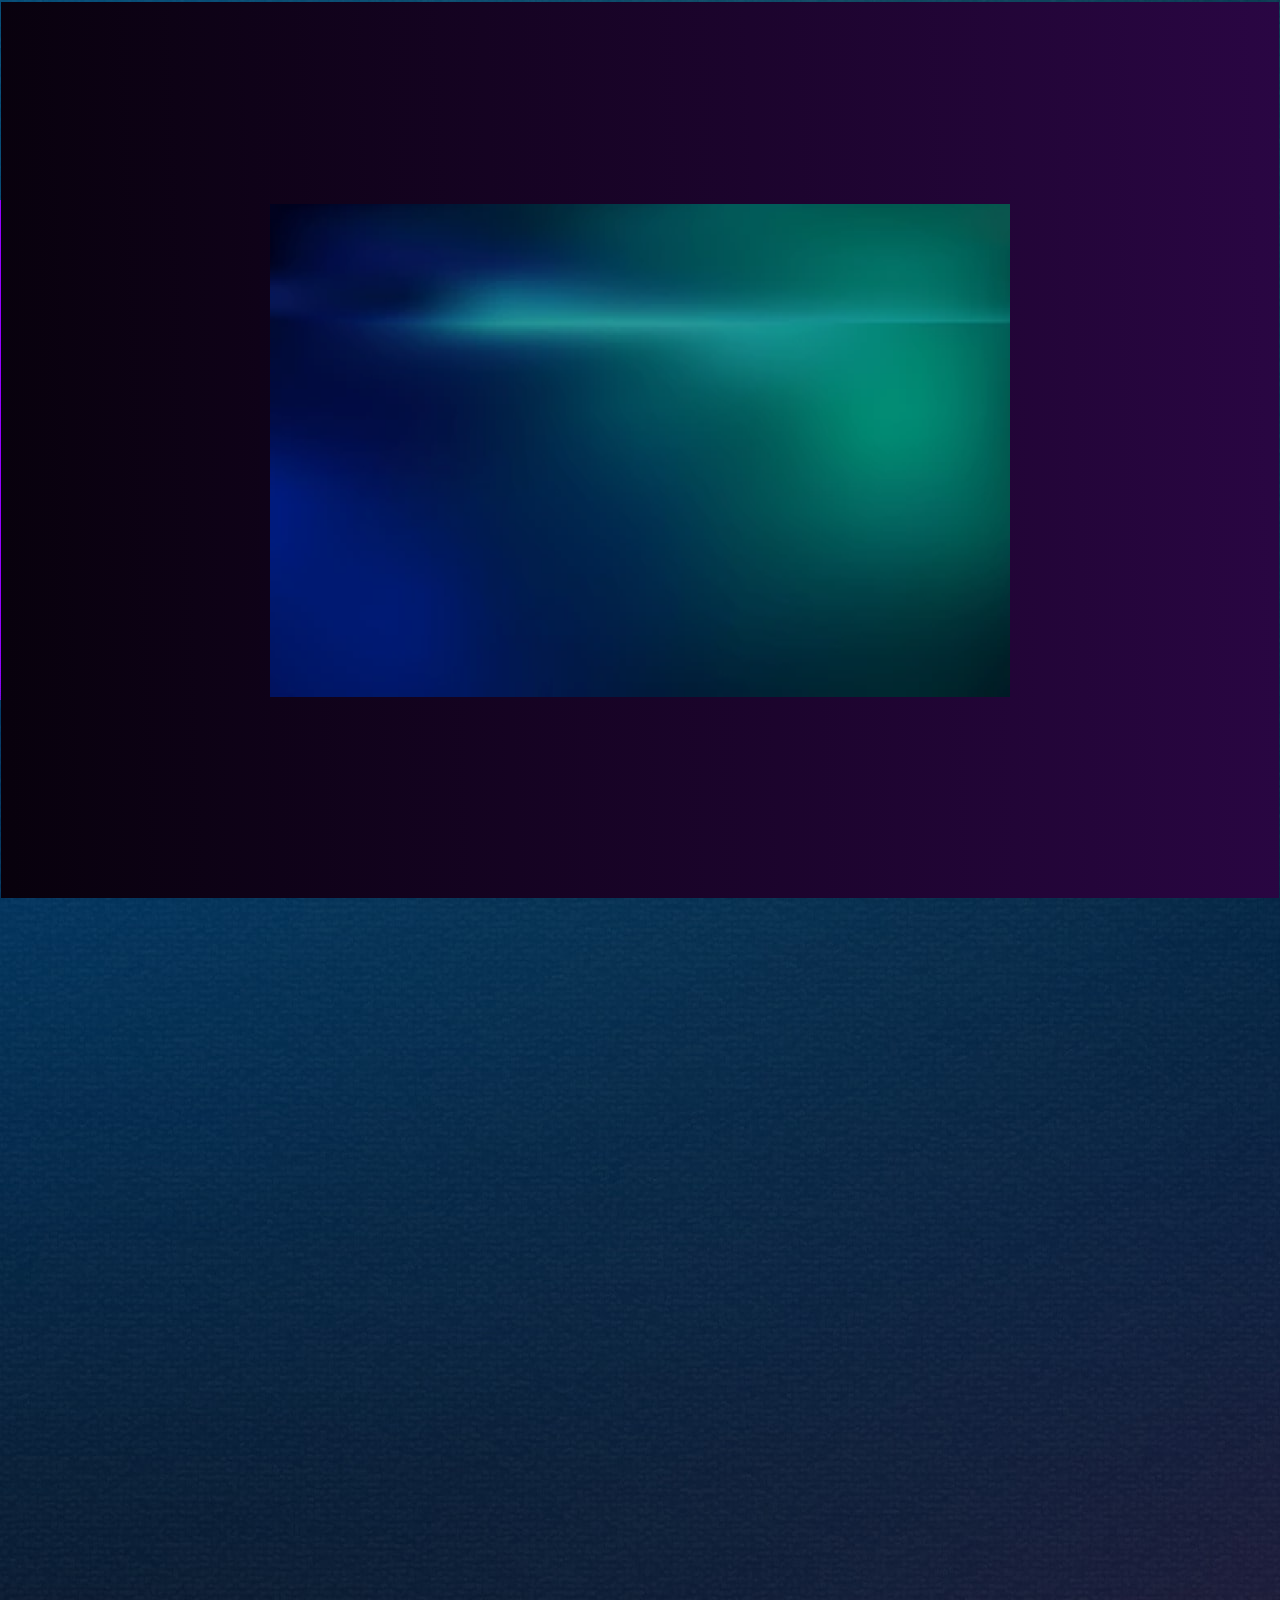
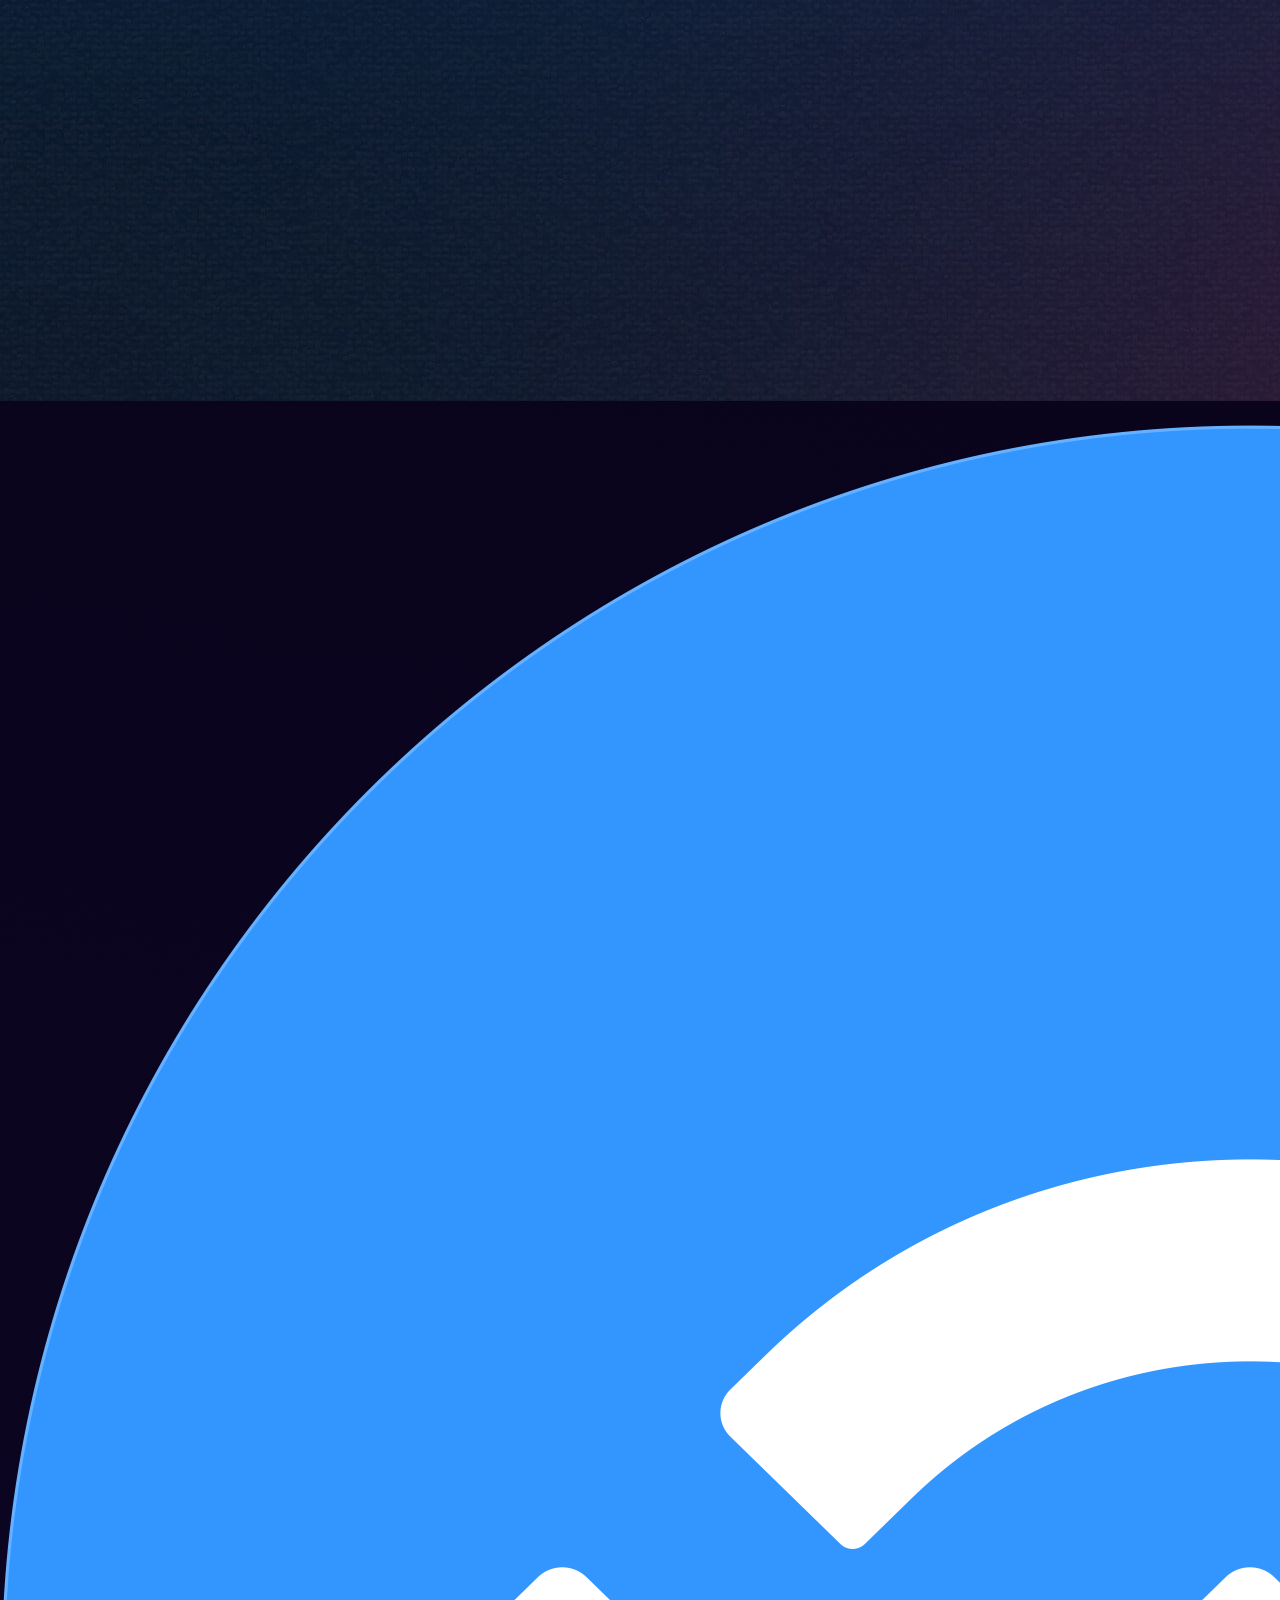
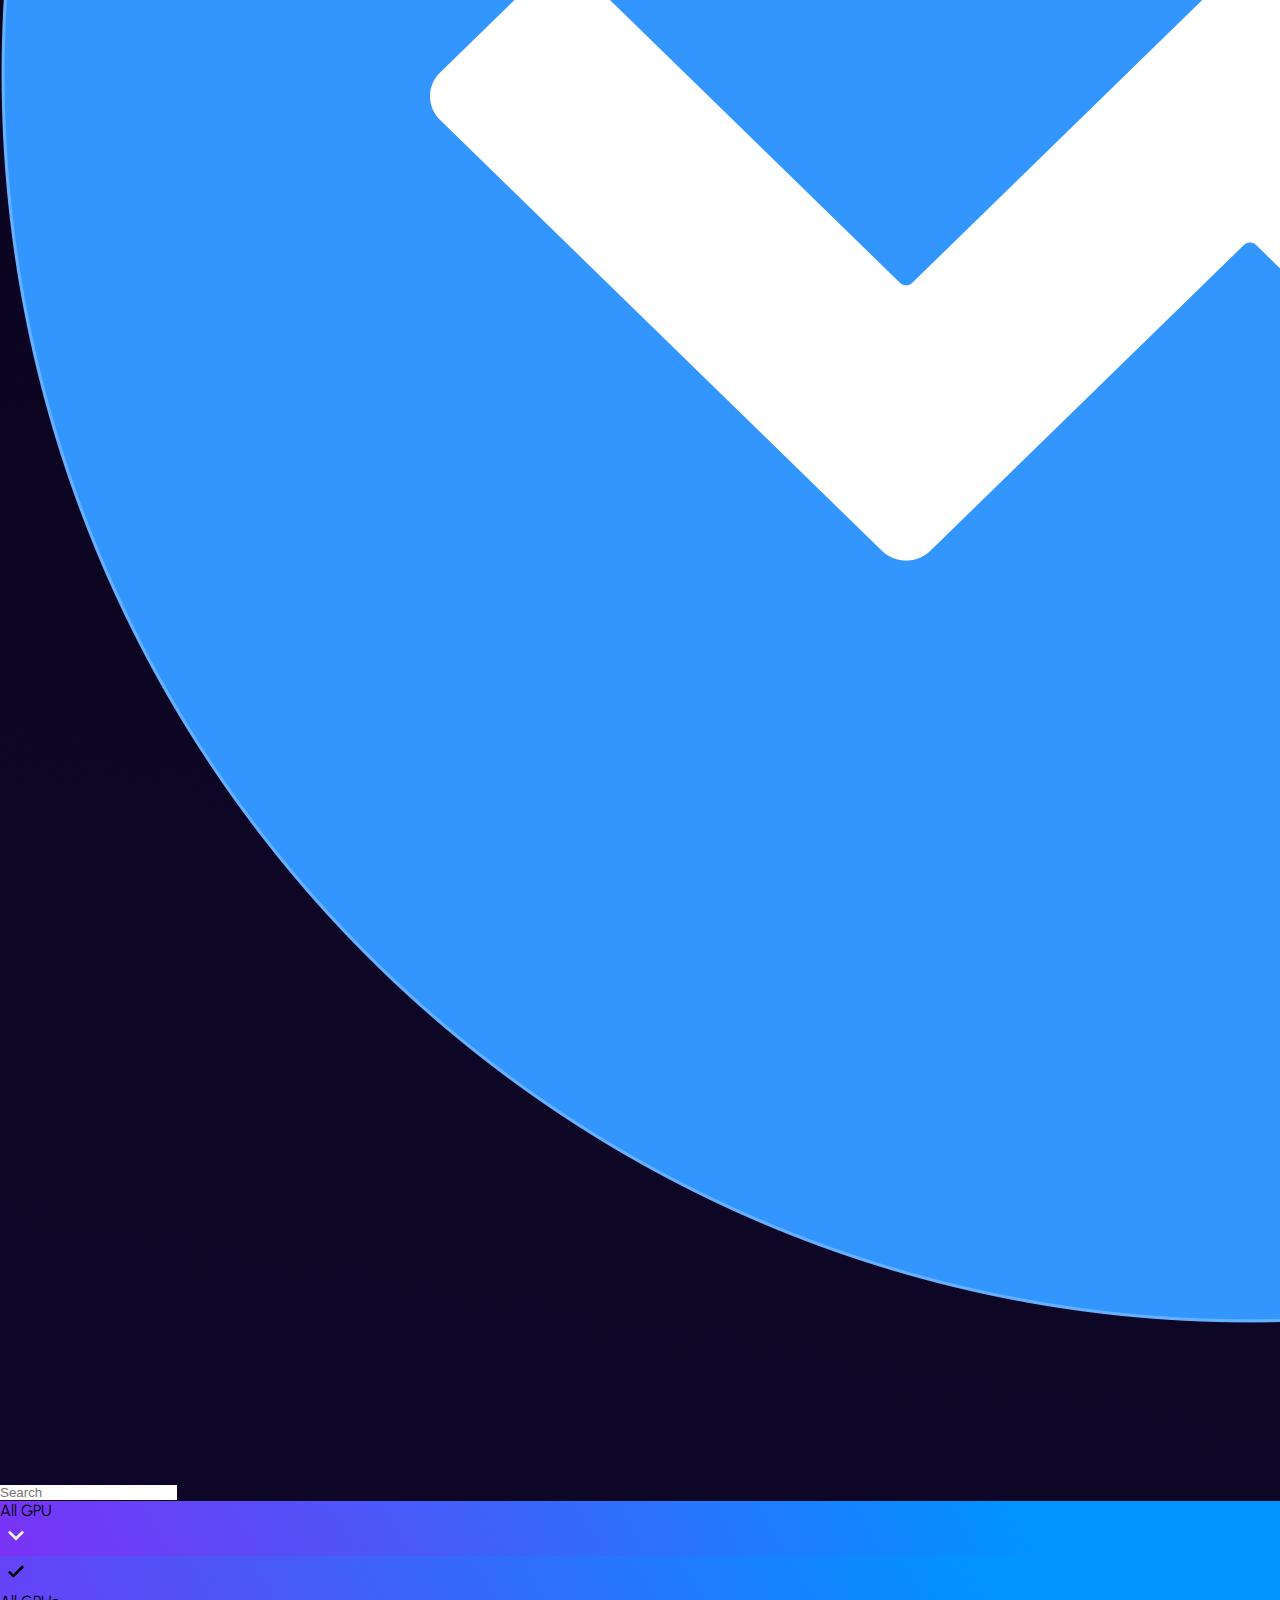
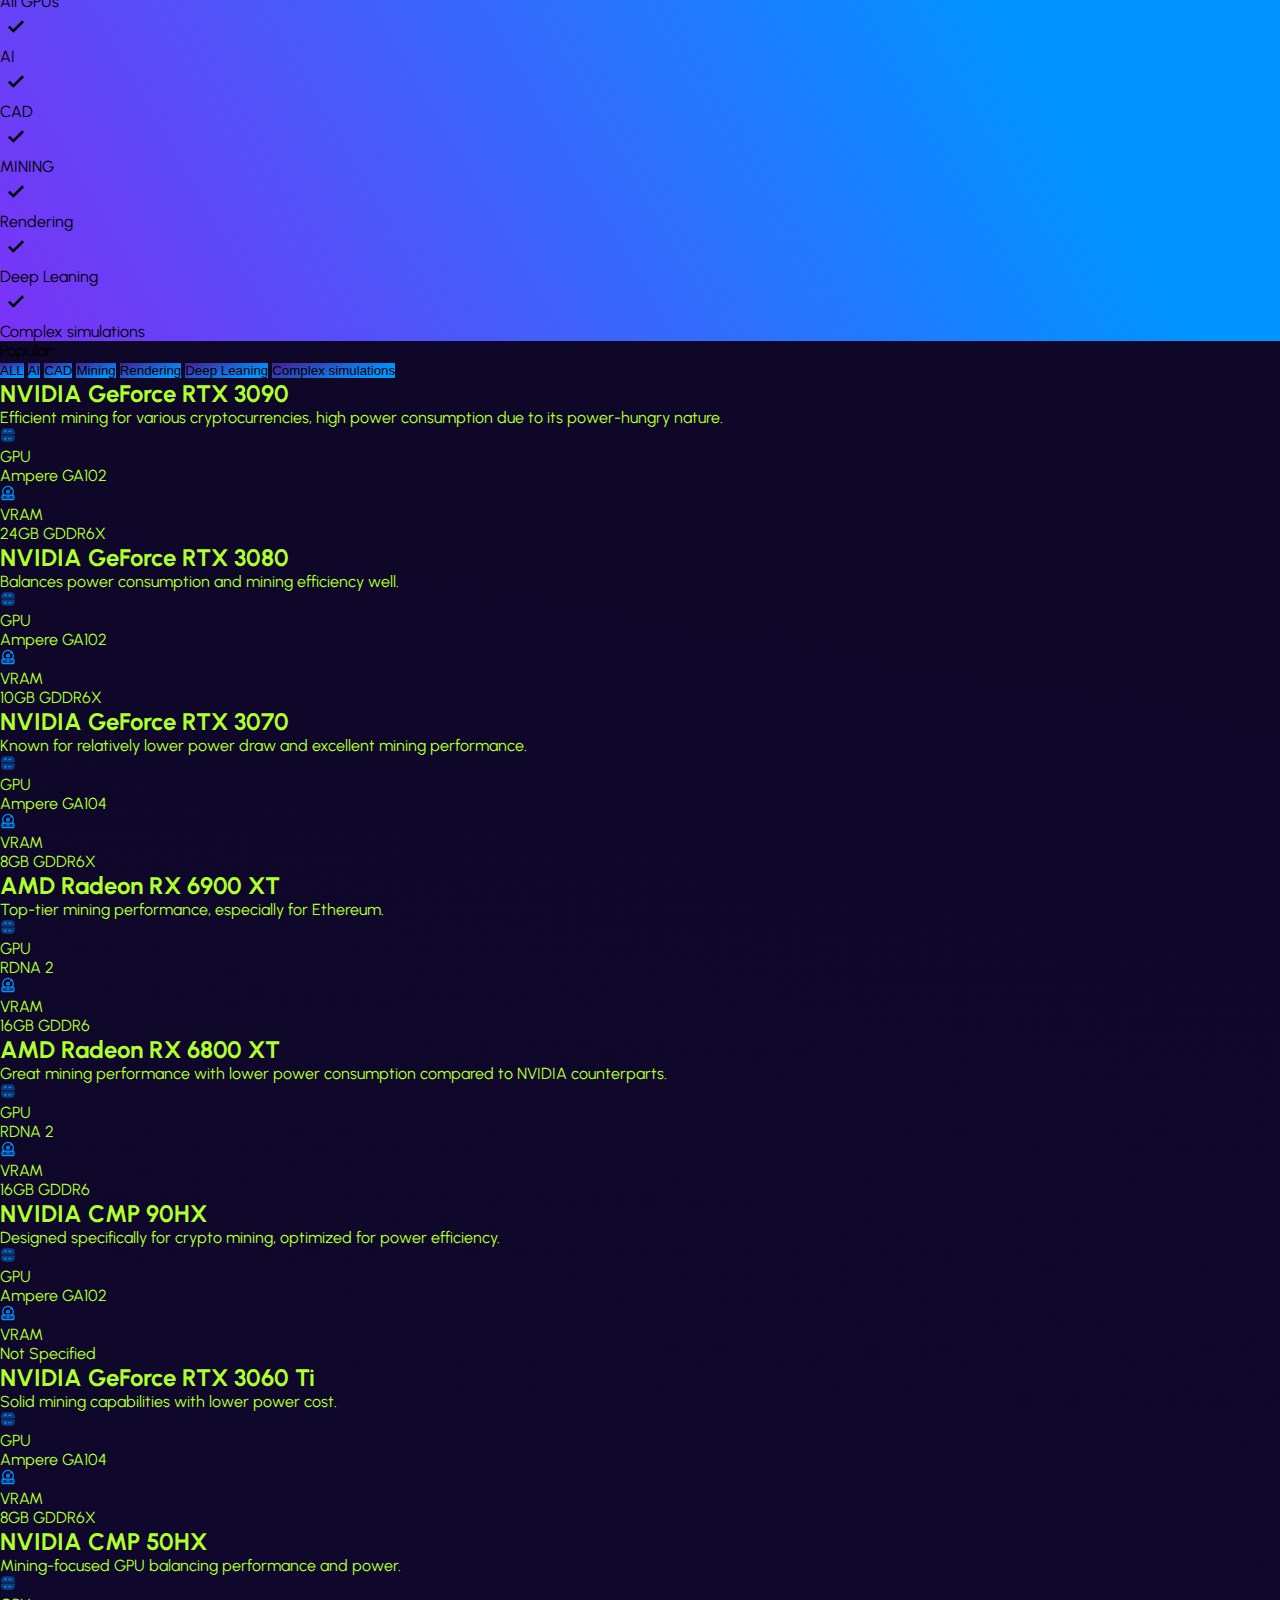
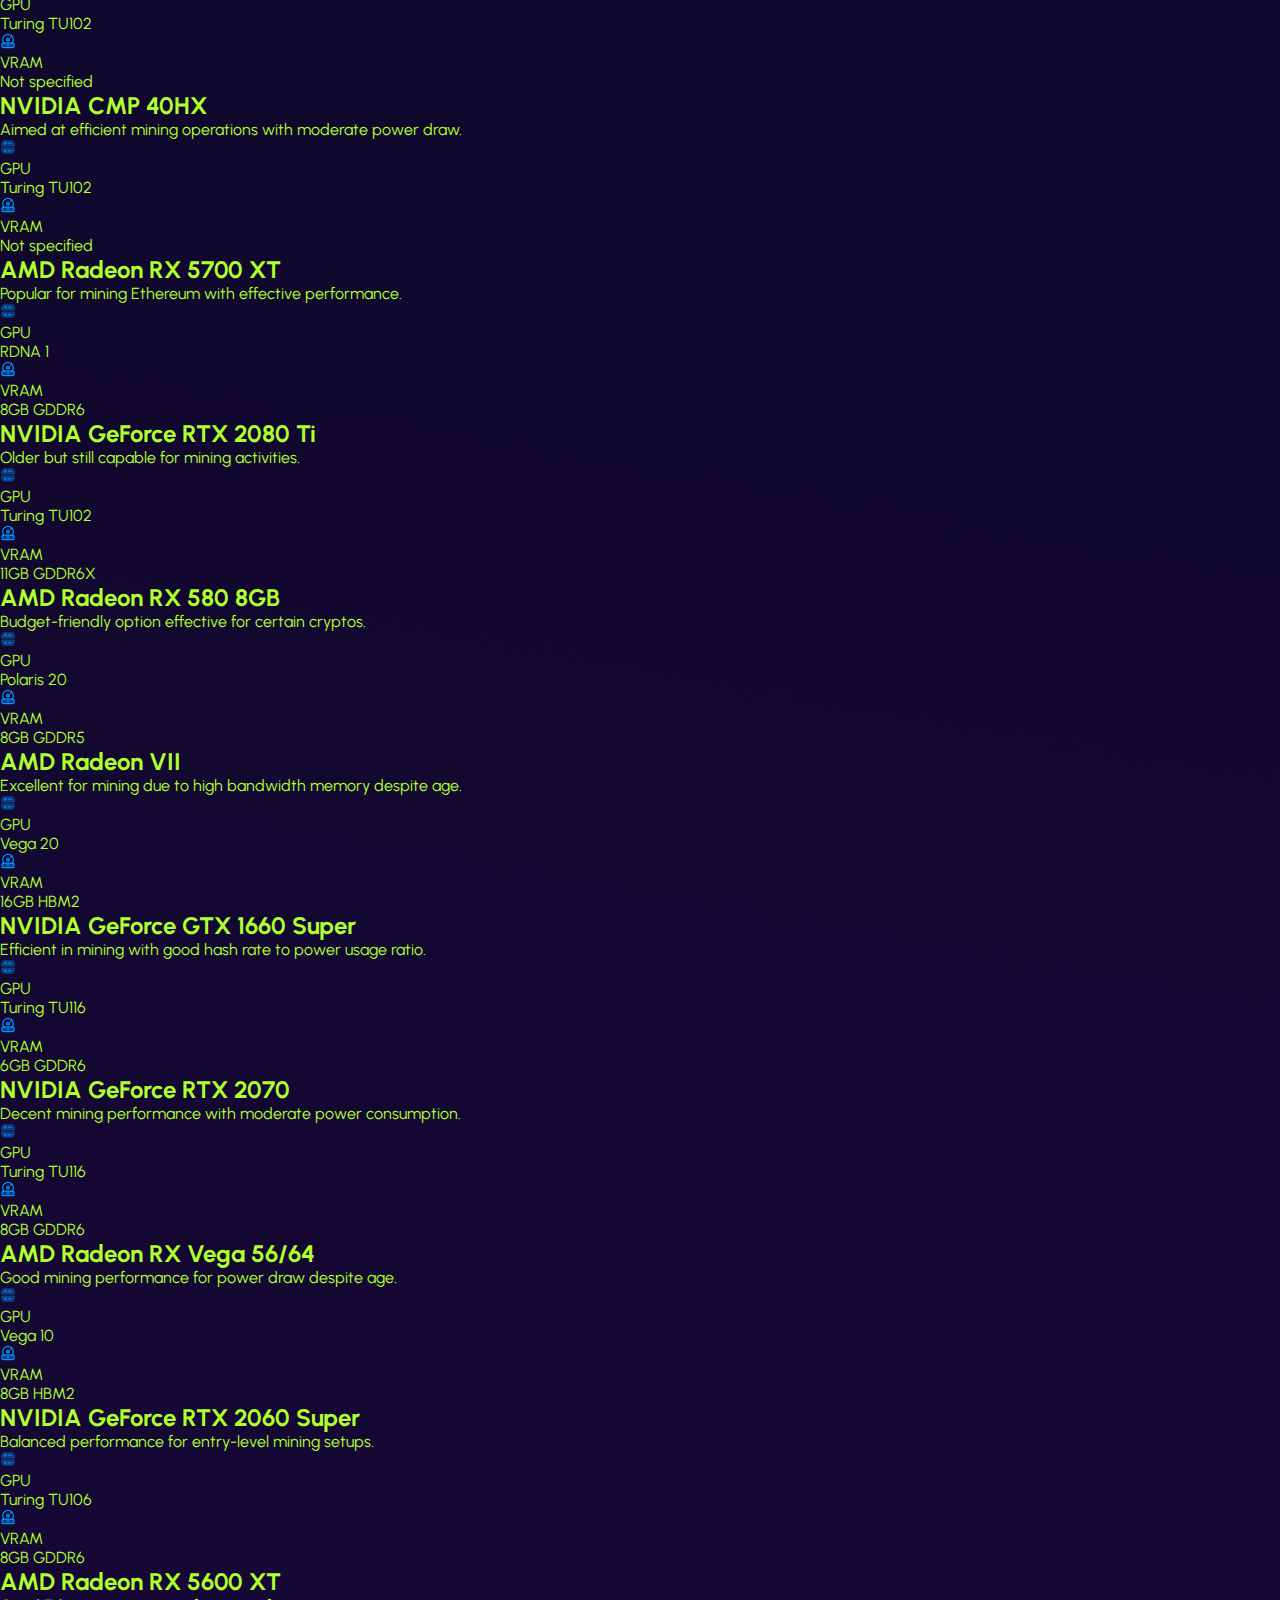
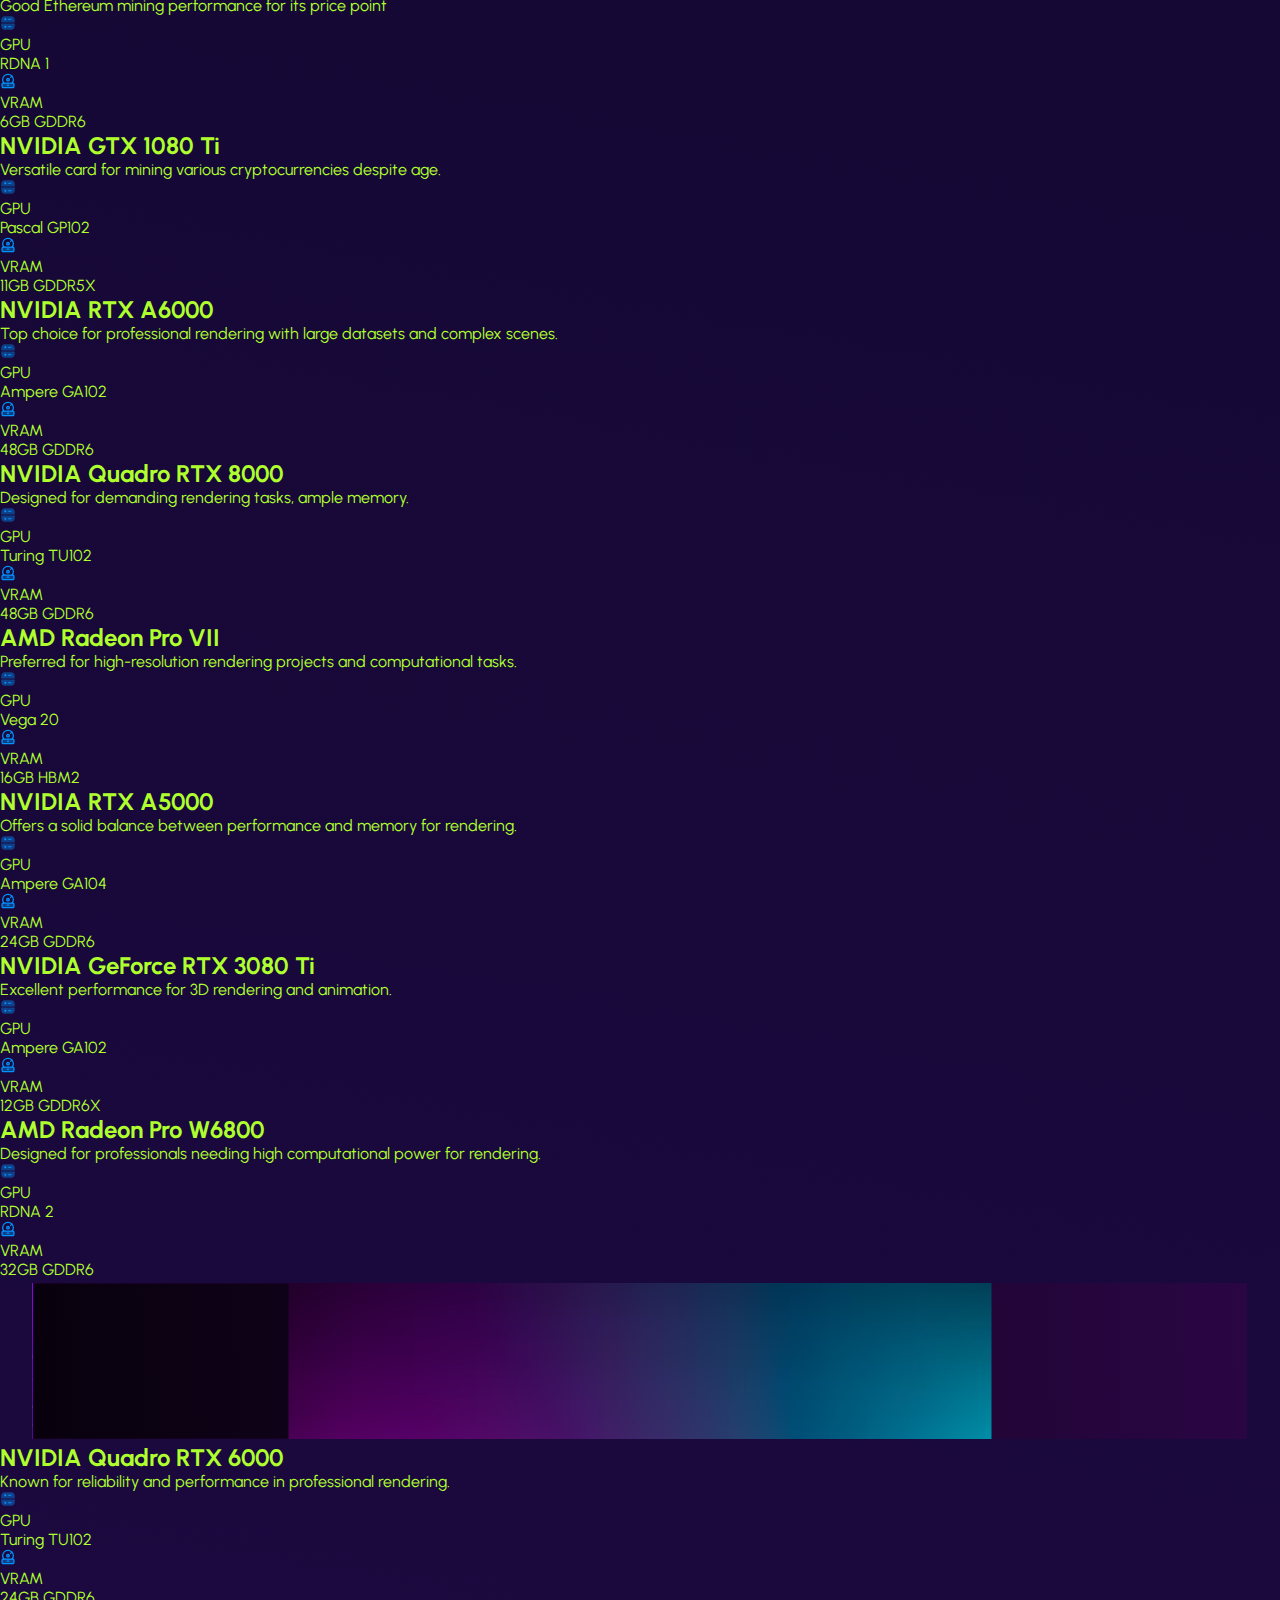
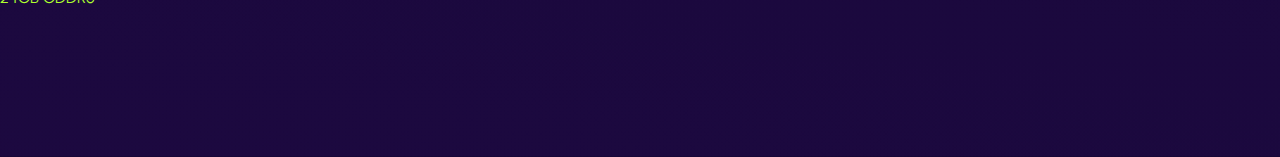
==== dapps.html @ 5a2f1849 "update" ====
<!DOCTYPE html>
<html lang="en">
<head>
    <meta charset="UTF-8">
    <meta name="viewport" content="width=device-width, initial-scale=1.0">
    <link rel="stylesheet" href="style.css">
    <link rel="icon" type="image/png" sizes="32x32" href="./images/logo.png"> 
    <link rel="preconnect" href="https://fonts.googleapis.com">


    <link rel="stylesheet" href="https://unpkg.com/aos@next/dist/aos.css" />

    <script src="https://cdn.jsdelivr.net/npm/particles.js@2.0.0/particles.min.js"></script>


    <script src="https://cdnjs.cloudflare.com/ajax/libs/animejs/3.2.1/anime.js"
    integrity="sha512-E378bwaeZf1nwXeJGIwTB58A5gPt5jFU3u6aTGja4ZdRFJeo/N/REKnBgNZOZlH6JdnOPO98vg2AnSGaNfCMFQ=="
    crossorigin="anonymous" referrerpolicy="no-referrer">
    </script>

    <!-- google fonts links -->
    <link rel="preconnect" href="https://fonts.gstatic.com" crossorigin> 
    <link href="https://fonts.googleapis.com/css2?family=Urbanist:ital,wght@0,100..900;1,100..900&display=swap" rel="stylesheet">
      <!-- chart js --> 
    <script src="https://cdn.jsdelivr.net/npm/chart.js"></script>  
    <script src="https://cdn.jsdelivr.net/npm/chartjs-plugin-datalabels"></script>

    <script src="https://cdn.tailwindcss.com"></script>
    <title>Dapp Xenon AGI</title>
</head>
<body>
  
    <div class="w-full h-auto bg-black min-h-[100vh] flex flex-col items-center relative max-w-[100%] overflow-hidden">
 
        <!-- bg -->
         <div class="w-full h-[800px] lg:h-[600px] z-0 absolute left-0 top-0 flex justify-center items-center overflow-hidden">
 
            <div class=" w-[1000px] md:w-[2000px] h-[1000px] md:h-[2000px] min-[2000px]:w-[6000px] min-[2000px]:h-[6000px] absolute ">
                
                <img src="./images/bg_gradient.jpg" alt="" class="w-full h-full object-cover rotate_img relative">

                <div class="absolute z-[1] w-full h-full bg-[#0000001f] blur-2xl left-0 top-0"></div>
          
               

            </div>

            <div class=" absolute z-[2] w-full h-full gradient_bgImg left-0 top-0 "></div>

         </div>

         <!-- particle -->
         <div id="particles-js" class="w-full h-[600px] lg:h-[500px] absolute top-0 z-0"></div>

        <!-- nav -->
         <div class="w-full px-10 flex items-center justify-between h-[100px] relative z-10">
            
            <a href="./index.html">
                <img src="./images/logo.png" alt="" class="w-[40px] h-auto object-contain">
            </a>

            <a href="https://walletconnect.com/walletkit" target="_blank"  class="duration-150 hover:scale-110">
               <span>
                <img src="./images/wallet.png" alt="wallet" class="w-[45px] lg:w-[60px] h-auto">
               </span>
            </a>

         </div>

        <!-- search -->
       <div class="title_andSearch flex flex-col items-center h-[500px] lg:h-[450px]  justify-center relative z-10 max-lg:gap-4">

        <!-- title -->
        <div class="w-full flex justify-center px-5 dappsSVG">
            <!-- <h1 class="text-center text-[50px] xl:text-[90px] font-bold title_dapps">Live GPUs</h1> -->
            <svg class="w-[350px] lg:w-[500px] flex justify-center"  height="150" xmlns="http://www.w3.org/2000/svg">
                <text x="50" y="100" font-family="Arial"   id="text" class="text-[50px] lg:text-[90px] text-center">
                    Live GPUs
                </text>
            </svg>
        </div>

        <!-- search input -->
        <div class="w-full flex justify-center items-center gap-4 my-4 flex-col lg:flex-row">

           <input type="text" name=""  class="h-[40px] border-[#0095ffbb] border-[.1px] bg-transparent rounded-3xl w-[90%] lg:w-[700px] px-4 text-white" placeholder="Search" id="searchInput" onkeyup="filterCards()">

          <div class="flex flex-col items-center relative z-10 white_btn">
               
            <div class="choise_container_btn h-[37px] w-[250px] rounded-full   text-white flex justify-between items-center px-4 cursor-pointer">

                <p class="text-[14px] font-bold typeCategory">All GPU</p>
            
                <span>
                    <img src="./images/arrow_down.svg" alt="arrow" class="w-[15px] h-auto object-contain">
                </span>

            </div>

            <div class="choise_container absolute w-full h-auto rounded-xl  top-[112%] flex flex-col items-center gap-1 scale-0 duration-200 dropdown-menu text-white">

                <div data-category="ALL" class="w-full choiseBtn flex items-center py-1 cursor-pointer  active_filter_container">
                    
                    <div class="active_filter w-[20%] flex justify-center ">
                        <span class=" w-full flex justify-center">
                            <svg xmlns="http://www.w3.org/2000/svg" width="32" height="32" viewBox="0 0 24 24"><path fill="currentColor" d="m10 16.4l-4-4L7.4 11l2.6 2.6L16.6 7L18 8.4z"/></svg>
                        </span>
                    </div>

                    <p class="text-[17px]">All GPUs</p>

                </div>

                <div data-category="AI" class="w-full choiseBtn flex items-center py-1 cursor-pointer  ">
                    
                    <div class="active_filter w-[20%] flex justify-center ">
                        <span class=" w-full flex justify-center hidden">
                            <svg xmlns="http://www.w3.org/2000/svg" width="32" height="32" viewBox="0 0 24 24"><path fill="currentColor" d="m10 16.4l-4-4L7.4 11l2.6 2.6L16.6 7L18 8.4z"/></svg>
                        </span>
                    </div>

                    <p class="text-[17px]">AI</p>

                </div>

                <div data-category="CAD" class="w-full choiseBtn flex items-center py-1 cursor-pointer  ">
                    
                    <div class="active_filter w-[20%] flex justify-center ">
                        <span class=" w-full flex justify-center hidden">
                            <svg xmlns="http://www.w3.org/2000/svg" width="32" height="32" viewBox="0 0 24 24"><path fill="currentColor" d="m10 16.4l-4-4L7.4 11l2.6 2.6L16.6 7L18 8.4z"/></svg>
                        </span>
                    </div>

                    <p class="text-[17px]">CAD</p>

                </div>

                <div data-category="Mining" class="w-full choiseBtn flex items-center py-1 cursor-pointer  ">
                    
                    <div class="active_filter w-[20%] flex justify-center ">
                        <span class=" w-full flex justify-center hidden">
                            <svg xmlns="http://www.w3.org/2000/svg" width="32" height="32" viewBox="0 0 24 24"><path fill="currentColor" d="m10 16.4l-4-4L7.4 11l2.6 2.6L16.6 7L18 8.4z"/></svg>
                        </span>
                    </div>

                    <p class="text-[17px]">MINING</p>

                </div>

                <div data-category="Rendering" class="w-full choiseBtn flex items-center py-1 cursor-pointer  ">
                    
                    <div class="active_filter w-[20%] flex justify-center ">
                        <span class=" w-full flex justify-center hidden">
                            <svg xmlns="http://www.w3.org/2000/svg" width="32" height="32" viewBox="0 0 24 24"><path fill="currentColor" d="m10 16.4l-4-4L7.4 11l2.6 2.6L16.6 7L18 8.4z"/></svg>
                        </span>
                    </div>

                    <p class="text-[17px]">Rendering</p>

                </div>

                <div data-category="DeepLeaning" class="w-full choiseBtn flex items-center py-1 cursor-pointer  ">
                    
                    <div class="active_filter w-[20%] flex justify-center ">
                        <span class=" w-full flex justify-center hidden">
                            <svg xmlns="http://www.w3.org/2000/svg" width="32" height="32" viewBox="0 0 24 24"><path fill="currentColor" d="m10 16.4l-4-4L7.4 11l2.6 2.6L16.6 7L18 8.4z"/></svg>
                        </span>
                    </div>

                    <p class="text-[17px]">Deep Leaning</p>

                </div>

                <div data-category="ComplexSimulations" class="w-full choiseBtn flex items-center py-1 cursor-pointer  ">
                    
                    <div class="active_filter w-[20%] flex justify-center ">
                        <span class=" w-full flex justify-center hidden">
                            <svg xmlns="http://www.w3.org/2000/svg" width="32" height="32" viewBox="0 0 24 24"><path fill="currentColor" d="m10 16.4l-4-4L7.4 11l2.6 2.6L16.6 7L18 8.4z"/></svg>
                        </span>
                    </div>

                    <p class="text-[17px]">Complex simulations</p>

                </div>

            </div>
           
        </div>

        </div>

        <!-- choise buttons -->
        <div class="w-full h-auto flex items-center justify-center gap-4 text-white flex-wrap px-4 max-w-[100%]">
            <p class="font-bold text-[15px]">Popular:</p>

            <div class="flex items-center gap-4 flex-wrap max-md:w-full justify-center">
                
            <button onclick="filterCategory('ALL')" class="px-4 py-2 choise_btn rounded-lg bg-[#ffffff21] duration-150 hover:scale-90 lg:text-[18px]">
                ALL
            </button>

            <button onclick="filterCategory('AI')" class="px-4 py-2 choise_btn rounded-lg bg-[#ffffff21] duration-150 hover:scale-90 lg:text-[18px]">
                AI
            </button>
        
            <button onclick="filterCategory('CAD')" class="px-4 py-2 choise_btn rounded-lg bg-[#ffffff21] duration-150 hover:scale-90 lg:text-[18px]">
                CAD
            </button>
        
            <button onclick="filterCategory('Mining')" class="px-4 py-2 choise_btn rounded-lg bg-[#ffffff21] duration-150 hover:scale-90 lg:text-[18px]">
                Mining
            </button>
        
            <button onclick="filterCategory('Rendering')" class="px-4 py-2 choise_btn rounded-lg bg-[#ffffff21] duration-150 hover:scale-90 lg:text-[18px]">
                Rendering
            </button>
        
            <button onclick="filterCategory('DeepLeaning')" class="px-4 py-2 choise_btn rounded-lg bg-[#ffffff21] duration-150 hover:scale-90 lg:text-[18px]">
                Deep Leaning
            </button>
        
            <button onclick="filterCategory('ComplexSimulations')" class="px-4 py-2 choise_btn rounded-lg bg-[#ffffff21] duration-150 hover:scale-90 lg:text-[18px]">
                Complex simulations
            </button>
         
            </div>

        </div>

       </div>

        <!-- GPU content -->
         <div class="flex flex-wrap items-center justify-center w-full gap-4 max-w-[1800px] relative z-0 max-lg:mt-14">

            <div class="gpu-card max-w-[80%] w-[360px] sm:w-[47%] lg:w-[350px] h-[280px] lg:h-[270px] rounded-lg overflow-hidden flex justify-center items-center text-white relative" data-category="Mining">

                <!-- bg -->
                 <div class="w-full h-full absolute z-0">

                    <div class="border_gradient">
                        <div class="bg_border" style="animation-delay: -1s;"></div>
                        <div class="close_border rounded-lg w-[99%]">

                            <!-- background image card -->
                            <img src="./images/bg5.png" alt="" class="w-full h-full object-cover rounded-lg opacity-45">
                        </div>
                      </div>
                 </div>

                <!-- content -->
                <div class="w-full h-full relative z-10 flex flex-col justify-between p-5 ">
                    <h2 class="font-bold text-[22px] lg:text-[23px]">NVIDIA GeForce RTX 3090</h2>

                    <p class="text-[15px] lg:text-[17px]">Efficient mining for various cryptocurrencies, high power consumption due to its power-hungry nature.</p>
    
                    <div class="flex justify-between items-center w-full">
                        
                        <div class="flex flex-col items-start">
                            
                            <div class="flex items-center gap-2">
                                <img src="./images/gpu.svg" alt="gpu" class="w-[25px] h-auto">
                                <p class="font-bold text-[#0094FF] text-[19px] md:text-[20px]">GPU</p>
                            </div>

                            <p class="font-bold text-[14px] md:text-[15px]">Ampere GA102</p>

                        </div>
                        
                        <div class="flex flex-col items-start">
                            
                            <div class="flex items-center gap-2">
                                <img src="./images/vram.svg" alt="gpu" class="w-[25px] h-auto">
                                <p class="font-bold text-[#0094FF] text-[19px] md:text-[20px]">VRAM</p>
                            </div>

                            <p class="font-bold text-[14px] md:text-[15px]">24GB GDDR6X</p>

                        </div>

                    </div>
    
                </div>
              
            </div>  

            <div class="gpu-card max-w-[80%] w-[360px] sm:w-[47%] lg:w-[350px] h-[280px] lg:h-[270px] rounded-lg overflow-hidden flex justify-center items-center text-white relative" data-category="CAD, Mining, Rendering">

                <!-- bg -->
                 <div class="w-full h-full absolute z-0">

                    <div class="border_gradient">
                        <div class="bg_border" style="animation-delay: -1s;"></div>
                        <div class="close_border rounded-lg w-[99%]">

                            <!-- background image card -->
                            <img src="./images/bg2.png" alt="" class="w-full h-full object-cover rounded-lg opacity-45">
                        </div>
                      </div>
                 </div>

                <!-- content -->
                <div class="w-full h-full relative z-10 flex flex-col justify-between p-5 ">
                    <h2 class="font-bold text-[22px] lg:text-[23px]">NVIDIA GeForce RTX 3080</h2>

                    <p class="text-[15px] lg:text-[17px]">Balances power consumption and mining efficiency well.   </p>
    
                    <div class="flex justify-between items-center w-full">
                        
                        <div class="flex flex-col items-start">
                            
                            <div class="flex items-center gap-2">
                                <img src="./images/gpu.svg" alt="gpu" class="w-[25px] h-auto">
                                <p class="font-bold text-[#0094FF] text-[19px] md:text-[20px]">GPU</p>
                            </div>

                            <p class="font-bold text-[14px] md:text-[15px]">Ampere GA102</p>

                        </div>
                        
                        <div class="flex flex-col items-start">
                            
                            <div class="flex items-center gap-2">
                                <img src="./images/vram.svg" alt="gpu" class="w-[25px] h-auto">
                                <p class="font-bold text-[#0094FF] text-[19px] md:text-[20px]">VRAM</p>
                            </div>

                            <p class="font-bold text-[14px] md:text-[15px]">10GB GDDR6X</p>

                        </div>

                    </div>
    
                </div>
              
            </div>  

            <div class="gpu-card max-w-[80%] w-[360px] sm:w-[47%] lg:w-[350px] h-[280px] lg:h-[270px] rounded-lg overflow-hidden flex justify-center items-center text-white relative" data-category="none">

                <!-- bg -->
                 <div class="w-full h-full absolute z-0">

                    <div class="border_gradient">
                        <div class="bg_border" style="animation-delay: -1s;"></div>
                        <div class="close_border rounded-lg w-[99%]">

                            <!-- background image card -->
                            <img src="./images/bg5.png" alt="" class="w-full h-full object-cover rounded-lg opacity-45">
                        </div>
                      </div>
                 </div>

                <!-- content -->
                <div class="w-full h-full relative z-10 flex flex-col justify-between p-5 ">
                    <h2 class="font-bold text-[22px] lg:text-[23px]">NVIDIA GeForce RTX 3070</h2>

                    <p class="text-[15px] lg:text-[17px]">Known for relatively lower power draw and excellent mining performance.</p>
    
                    <div class="flex justify-between items-center w-full">
                        
                        <div class="flex flex-col items-start">
                            
                            <div class="flex items-center gap-2">
                                <img src="./images/gpu.svg" alt="gpu" class="w-[25px] h-auto">
                                <p class="font-bold text-[#0094FF] text-[19px] md:text-[20px]">GPU</p>
                            </div>

                            <p class="font-bold text-[14px] md:text-[15px]">Ampere GA104</p>

                        </div>
                        
                        <div class="flex flex-col items-start">
                            
                            <div class="flex items-center gap-2">
                                <img src="./images/vram.svg" alt="gpu" class="w-[25px] h-auto">
                                <p class="font-bold text-[#0094FF] text-[19px] md:text-[20px]">VRAM</p>
                            </div>

                            <p class="font-bold text-[14px] md:text-[15px]">8GB GDDR6X</p>

                        </div>

                    </div>
    
                </div>
              
            </div>  

            <div class="gpu-card max-w-[80%] w-[360px] sm:w-[47%] lg:w-[350px] h-[280px] lg:h-[270px] rounded-lg overflow-hidden flex justify-center items-center text-white relative" data-category="AI, Mining, Rendering">

                <!-- bg -->
                 <div class="w-full h-full absolute z-0">

                    <div class="border_gradient">
                        <div class="bg_border" style="animation-delay: -1s;"></div>
                        <div class="close_border rounded-lg w-[99%]">

                            <!-- background image card -->
                            <img src="./images/bg3.png" alt="" class="w-full h-full object-cover rounded-lg opacity-45">
                        </div>
                      </div>
                 </div>

                <!-- content -->
                <div class="w-full h-full relative z-10 flex flex-col justify-between p-5 ">
                    <h2 class="font-bold text-[22px] lg:text-[23px]">AMD Radeon RX 6900 XT</h2>

                    <p class="text-[15px] lg:text-[17px]">Top-tier mining performance, especially for Ethereum.</p>
    
                    <div class="flex justify-between items-center w-full">
                        
                        <div class="flex flex-col items-start">
                            
                            <div class="flex items-center gap-2">
                                <img src="./images/gpu.svg" alt="gpu" class="w-[25px] h-auto">
                                <p class="font-bold text-[#0094FF] text-[19px] md:text-[20px]">GPU</p>
                            </div>

                            <p class="font-bold text-[14px] md:text-[15px]">RDNA 2</p>

                        </div>
                        
                        <div class="flex flex-col items-start">
                            
                            <div class="flex items-center gap-2">
                                <img src="./images/vram.svg" alt="gpu" class="w-[25px] h-auto">
                                <p class="font-bold text-[#0094FF] text-[19px] md:text-[20px]">VRAM</p>
                            </div>

                            <p class="font-bold text-[14px] md:text-[15px]">16GB GDDR6</p>

                        </div>

                    </div>
    
                </div>
              
            </div>  

            
            <div class="gpu-card max-w-[80%] w-[360px] sm:w-[47%] lg:w-[350px] h-[280px] lg:h-[270px] rounded-lg overflow-hidden flex justify-center items-center text-white relative" data-category="AI, Mining, Rendering">

                <!-- bg -->
                 <div class="w-full h-full absolute z-0">

                    <div class="border_gradient">
                        <div class="bg_border" style="animation-delay: -1s;"></div>
                        <div class="close_border rounded-lg w-[99%]">

                            <!-- background image card -->
                            <img src="./images/bg2.png" alt="" class="w-full h-full object-cover rounded-lg opacity-45">
                        </div>
                      </div>
                 </div>

                <!-- content -->
                <div class="w-full h-full relative z-10 flex flex-col justify-between p-5 ">
                    <h2 class="font-bold text-[22px] lg:text-[23px]">AMD Radeon RX 6800 XT</h2>

                    <p class="text-[15px] lg:text-[17px]">Great mining performance with lower power consumption compared to NVIDIA counterparts.</p>
    
                    <div class="flex justify-between items-center w-full">
                        
                        <div class="flex flex-col items-start">
                            
                            <div class="flex items-center gap-2">
                                <img src="./images/gpu.svg" alt="gpu" class="w-[25px] h-auto">
                                <p class="font-bold text-[#0094FF] text-[19px] md:text-[20px]">GPU</p>
                            </div>

                            <p class="font-bold text-[14px] md:text-[15px]">RDNA 2</p>

                        </div>
                        
                        <div class="flex flex-col items-start">
                            
                            <div class="flex items-center gap-2">
                                <img src="./images/vram.svg" alt="gpu" class="w-[25px] h-auto">
                                <p class="font-bold text-[#0094FF] text-[19px] md:text-[20px]">VRAM</p>
                            </div>

                            <p class="font-bold text-[14px] md:text-[15px]">16GB GDDR6</p>

                        </div>

                    </div>
    
                </div>
              
            </div>  

            <div class="gpu-card max-w-[80%] w-[360px] sm:w-[47%] lg:w-[350px] h-[280px] lg:h-[270px] rounded-lg overflow-hidden flex justify-center items-center text-white relative" data-category="Mining">

                <!-- bg -->
                 <div class="w-full h-full absolute z-0">

                    <div class="border_gradient">
                        <div class="bg_border" style="animation-delay: -1s;"></div>
                        <div class="close_border rounded-lg w-[99%]">

                            <!-- background image card -->
                            <img src="./images/bg1.png" alt="" class="w-full h-full object-cover rounded-lg opacity-45">
                        </div>
                      </div>
                 </div>

                <!-- content -->
                <div class="w-full h-full relative z-10 flex flex-col justify-between p-5 ">
                    <h2 class="font-bold text-[22px] lg:text-[23px]">NVIDIA CMP 90HX</h2>

                    <p class="text-[15px] lg:text-[17px]">Designed specifically for crypto mining, optimized for power efficiency.</p>
    
                    <div class="flex justify-between items-center w-full">
                        
                        <div class="flex flex-col items-start">
                            
                            <div class="flex items-center gap-2">
                                <img src="./images/gpu.svg" alt="gpu" class="w-[25px] h-auto">
                                <p class="font-bold text-[#0094FF] text-[19px] md:text-[20px]">GPU</p>
                            </div>

                            <p class="font-bold text-[14px] md:text-[15px]">Ampere GA102</p>

                        </div>
                        
                        <div class="flex flex-col items-start">
                            
                            <div class="flex items-center gap-2">
                                <img src="./images/vram.svg" alt="gpu" class="w-[25px] h-auto">
                                <p class="font-bold text-[#0094FF] text-[19px] md:text-[20px]">VRAM</p>
                            </div>

                            <p class="font-bold text-[14px] md:text-[15px]">Not Specified</p>

                        </div>

                    </div>
    
                </div>
              
            </div>  

            <div class="gpu-card max-w-[80%] w-[360px] sm:w-[47%] lg:w-[350px] h-[280px] lg:h-[270px] rounded-lg overflow-hidden flex justify-center items-center text-white relative" data-category="Mining">

                <!-- bg -->
                 <div class="w-full h-full absolute z-0">

                    <div class="border_gradient">
                        <div class="bg_border" style="animation-delay: -1s;"></div>
                        <div class="close_border rounded-lg w-[99%]">

                            <!-- background image card -->
                            <img src="./images/bg2.png" alt="" class="w-full h-full object-cover rounded-lg opacity-45">
                        </div>
                      </div>
                 </div>

                <!-- content -->
                <div class="w-full h-full relative z-10 flex flex-col justify-between p-5 ">
                    <h2 class="font-bold text-[22px] lg:text-[23px]">NVIDIA GeForce RTX 3060 Ti</h2>

                    <p class="text-[15px] lg:text-[17px]">Solid mining capabilities with lower power cost.</p>
    
                    <div class="flex justify-between items-center w-full">
                        
                        <div class="flex flex-col items-start">
                            
                            <div class="flex items-center gap-2">
                                <img src="./images/gpu.svg" alt="gpu" class="w-[25px] h-auto">
                                <p class="font-bold text-[#0094FF] text-[19px] md:text-[20px]">GPU</p>
                            </div>

                            <p class="font-bold text-[14px] md:text-[15px]">Ampere GA104</p>

                        </div>
                        
                        <div class="flex flex-col items-start">
                            
                            <div class="flex items-center gap-2">
                                <img src="./images/vram.svg" alt="gpu" class="w-[25px] h-auto">
                                <p class="font-bold text-[#0094FF] text-[19px] md:text-[20px]">VRAM</p>
                            </div>

                            <p class="font-bold text-[14px] md:text-[15px]">8GB GDDR6X
                            </p>

                        </div>

                    </div>
    
                </div>
              
            </div>  

            <div class="gpu-card max-w-[80%] w-[360px] sm:w-[47%] lg:w-[350px] h-[280px] lg:h-[270px] rounded-lg overflow-hidden flex justify-center items-center text-white relative" data-category="Mining">

                <!-- bg -->
                 <div class="w-full h-full absolute z-0">

                    <div class="border_gradient">
                        <div class="bg_border" style="animation-delay: -1s;"></div>
                        <div class="close_border rounded-lg w-[99%]">

                            <!-- background image card -->
                            <img src="./images/bg2.png" alt="" class="w-full h-full object-cover rounded-lg opacity-45">
                        </div>
                      </div>
                 </div>

                <!-- content -->
                <div class="w-full h-full relative z-10 flex flex-col justify-between p-5 ">
                    <h2 class="font-bold text-[22px] lg:text-[23px]">NVIDIA CMP 50HX</h2>

                    <p class="text-[15px] lg:text-[17px]">Mining-focused GPU balancing performance and power.</p>
    
                    <div class="flex justify-between items-center w-full">
                        
                        <div class="flex flex-col items-start">
                            
                            <div class="flex items-center gap-2">
                                <img src="./images/gpu.svg" alt="gpu" class="w-[25px] h-auto">
                                <p class="font-bold text-[#0094FF] text-[19px] md:text-[20px]">GPU</p>
                            </div>

                            <p class="font-bold text-[14px] md:text-[15px]">Turing TU102</p>

                        </div>
                        
                        <div class="flex flex-col items-start">
                            
                            <div class="flex items-center gap-2">
                                <img src="./images/vram.svg" alt="gpu" class="w-[25px] h-auto">
                                <p class="font-bold text-[#0094FF] text-[19px] md:text-[20px]">VRAM</p>
                            </div>

                            <p class="font-bold text-[14px] md:text-[15px]">Not specified</p>

                        </div>

                    </div>
    
                </div>
              
            </div>  


            <div class="gpu-card max-w-[80%] w-[360px] sm:w-[47%] lg:w-[350px] h-[280px] lg:h-[270px] rounded-lg overflow-hidden flex justify-center items-center text-white relative" data-category="Mining">

                <!-- bg -->
                 <div class="w-full h-full absolute z-0">

                    <div class="border_gradient">
                        <div class="bg_border" style="animation-delay: -1s;"></div>
                        <div class="close_border rounded-lg w-[99%]">

                            <!-- background image card -->
                            <img src="./images/bg3.png" alt="" class="w-full h-full object-cover rounded-lg opacity-45">
                        </div>
                      </div>
                 </div>

                <!-- content -->
                <div class="w-full h-full relative z-10 flex flex-col justify-between p-5 ">
                    <h2 class="font-bold text-[22px] lg:text-[23px]">NVIDIA CMP 40HX</h2>

                    <p class="text-[15px] lg:text-[17px]">Aimed at efficient mining operations with moderate power draw.</p>
    
                    <div class="flex justify-between items-center w-full">
                        
                        <div class="flex flex-col items-start">
                            
                            <div class="flex items-center gap-2">
                                <img src="./images/gpu.svg" alt="gpu" class="w-[25px] h-auto">
                                <p class="font-bold text-[#0094FF] text-[19px] md:text-[20px]">GPU</p>
                            </div>

                            <p class="font-bold text-[14px] md:text-[15px]">Turing TU102</p>

                        </div>
                        
                        <div class="flex flex-col items-start">
                            
                            <div class="flex items-center gap-2">
                                <img src="./images/vram.svg" alt="gpu" class="w-[25px] h-auto">
                                <p class="font-bold text-[#0094FF] text-[19px] md:text-[20px]">VRAM</p>
                            </div>

                            <p class="font-bold text-[14px] md:text-[15px]">Not specified</p>

                        </div>

                    </div>
    
                </div>
              
            </div>  


            <div class="gpu-card max-w-[80%] w-[360px] sm:w-[47%] lg:w-[350px] h-[280px] lg:h-[270px] rounded-lg overflow-hidden flex justify-center items-center text-white relative" data-category="CAD, Mining, Rendering">

                <!-- bg -->
                 <div class="w-full h-full absolute z-0">

                    <div class="border_gradient">
                        <div class="bg_border" style="animation-delay: -1s;"></div>
                        <div class="close_border rounded-lg w-[99%]">

                            <!-- background image card -->
                            <img src="./images/bg4.png" alt="" class="w-full h-full object-cover rounded-lg opacity-45">
                        </div>
                      </div>
                 </div>

                <!-- content -->
                <div class="w-full h-full relative z-10 flex flex-col justify-between p-5 ">
                    <h2 class="font-bold text-[22px] lg:text-[23px]">AMD Radeon RX 5700 XT</h2>

                    <p class="text-[15px] lg:text-[17px]">Popular for mining Ethereum with effective performance.</p>
    
                    <div class="flex justify-between items-center w-full">
                        
                        <div class="flex flex-col items-start">
                            
                            <div class="flex items-center gap-2">
                                <img src="./images/gpu.svg" alt="gpu" class="w-[25px] h-auto">
                                <p class="font-bold text-[#0094FF] text-[19px] md:text-[20px]">GPU</p>
                            </div>

                            <p class="font-bold text-[14px] md:text-[15px]">RDNA 1</p>

                        </div>
                        
                        <div class="flex flex-col items-start">
                            
                            <div class="flex items-center gap-2">
                                <img src="./images/vram.svg" alt="gpu" class="w-[25px] h-auto">
                                <p class="font-bold text-[#0094FF] text-[19px] md:text-[20px]">VRAM</p>
                            </div>

                            <p class="font-bold text-[14px] md:text-[15px]">8GB GDDR6</p>

                        </div>

                    </div>
    
                </div>
              
            </div>  


            <div class="gpu-card max-w-[80%] w-[360px] sm:w-[47%] lg:w-[350px] h-[280px] lg:h-[270px] rounded-lg overflow-hidden flex justify-center items-center text-white relative" data-category="Mining">

                <!-- bg -->
                 <div class="w-full h-full absolute z-0">

                    <div class="border_gradient">
                        <div class="bg_border" style="animation-delay: -1s;"></div>
                        <div class="close_border rounded-lg w-[99%]">

                            <!-- background image card -->
                            <img src="./images/bg2.png" alt="" class="w-full h-full object-cover rounded-lg opacity-45">
                        </div>
                      </div>
                 </div>

                <!-- content -->
                <div class="w-full h-full relative z-10 flex flex-col justify-between p-5 ">
                    <h2 class="font-bold text-[22px] lg:text-[23px]">NVIDIA GeForce RTX 2080 Ti</h2>

                    <p class="text-[15px] lg:text-[17px]">Older but still capable for mining activities.</p>
    
                    <div class="flex justify-between items-center w-full">
                        
                        <div class="flex flex-col items-start">
                            
                            <div class="flex items-center gap-2">
                                <img src="./images/gpu.svg" alt="gpu" class="w-[25px] h-auto">
                                <p class="font-bold text-[#0094FF] text-[19px] md:text-[20px]">GPU</p>
                            </div>

                            <p class="font-bold text-[14px] md:text-[15px]">Turing TU102</p>

                        </div>
                        
                        <div class="flex flex-col items-start">
                            
                            <div class="flex items-center gap-2">
                                <img src="./images/vram.svg" alt="gpu" class="w-[25px] h-auto">
                                <p class="font-bold text-[#0094FF] text-[19px] md:text-[20px]">VRAM</p>
                            </div>

                            <p class="font-bold text-[14px] md:text-[15px]">11GB GDDR6X</p>

                        </div>

                    </div>
    
                </div>
              
            </div>  


            <div class="gpu-card max-w-[80%] w-[360px] sm:w-[47%] lg:w-[350px] h-[280px] lg:h-[270px] rounded-lg overflow-hidden flex justify-center items-center text-white relative" data-category="Mining">

                <!-- bg -->
                 <div class="w-full h-full absolute z-0">

                    <div class="border_gradient">
                        <div class="bg_border" style="animation-delay: -1s;"></div>
                        <div class="close_border rounded-lg w-[99%]">

                            <!-- background image card -->
                            <img src="./images/bg5.png" alt="" class="w-full h-full object-cover rounded-lg opacity-45">
                        </div>
                      </div>
                 </div>

                <!-- content -->
                <div class="w-full h-full relative z-10 flex flex-col justify-between p-5 ">
                    <h2 class="font-bold text-[22px] lg:text-[23px]">AMD Radeon RX 580 8GB</h2>

                    <p class="text-[15px] lg:text-[17px]">Budget-friendly option effective for certain cryptos.</p>
    
                    <div class="flex justify-between items-center w-full">
                        
                        <div class="flex flex-col items-start">
                            
                            <div class="flex items-center gap-2">
                                <img src="./images/gpu.svg" alt="gpu" class="w-[25px] h-auto">
                                <p class="font-bold text-[#0094FF] text-[19px] md:text-[20px]">GPU</p>
                            </div>

                            <p class="font-bold text-[14px] md:text-[15px]">Polaris 20</p>

                        </div>
                        
                        <div class="flex flex-col items-start">
                            
                            <div class="flex items-center gap-2">
                                <img src="./images/vram.svg" alt="gpu" class="w-[25px] h-auto">
                                <p class="font-bold text-[#0094FF] text-[19px] md:text-[20px]">VRAM</p>
                            </div>

                            <p class="font-bold text-[14px] md:text-[15px]">8GB GDDR5</p>

                        </div>

                    </div>
    
                </div>
              
            </div>  


            <div class="gpu-card max-w-[80%] w-[360px] sm:w-[47%] lg:w-[350px] h-[280px] lg:h-[270px] rounded-lg overflow-hidden flex justify-center items-center text-white relative" data-category="AI">

                <!-- bg -->
                 <div class="w-full h-full absolute z-0">

                    <div class="border_gradient">
                        <div class="bg_border" style="animation-delay: -1s;"></div>
                        <div class="close_border rounded-lg w-[99%]">

                            <!-- background image card -->
                            <img src="./images/bg4.png" alt="" class="w-full h-full object-cover rounded-lg opacity-45">
                        </div>
                      </div>
                 </div>

                <!-- content -->
                <div class="w-full h-full relative z-10 flex flex-col justify-between p-5 ">
                    <h2 class="font-bold text-[22px] lg:text-[23px]">AMD Radeon VII</h2>

                    <p class="text-[15px] lg:text-[17px]">Excellent for mining due to high bandwidth memory despite age.</p>
    
                    <div class="flex justify-between items-center w-full">
                        
                        <div class="flex flex-col items-start">
                            
                            <div class="flex items-center gap-2">
                                <img src="./images/gpu.svg" alt="gpu" class="w-[25px] h-auto">
                                <p class="font-bold text-[#0094FF] text-[19px] md:text-[20px]">GPU</p>
                            </div>

                            <p class="font-bold text-[14px] md:text-[15px]">Vega 20</p>

                        </div>
                        
                        <div class="flex flex-col items-start">
                            
                            <div class="flex items-center gap-2">
                                <img src="./images/vram.svg" alt="gpu" class="w-[25px] h-auto">
                                <p class="font-bold text-[#0094FF] text-[19px] md:text-[20px]">VRAM</p>
                            </div>

                            <p class="font-bold text-[14px] md:text-[15px]">16GB HBM2</p>

                        </div>

                    </div>
    
                </div>
              
            </div>  


            <div class="gpu-card max-w-[80%] w-[360px] sm:w-[47%] lg:w-[350px] h-[280px] lg:h-[270px] rounded-lg overflow-hidden flex justify-center items-center text-white relative" data-category="Mining">

                <!-- bg -->
                 <div class="w-full h-full absolute z-0">

                    <div class="border_gradient">
                        <div class="bg_border" style="animation-delay: -1s;"></div>
                        <div class="close_border rounded-lg w-[99%]">

                            <!-- background image card -->
                            <img src="./images/bg2.png" alt="" class="w-full h-full object-cover rounded-lg opacity-45">
                        </div>
                      </div>
                 </div>

                <!-- content -->
                <div class="w-full h-full relative z-10 flex flex-col justify-between p-5 ">
                    <h2 class="font-bold text-[22px] lg:text-[23px]">NVIDIA GeForce GTX 1660 Super</h2>

                    <p class="text-[15px] lg:text-[17px]">Efficient in mining with good hash rate to power usage ratio.</p>
    
                    <div class="flex justify-between items-center w-full">
                        
                        <div class="flex flex-col items-start">
                            
                            <div class="flex items-center gap-2">
                                <img src="./images/gpu.svg" alt="gpu" class="w-[25px] h-auto">
                                <p class="font-bold text-[#0094FF] text-[19px] md:text-[20px]">GPU</p>
                            </div>

                            <p class="font-bold text-[14px] md:text-[15px]">Turing TU116</p>

                        </div>
                        
                        <div class="flex flex-col items-start">
                            
                            <div class="flex items-center gap-2">
                                <img src="./images/vram.svg" alt="gpu" class="w-[25px] h-auto">
                                <p class="font-bold text-[#0094FF] text-[19px] md:text-[20px]">VRAM</p>
                            </div>

                            <p class="font-bold text-[14px] md:text-[15px]">6GB GDDR6</p>

                        </div>

                    </div>
    
                </div>
              
            </div>  


            <div class="gpu-card max-w-[80%] w-[360px] sm:w-[47%] lg:w-[350px] h-[280px] lg:h-[270px] rounded-lg overflow-hidden flex justify-center items-center text-white relative" data-category="Mining">

                <!-- bg -->
                 <div class="w-full h-full absolute z-0">

                    <div class="border_gradient">
                        <div class="bg_border" style="animation-delay: -1s;"></div>
                        <div class="close_border rounded-lg w-[99%]">

                            <!-- background image card -->
                            <img src="./images/bg4.png" alt="" class="w-full h-full object-cover rounded-lg opacity-45">
                        </div>
                      </div>
                 </div>

                <!-- content -->
                <div class="w-full h-full relative z-10 flex flex-col justify-between p-5 ">
                    <h2 class="font-bold text-[22px] lg:text-[23px]">NVIDIA GeForce RTX 2070</h2>

                    <p class="text-[15px] lg:text-[17px]">Decent mining performance with moderate power consumption.
                    </p>
    
                    <div class="flex justify-between items-center w-full">
                        
                        <div class="flex flex-col items-start">
                            
                            <div class="flex items-center gap-2">
                                <img src="./images/gpu.svg" alt="gpu" class="w-[25px] h-auto">
                                <p class="font-bold text-[#0094FF] text-[19px] md:text-[20px]">GPU</p>
                            </div>

                            <p class="font-bold text-[14px] md:text-[15px]">Turing TU116</p>

                        </div>
                        
                        <div class="flex flex-col items-start">
                            
                            <div class="flex items-center gap-2">
                                <img src="./images/vram.svg" alt="gpu" class="w-[25px] h-auto">
                                <p class="font-bold text-[#0094FF] text-[19px] md:text-[20px]">VRAM</p>
                            </div>

                            <p class="font-bold text-[14px] md:text-[15px]">8GB GDDR6                            </p>

                        </div>

                    </div>
    
                </div>
              
            </div>  


            <div class="gpu-card max-w-[80%] w-[360px] sm:w-[47%] lg:w-[350px] h-[280px] lg:h-[270px] rounded-lg overflow-hidden flex justify-center items-center text-white relative" data-category="AI, Mining, DeepLeaning">

                <!-- bg -->
                 <div class="w-full h-full absolute z-0">

                    <div class="border_gradient">
                        <div class="bg_border" style="animation-delay: -1s;"></div>
                        <div class="close_border rounded-lg w-[99%]">

                            <!-- background image card -->
                            <img src="./images/bg5.png" alt="" class="w-full h-full object-cover rounded-lg opacity-45">
                        </div>
                      </div>
                 </div>

                <!-- content -->
                <div class="w-full h-full relative z-10 flex flex-col justify-between p-5 ">
                    <h2 class="font-bold text-[22px] lg:text-[23px]">AMD Radeon RX Vega 56/64</h2>

                    <p class="text-[15px] lg:text-[17px]">Good mining performance for power draw despite age.</p>
    
                    <div class="flex justify-between items-center w-full">
                        
                        <div class="flex flex-col items-start">
                            
                            <div class="flex items-center gap-2">
                                <img src="./images/gpu.svg" alt="gpu" class="w-[25px] h-auto">
                                <p class="font-bold text-[#0094FF] text-[19px] md:text-[20px]">GPU</p>
                            </div>

                            <p class="font-bold text-[14px] md:text-[15px]">Vega 10</p>

                        </div>
                        
                        <div class="flex flex-col items-start">
                            
                            <div class="flex items-center gap-2">
                                <img src="./images/vram.svg" alt="gpu" class="w-[25px] h-auto">
                                <p class="font-bold text-[#0094FF] text-[19px] md:text-[20px]">VRAM</p>
                            </div>

                            <p class="font-bold text-[14px] md:text-[15px]">8GB HBM2</p>

                        </div>

                    </div>
    
                </div>
              
            </div>  


            <div class="gpu-card max-w-[80%] w-[360px] sm:w-[47%] lg:w-[350px] h-[280px] lg:h-[270px] rounded-lg overflow-hidden flex justify-center items-center text-white relative" data-category="Mining">

                <!-- bg -->
                 <div class="w-full h-full absolute z-0">

                    <div class="border_gradient">
                        <div class="bg_border" style="animation-delay: -1s;"></div>
                        <div class="close_border rounded-lg w-[99%]">

                            <!-- background image card -->
                            <img src="./images/bg2.png" alt="" class="w-full h-full object-cover rounded-lg opacity-45">
                        </div>
                      </div>
                 </div>

                <!-- content -->
                <div class="w-full h-full relative z-10 flex flex-col justify-between p-5 ">
                    <h2 class="font-bold text-[22px] lg:text-[23px]">NVIDIA GeForce RTX 2060 Super</h2>

                    <p class="text-[15px] lg:text-[17px]">Balanced performance for entry-level mining setups.</p>
    
                    <div class="flex justify-between items-center w-full">
                        
                        <div class="flex flex-col items-start">
                            
                            <div class="flex items-center gap-2">
                                <img src="./images/gpu.svg" alt="gpu" class="w-[25px] h-auto">
                                <p class="font-bold text-[#0094FF] text-[19px] md:text-[20px]">GPU</p>
                            </div>

                            <p class="font-bold text-[14px] md:text-[15px]">Turing TU106</p>

                        </div>
                        
                        <div class="flex flex-col items-start">
                            
                            <div class="flex items-center gap-2">
                                <img src="./images/vram.svg" alt="gpu" class="w-[25px] h-auto">
                                <p class="font-bold text-[#0094FF] text-[19px] md:text-[20px]">VRAM</p>
                            </div>

                            <p class="font-bold text-[14px] md:text-[15px]">8GB GDDR6</p>

                        </div>

                    </div>
    
                </div>
              
            </div>  


            <div class="gpu-card max-w-[80%] w-[360px] sm:w-[47%] lg:w-[350px] h-[280px] lg:h-[270px] rounded-lg overflow-hidden flex justify-center items-center text-white relative" data-category="Mining">

                <!-- bg -->
                 <div class="w-full h-full absolute z-0">

                    <div class="border_gradient">
                        <div class="bg_border" style="animation-delay: -1s;"></div>
                        <div class="close_border rounded-lg w-[99%]">

                            <!-- background image card -->
                            <img src="./images/bg3.png" alt="" class="w-full h-full object-cover rounded-lg opacity-45">
                        </div>
                      </div>
                 </div>

                <!-- content -->
                <div class="w-full h-full relative z-10 flex flex-col justify-between p-5 ">
                    <h2 class="font-bold text-[22px] lg:text-[23px]">AMD Radeon RX 5600 XT</h2>

                    <p class="text-[15px] lg:text-[17px]">Good Ethereum mining performance for its price point</p>
    
                    <div class="flex justify-between items-center w-full">
                        
                        <div class="flex flex-col items-start">
                            
                            <div class="flex items-center gap-2">
                                <img src="./images/gpu.svg" alt="gpu" class="w-[25px] h-auto">
                                <p class="font-bold text-[#0094FF] text-[19px] md:text-[20px]">GPU</p>
                            </div>

                            <p class="font-bold text-[14px] md:text-[15px]">RDNA 1</p>

                        </div>
                        
                        <div class="flex flex-col items-start">
                            
                            <div class="flex items-center gap-2">
                                <img src="./images/vram.svg" alt="gpu" class="w-[25px] h-auto">
                                <p class="font-bold text-[#0094FF] text-[19px] md:text-[20px]">VRAM</p>
                            </div>

                            <p class="font-bold text-[14px] md:text-[15px]">6GB GDDR6</p>

                        </div>

                    </div>
    
                </div>
              
            </div>  


            <div class="gpu-card max-w-[80%] w-[360px] sm:w-[47%] lg:w-[350px] h-[280px] lg:h-[270px] rounded-lg overflow-hidden flex justify-center items-center text-white relative" data-category="Mining">

                <!-- bg -->
                 <div class="w-full h-full absolute z-0">

                    <div class="border_gradient">
                        <div class="bg_border" style="animation-delay: -1s;"></div>
                        <div class="close_border rounded-lg w-[99%]">

                            <!-- background image card -->
                            <img src="./images/bg2.png" alt="" class="w-full h-full object-cover rounded-lg opacity-45">
                        </div>
                      </div>
                 </div>

                <!-- content -->
                <div class="w-full h-full relative z-10 flex flex-col justify-between p-5 ">
                    <h2 class="font-bold text-[22px] lg:text-[23px]">NVIDIA GTX 1080 Ti</h2>

                    <p class="text-[15px] lg:text-[17px]">Versatile card for mining various cryptocurrencies despite age.</p>
    
                    <div class="flex justify-between items-center w-full">
                        
                        <div class="flex flex-col items-start">
                            
                            <div class="flex items-center gap-2">
                                <img src="./images/gpu.svg" alt="gpu" class="w-[25px] h-auto">
                                <p class="font-bold text-[#0094FF] text-[19px] md:text-[20px]">GPU</p>
                            </div>

                            <p class="font-bold text-[14px] md:text-[15px]">Pascal GP102</p>

                        </div>
                        
                        <div class="flex flex-col items-start">
                            
                            <div class="flex items-center gap-2">
                                <img src="./images/vram.svg" alt="gpu" class="w-[25px] h-auto">
                                <p class="font-bold text-[#0094FF] text-[19px] md:text-[20px]">VRAM</p>
                            </div>

                            <p class="font-bold text-[14px] md:text-[15px]">11GB GDDR5X</p>

                        </div>

                    </div>
    
                </div>
              
            </div>  


            <div class="gpu-card max-w-[80%] w-[360px] sm:w-[47%] lg:w-[350px] h-[280px] lg:h-[270px] rounded-lg overflow-hidden flex justify-center items-center text-white relative" data-category="Rendering, DeepLeaning, ComplexSimulations">

                <!-- bg -->
                 <div class="w-full h-full absolute z-0">

                    <div class="border_gradient">
                        <div class="bg_border" style="animation-delay: -1s;"></div>
                        <div class="close_border rounded-lg w-[99%]">

                            <!-- background image card -->
                            <img src="./images/bg1.png" alt="" class="w-full h-full object-cover rounded-lg opacity-45">
                        </div>
                      </div>
                 </div>

                <!-- content -->
                <div class="w-full h-full relative z-10 flex flex-col justify-between p-5 ">
                    <h2 class="font-bold text-[22px] lg:text-[23px]">NVIDIA RTX A6000</h2>

                    <p class="text-[15px] lg:text-[17px]">Top choice for professional rendering with large datasets and complex scenes.</p>
    
                    <div class="flex justify-between items-center w-full">
                        
                        <div class="flex flex-col items-start">
                            
                            <div class="flex items-center gap-2">
                                <img src="./images/gpu.svg" alt="gpu" class="w-[25px] h-auto">
                                <p class="font-bold text-[#0094FF] text-[19px] md:text-[20px]">GPU</p>
                            </div>

                            <p class="font-bold text-[14px] md:text-[15px]">Ampere GA102</p>

                        </div>
                        
                        <div class="flex flex-col items-start">
                            
                            <div class="flex items-center gap-2">
                                <img src="./images/vram.svg" alt="gpu" class="w-[25px] h-auto">
                                <p class="font-bold text-[#0094FF] text-[19px] md:text-[20px]">VRAM</p>
                            </div>

                            <p class="font-bold text-[14px] md:text-[15px]">48GB GDDR6</p>

                        </div>

                    </div>
    
                </div>
              
            </div>  


            <div class="gpu-card max-w-[80%] w-[360px] sm:w-[47%] lg:w-[350px] h-[280px] lg:h-[270px] rounded-lg overflow-hidden flex justify-center items-center text-white relative" data-category="CAD, Rendering, DeepLeaning">

                <!-- bg -->
                 <div class="w-full h-full absolute z-0">

                    <div class="border_gradient">
                        <div class="bg_border" style="animation-delay: -1s;"></div>
                        <div class="close_border rounded-lg w-[99%]">

                            <!-- background image card -->
                            <img src="./images/bg4.png" alt="" class="w-full h-full object-cover rounded-lg opacity-45">
                        </div>
                      </div>
                 </div>

                <!-- content -->
                <div class="w-full h-full relative z-10 flex flex-col justify-between p-5 ">
                    <h2 class="font-bold text-[22px] lg:text-[23px]">NVIDIA Quadro RTX 8000</h2>

                    <p class="text-[15px] lg:text-[17px]">Designed for demanding rendering tasks, ample memory.</p>
    
                    <div class="flex justify-between items-center w-full">
                        
                        <div class="flex flex-col items-start">
                            
                            <div class="flex items-center gap-2">
                                <img src="./images/gpu.svg" alt="gpu" class="w-[25px] h-auto">
                                <p class="font-bold text-[#0094FF] text-[19px] md:text-[20px]">GPU</p>
                            </div>

                            <p class="font-bold text-[14px] md:text-[15px]">Turing TU102</p>

                        </div>
                        
                        <div class="flex flex-col items-start">
                            
                            <div class="flex items-center gap-2">
                                <img src="./images/vram.svg" alt="gpu" class="w-[25px] h-auto">
                                <p class="font-bold text-[#0094FF] text-[19px] md:text-[20px]">VRAM</p>
                            </div>

                            <p class="font-bold text-[14px] md:text-[15px]">48GB GDDR6</p>

                        </div>

                    </div>
    
                </div>
              
            </div>  


            <div class="gpu-card max-w-[80%] w-[360px] sm:w-[47%] lg:w-[350px] h-[280px] lg:h-[270px] rounded-lg overflow-hidden flex justify-center items-center text-white relative" data-category="AI, Rendering, DeepLeaning">

                <!-- bg -->
                 <div class="w-full h-full absolute z-0">

                    <div class="border_gradient">
                        <div class="bg_border" style="animation-delay: -1s;"></div>
                        <div class="close_border rounded-lg w-[99%]">

                            <!-- background image card -->
                            <img src="./images/bg2.png" alt="" class="w-full h-full object-cover rounded-lg opacity-45">
                        </div>
                      </div>
                 </div>

                <!-- content -->
                <div class="w-full h-full relative z-10 flex flex-col justify-between p-5 ">
                    <h2 class="font-bold text-[22px] lg:text-[23px]">AMD Radeon Pro VII</h2>

                    <p class="text-[15px] lg:text-[17px]">Preferred for high-resolution rendering projects and computational tasks.</p>
    
                    <div class="flex justify-between items-center w-full">
                        
                        <div class="flex flex-col items-start">
                            
                            <div class="flex items-center gap-2">
                                <img src="./images/gpu.svg" alt="gpu" class="w-[25px] h-auto">
                                <p class="font-bold text-[#0094FF] text-[19px] md:text-[20px]">GPU</p>
                            </div>

                            <p class="font-bold text-[14px] md:text-[15px]">Vega 20</p>

                        </div>
                        
                        <div class="flex flex-col items-start">
                            
                            <div class="flex items-center gap-2">
                                <img src="./images/vram.svg" alt="gpu" class="w-[25px] h-auto">
                                <p class="font-bold text-[#0094FF] text-[19px] md:text-[20px]">VRAM</p>
                            </div>

                            <p class="font-bold text-[14px] md:text-[15px]">16GB HBM2</p>

                        </div>

                    </div>
    
                </div>
              
            </div>  


            <div class="gpu-card max-w-[80%] w-[360px] sm:w-[47%] lg:w-[350px] h-[280px] lg:h-[270px] rounded-lg overflow-hidden flex justify-center items-center text-white relative" data-category="AI, CAD, Rendering, DeepLeaning">

                <!-- bg -->
                 <div class="w-full h-full absolute z-0">

                    <div class="border_gradient">
                        <div class="bg_border" style="animation-delay: -1s;"></div>
                        <div class="close_border rounded-lg w-[99%]">

                            <!-- background image card -->
                            <img src="./images/bg4.png" alt="" class="w-full h-full object-cover rounded-lg opacity-45">
                        </div>
                      </div>
                 </div>

                <!-- content -->
                <div class="w-full h-full relative z-10 flex flex-col justify-between p-5 ">
                    <h2 class="font-bold text-[22px] lg:text-[23px]">NVIDIA RTX A5000</h2>

                    <p class="text-[15px] lg:text-[17px]">Offers a solid balance between performance and memory for rendering.</p>
    
                    <div class="flex justify-between items-center w-full">
                        
                        <div class="flex flex-col items-start">
                            
                            <div class="flex items-center gap-2">
                                <img src="./images/gpu.svg" alt="gpu" class="w-[25px] h-auto">
                                <p class="font-bold text-[#0094FF] text-[19px] md:text-[20px]">GPU</p>
                            </div>

                            <p class="font-bold text-[14px] md:text-[15px]">Ampere GA104</p>

                        </div>
                        
                        <div class="flex flex-col items-start">
                            
                            <div class="flex items-center gap-2">
                                <img src="./images/vram.svg" alt="gpu" class="w-[25px] h-auto">
                                <p class="font-bold text-[#0094FF] text-[19px] md:text-[20px]">VRAM</p>
                            </div>

                            <p class="font-bold text-[14px] md:text-[15px]">24GB GDDR6</p>

                        </div>

                    </div>
    
                </div>
              
            </div>  


            <div class="gpu-card max-w-[80%] w-[360px] sm:w-[47%] lg:w-[350px] h-[280px] lg:h-[270px] rounded-lg overflow-hidden flex justify-center items-center text-white relative" data-category="none">

                <!-- bg -->
                 <div class="w-full h-full absolute z-0">

                    <div class="border_gradient">
                        <div class="bg_border" style="animation-delay: -1s;"></div>
                        <div class="close_border rounded-lg w-[99%]">

                            <!-- background image card -->
                            <img src="./images/bg1.png" alt="" class="w-full h-full object-cover rounded-lg opacity-45">
                        </div>
                      </div>
                 </div>

                <!-- content -->
                <div class="w-full h-full relative z-10 flex flex-col justify-between p-5 ">
                    <h2 class="font-bold text-[22px] lg:text-[23px]">NVIDIA GeForce RTX 3080 Ti</h2>

                    <p class="text-[15px] lg:text-[17px]">Excellent performance for 3D rendering and animation.</p>
    
                    <div class="flex justify-between items-center w-full">
                        
                        <div class="flex flex-col items-start">
                            
                            <div class="flex items-center gap-2">
                                <img src="./images/gpu.svg" alt="gpu" class="w-[25px] h-auto">
                                <p class="font-bold text-[#0094FF] text-[19px] md:text-[20px]">GPU</p>
                            </div>

                            <p class="font-bold text-[14px] md:text-[15px]">Ampere GA102</p>

                        </div>
                        
                        <div class="flex flex-col items-start">
                            
                            <div class="flex items-center gap-2">
                                <img src="./images/vram.svg" alt="gpu" class="w-[25px] h-auto">
                                <p class="font-bold text-[#0094FF] text-[19px] md:text-[20px]">VRAM</p>
                            </div>

                            <p class="font-bold text-[14px] md:text-[15px]">12GB GDDR6X</p>

                        </div>

                    </div>
    
                </div>
              
            </div>  


            <div class="gpu-card max-w-[80%] w-[360px] sm:w-[47%] lg:w-[350px] h-[280px] lg:h-[270px] rounded-lg overflow-hidden flex justify-center items-center text-white relative" data-category="CAD, Rendering, ComplexSimulations">

                <!-- bg -->
                 <div class="w-full h-full absolute z-0">

                    <div class="border_gradient">
                        <div class="bg_border" style="animation-delay: -1s;"></div>
                        <div class="close_border rounded-lg w-[99%]">

                            <!-- background image card -->
                            <img src="./images/bg2.png" alt="" class="w-full h-full object-cover rounded-lg opacity-45">
                        </div>
                      </div>
                 </div>

                <!-- content -->
                <div class="w-full h-full relative z-10 flex flex-col justify-between p-5 ">
                    <h2 class="font-bold text-[22px] lg:text-[23px]">AMD Radeon Pro W6800</h2>

                    <p class="text-[15px] lg:text-[17px]">Designed for professionals needing high computational power for rendering.</p>
    
                    <div class="flex justify-between items-center w-full">
                        
                        <div class="flex flex-col items-start">
                            
                            <div class="flex items-center gap-2">
                                <img src="./images/gpu.svg" alt="gpu" class="w-[25px] h-auto">
                                <p class="font-bold text-[#0094FF] text-[19px] md:text-[20px]">GPU</p>
                            </div>

                            <p class="font-bold text-[14px] md:text-[15px]">RDNA 2</p>

                        </div>
                        
                        <div class="flex flex-col items-start">
                            
                            <div class="flex items-center gap-2">
                                <img src="./images/vram.svg" alt="gpu" class="w-[25px] h-auto">
                                <p class="font-bold text-[#0094FF] text-[19px] md:text-[20px]">VRAM</p>
                            </div>

                            <p class="font-bold text-[14px] md:text-[15px]">32GB GDDR6</p>

                        </div>

                    </div>
    
                </div>
              
            </div>  


            <div class="gpu-card max-w-[80%] w-[360px] sm:w-[47%] lg:w-[350px] h-[280px] lg:h-[270px] rounded-lg overflow-hidden flex justify-center items-center text-white relative" data-category="CAD, Rendering">

                <!-- bg -->
                 <div class="w-full h-full absolute z-0">

                    <div class="border_gradient">
                        <div class="bg_border" style="animation-delay: -1s;"></div>
                        <div class="close_border rounded-lg w-[99%]">

                            <!-- background image card -->
                            <img src="./images/bg4.png" alt="" class="w-full h-full object-cover rounded-lg opacity-45">
                        </div>
                      </div>
                 </div>

                <!-- content -->
                <div class="w-full h-full relative z-10 flex flex-col justify-between p-5 ">
                    <h2 class="font-bold text-[22px] lg:text-[23px]">NVIDIA RTX A4000</h2>

                    <p class="text-[15px] lg:text-[17px]">Suitable for single-GPU rendering setups requiring efficiency and reliability.
                    </p>
    
                    <div class="flex justify-between items-center w-full">
                        
                        <div class="flex flex-col items-start">
                            
                            <div class="flex items-center gap-2">
                                <img src="./images/gpu.svg" alt="gpu" class="w-[25px] h-auto">
                                <p class="font-bold text-[#0094FF] text-[19px] md:text-[20px]">GPU</p>
                            </div>

                            <p class="font-bold text-[14px] md:text-[15px]">Ampere GA106</p>

                        </div>
                        
                        <div class="flex flex-col items-start">
                            
                            <div class="flex items-center gap-2">
                                <img src="./images/vram.svg" alt="gpu" class="w-[25px] h-auto">
                                <p class="font-bold text-[#0094FF] text-[19px] md:text-[20px]">VRAM</p>
                            </div>

                            <p class="font-bold text-[14px] md:text-[15px]">16GB GDDR6X</p>

                        </div>

                    </div>
    
                </div>
              
            </div>  


            <div class="gpu-card max-w-[80%] w-[360px] sm:w-[47%] lg:w-[350px] h-[280px] lg:h-[270px] rounded-lg overflow-hidden flex justify-center items-center text-white relative" data-category="AI, CAD, Rendering">

                <!-- bg -->
                 <div class="w-full h-full absolute z-0">

                    <div class="border_gradient">
                        <div class="bg_border" style="animation-delay: -1s;"></div>
                        <div class="close_border rounded-lg w-[99%]">

                            <!-- background image card -->
                            <img src="./images/bg5.png" alt="" class="w-full h-full object-cover rounded-lg opacity-45">
                        </div>
                      </div>
                 </div>

                <!-- content -->
                <div class="w-full h-full relative z-10 flex flex-col justify-between p-5 ">
                    <h2 class="font-bold text-[22px] lg:text-[23px]">NVIDIA Quadro RTX 6000</h2>

                    <p class="text-[15px] lg:text-[17px]">Known for reliability and performance in professional rendering.</p>
    
                    <div class="flex justify-between items-center w-full">
                        
                        <div class="flex flex-col items-start">
                            
                            <div class="flex items-center gap-2">
                                <img src="./images/gpu.svg" alt="gpu" class="w-[25px] h-auto">
                                <p class="font-bold text-[#0094FF] text-[19px] md:text-[20px]">GPU</p>
                            </div>

                            <p class="font-bold text-[14px] md:text-[15px]">Turing TU102</p>

                        </div>
                        
                        <div class="flex flex-col items-start">
                            
                            <div class="flex items-center gap-2">
                                <img src="./images/vram.svg" alt="gpu" class="w-[25px] h-auto">
                                <p class="font-bold text-[#0094FF] text-[19px] md:text-[20px]">VRAM</p>
                            </div>

                            <p class="font-bold text-[14px] md:text-[15px]">24GB GDDR6</p>

                        </div>

                    </div>
    
                </div>
              
            </div>  




         </div>

        <!-- footer section -->
        <section class="footer text-white w-full  mt-10 px-5 flex flex-col lg:flex-row lg:justify-between lg:px-40 py-10 max-w-[2000px]">
        
                <div class="links w-full flex justify-between lg:justify-start gap-4">
                    <div class="flex flex-col w-auto items-start ">
                        <span class="text-[24px] font-bold"
                        data-aos="fade-right" data-aos-duration="1000">Services</span>
                        <div class="flex items-start flex-col gap-1 mt-4 2xl:text-[1.15rem]">
                            <a class="w-fit hover:border-b-white border border-transparent duration-150" href="/"
                            data-aos="fade-right" data-aos-duration="1000">Efficiency Optimization</a><a class="w-fit hover:border-b-white border border-transparent duration-150" href="/"
                            data-aos="fade-right" data-aos-duration="1000">Robust Security Measures</a><a class="w-fit hover:border-b-white border border-transparent duration-150" href="/"
                            data-aos="fade-right" data-aos-duration="1000">Scalability on Demand</a><a class="w-fit hover:border-b-white border border-transparent duration-150" href="/"
                            data-aos="fade-right" data-aos-duration="1000">Interoperability</a><a class="w-fit hover:border-b-white border border-transparent duration-150" href="/"
                            data-aos="fade-right" data-aos-duration="1000"> User-Centric Design</a>
                        </div>
                    </div>
                    <div class="flex flex-col items-start"><span class="text-[24px] font-bold"
                        data-aos="fade-left" data-aos-duration="1000">Link</span>
                        <div class="flex items-start flex-col gap-1 mt-4 2xl:text-[1.15rem]">
                        <a class="w-fit hover:border-b-white border border-transparent duration-150" href="/#"
                        data-aos="fade-left" data-aos-duration="1000">Telegram</a>
                        <a class="w-fit hover:border-b-white border border-transparent duration-150" href="/#"
                        data-aos="fade-left" data-aos-duration="1000">Twitter</a>
                        <a class="w-fit hover:border-b-white border border-transparent duration-150" href="/#"
                        data-aos="fade-left" data-aos-duration="1000">Etherscan </a>
                        <a class="w-fit hover:border-b-white border border-transparent duration-150" href="/#"
                        data-aos="fade-left" data-aos-duration="1000"> Dextools</a>
                        </div>
                    </div>
                </div> 
                
                <div class="flex flex-col items-end gap-2 w-full"   data-aos="fade-left" data-aos-duration="1000"> 
                    <img src="./images/logo.png" alt="logo" class="w-10 object-contain">
                    <span class="font-semibold"
                    >Managed by <span class="font-black"
                        data-aos="fade-right" data-aos-duration="1000"
                        >XAGI </span></span>
                    <div class="social_media flex items-center gap-3">
                        <a class="w-fit hover:bg-blue-950 hover:scale-90 hover:text-black rounded-full p-1 duration-150" href="/">
                            <svg xmlns="http://www.w3.org/2000/svg" width="32" height="32" viewBox="0 0 512 512"><path fill="white" d="M389.2 48h70.6L305.6 224.2L487 464H345L233.7 318.6L106.5 464H35.8l164.9-188.5L26.8 48h145.6l100.5 132.9zm-24.8 373.8h39.1L151.1 88h-42z"/></svg>
                        </a>
                        <a class="w-fit hover:bg-blue-950 hover:scale-90 hover:text-black rounded-full p-1 duration-150" href="/">
                            <svg xmlns="http://www.w3.org/2000/svg" width="32" height="32" viewBox="0 0 24 24"><path d="M9.78 18.65l.28-4.23l7.68-6.92c.34-.31-.07-.46-.52-.19L7.74 13.3L3.64 12c-.88-.25-.89-.86.2-1.3l15.97-6.16c.73-.33 1.43.18 1.15 1.3l-2.72 12.81c-.19.91-.74 1.13-1.5.71L12.6 16.3l-1.99 1.93c-.23.23-.42.42-.83.42z" fill="white"/></svg>
                        </a>
                    </div>
                    <span class="text-sm"
                  >© 2024 - $XAGI  . All rights reserved.</span>
                    <span class="text-sm" >support@Xenon-agi.tech
                    </span>
                </div>

            </section>

         


    </div>

    
    <!-- aos js scroll animation -->
    <script src="https://unpkg.com/aos@next/dist/aos.js"></script> 

    <script src="./js/dapps.js"></script>
 

   

</body>
</html>
---- style.css ----
*{
    margin: 0;
    padding: 0;
    box-sizing: border-box;
    border: none;
    outline: none;
}

:root{
    --primary-clr:#0D1833;
    --white-clr:white;

    
    --borderClr:#9500ff;
}

html{
    scroll-behavior: smooth;
}

/* components styling */
video{
    max-width: 100%;
}

.hover_btn:hover{ 
    transform: scale(.95);
    scale: .95;
}

/* loading */
.loading{
    left: 0;
    top: 0; 
    background-color: #000000;
}

.loading img{
    border: 1px solid #16ecc5a4;
}

.loading.show{
    display: none;
}

/* body */
body{ 
    font-family: "Urbanist", sans-serif;
    /* background-color: #17042c;  */
    background: linear-gradient(10.07deg, #14052c -10.81%, #200946 -10.8%, #10082C 33.97%, #080319 89.54%);

    max-width: 100%;
    overflow-x: hidden;
}

/* navbar */
nav{    
    width: 100%;
    height: 60px; 
    background-color: transparent;
    background: linear-gradient(105.61deg, #470A73 -10.25%, #080319 71.57%);

}

nav ul{   
    top: 100%;
    left: 1.5rem;    
    border-radius: 10px;

    z-index: 999;
 
    opacity: 0;
    transform: scale(0); 
    background: linear-gradient(50deg, #7A32F6 0%, #DA0DEC 100%);
}


nav ul.active{ 
    opacity: 1;
    transform: scale(1);
}

nav ul li{ 
    list-style: none;
}

li a{ 
    color: white;
    text-decoration: none;
}

.app-btn{  
    background: #c503d3c5;
     
    height: 40px;
    width: 80px; 

    border-radius: 5px;
}

.app-btn::before{
    content: "";
    position: absolute;

    background:linear-gradient(180deg,#1c0249,#000);


    width: 98%;
    height: 96%;

    display: flex;
    align-items: center;
    justify-content: center;
    border-radius: 5px;
}

.app-btn span{
    background: -webkit-linear-gradient(180deg,#4D07C4,#8A03B5);
    -webkit-background-clip: text;
    -webkit-text-fill-color: transparent; 
}

/* home section */
.home{
    width: 100%; 
    max-width: 100%;

    color: var(--white-clr); 
}

.home .gradients{
    top: 0;
    left: 0;
    width: 100%;
    height: 100%;

    background: linear-gradient(105.61deg, #470A73 -10.25%, #080319 39.92%);

}

.logo-text{
    text-shadow: 0px 2px 6px #ffffff;
}
 
.home  .title  h2{ 
    width: 100%;  
    background: linear-gradient(90deg, #7A32F6 0%, #DA0DEC 100%);
    -webkit-background-clip: text;
    -webkit-text-fill-color: transparent;
    line-height: 1;
}
 

.home p{ 
    color: var(--white-clr);  
}

.content_about{
    width: 90%;
}

.content_about p{
    width: 95%;
}
 
.address{
    width: 100%; 
}

.address_form{ 
    background: linear-gradient(84.45deg, #15074F -37.48%, #000000 103.17%);
}

.address_form span{
    font-weight: 700;
}

.address_form p{
    letter-spacing: .4px;
}

.community a:nth-child(1){
    background: linear-gradient(267.82deg, #CF01DD -21.42%, #5907BD 122.59%);
}

.community a:nth-child(2){
    border: 1px solid #CF01DD;
    background-color: transparent;
    background-attachment: var(--primary-clr);
}
  

.glass-effect{
    backdrop-filter: blur(7px);
    box-shadow: 0 8px 32px 0 #1f26875e; 
    background: #b3b3b334; 

    width: 95%; 
    max-width: 940px; 
    /* border: 1px solid #CF01DD;  */
}

.glass-effect2{
    border: 1px solid #ffffff41; 
    cursor: pointer;
    width: 46%;
}

.glass-effect .bg{
    left: 0;
    top: 0; 
    
    background: linear-gradient(267.82deg, #75027e -21.42%, #33046d 122.59%); 
} 

.glass-effect2 .borders span{
    background-color: #DA0DEC; 
    transform: scale(0);
    transition: all .3s ease-in-out;
}

.glass-effect2 .borders span:nth-child(1){ 
    left: -3px;
    top: -18px;
}

.glass-effect2 .borders span:nth-child(2){ 
    left: -3px;
    bottom: 13px;
}

.glass-effect2 .borders span:nth-child(3){ 
    right: -3px;
    top: -18px;
}

.glass-effect2 .borders span:nth-child(4){ 
    right: -3px;
    bottom: 13px;
}

.glass-effect2:hover .borders span{
    transform: scale(1);
    transition: all .24s ease-in-out;
}

/* home blur effect & animation */
.blur_effect{
    width: 50px;
    height: 500px;
    background-color: #0084fff7;
}

.blur_effect.center{
    left: 48%;
    top: -10%;
}

.blur_effect.horizontal{
    width:77%;
    height: 50px;
    top: 50%;
    left: 10%;   
}

.blur_effect._2{
    left: 0;
    height: 400px;
    top: 0;
}

.blur_effect._3{
    right: 0;
    height: 400px;
    top: 0; 
    left: auto;
}

.bg_animation{
    top: 30%;
    width: 300px;
    height: 300px; 
}

.bg_animation img:first-child{
    animation: rotate 22s infinite linear;
}

.bg_animation img:last-child{
    animation: rotate2 19s infinite linear;
    height: 80%;
    width: 80%;
}

@keyframes rotate {
    0%{
        transform: rotate(0deg); 
    } 
    100%{
        transform: rotate(360deg); 
    }
}

@keyframes rotate2 {
    0%{
        transform: rotate(-0deg); 
    } 
    100%{
        transform: rotate(-360deg); 
    }
}


/* service section */
.services{
    /* width: 1400px;  */
    background: linear-gradient(110.04deg, #31074F -16.76%, #080319 35.79%);

}

.title_service span{
    background-image: linear-gradient(90deg,#0085ff,#8f00ff 50%,#17ffd5);
    width: 90%; 
    filter: blur(2rem);
}
 
.service p{
    color: #ffffffb0;
}

.service button{
    width: 130px;
}
.service button img:first-child{
    left: 0;
    top: 0;
    width: 100%; 
}

.blur_effect{
    filter: blur(4rem);
    height: 100%;
}

.blur_effect2{
    background-image: linear-gradient(90deg,#0085ff,#8f00ff 50%,#17ffd5); 
    filter: blur(2rem);

    left: 10%;
    bottom: 13.5%;

    width: 80%;
    height: 40px;
}
 

/* feature section */
.feature{
    background: rgb(50,71,92);
    background: linear-gradient(267.82deg, #26053d -21.42%, #000000 122.59%);


    background-size: cover; 

    border-width:  2px 1px 0px 1px;
    border-style: solid;
    border-color:  #46005c;
}

.bg_feature{
    filter: blur(4rem); 
    top: 20%;
    width: 30%;
    height: 100px;

    background-color: #8A03B5;
}

.feature .feature_available{
    background: rgb(50,71,92);
    background: linear-gradient(-267.82deg, #1a0529 -21.42%, #000000 122.59%);


    border-width:  1.2px 1.2px 0 0.1px;
    border-style: solid;
    border-color:  #1D0537;

    height: 35px;
    width: 100%;
}
    

.blur_effect_feature{
    width: 50px;
    height: 490px;
    background-color: #8A03B5;
    filter: blur(4rem);
 
    top: 0;
}

.blur_effect_feature._1{
    left: 0%;
}

.blur_effect_feature._2{
    right: 0;
}


.key_feature_container{
    background: linear-gradient(267.82deg, #31074F -21.42%, #000000 122.59%);
    border: 1px solid #49015f;
}

.border_gradient{
    position: absolute;
    width: 100%;
    height: 100%; 
    left: 0;
    top: 0;
    border-radius:inherit ;
    -webkit-border-radius:inherit ;
    -moz-border-radius:inherit ;
    -ms-border-radius:inherit ;
    -o-border-radius:inherit ;

    overflow: hidden;

    display: flex;
    justify-content: center;
    align-items: center;
}

.bg_border{
    width: 100vw ;
    min-width: 1000px;
    height: 500px;
    position: absolute;
    /* background: linear-gradient(90deg, var(--borderClr) -9.86%, rgba(115, 115, 115, 0) 42.54%); */
    animation: rotate_border 4s infinite linear;
    -webkit-animation: rotate_border 4s infinite linear;
    background: conic-gradient(
        from -55deg at 60% 60%,
        transparent 309deg,
        var(--borderClr) 335deg,
        transparent 351deg
      );
}

.close_border{
    position: absolute;
    width: 99.9%;
    height: 99.5%;
    border-radius: inherit;
    background: linear-gradient(267.82deg, #31074F -21.42%, #000000 122.59%);
    
    -webkit-border-radius: inherit;
    -moz-border-radius: inherit;
    -ms-border-radius: inherit;
    -o-border-radius: inherit;

    display: flex;
    justify-content: center;
    align-items: center;
}

@keyframes rotate_border {
    100%{
        transform: rotate(360deg);
        -webkit-transform: rotate(360deg);
        -moz-transform: rotate(360deg);
        -ms-transform: rotate(360deg);
        -o-transform: rotate(360deg);
    }
}
 
/* key */
.key_bg_blur{
    filter: blur(3rem);
    background-color: #8A03B5;
    
    width: 50%;
    height: 60px;

    left: 25%;
    top: 10%;
}

.feature_key{
    height: 40px;
    background: linear-gradient(267.82deg, #31074F -21.42%, #000000 122.59%);
}

.rotate_animation{
    animation: rotate_animation 3.5s infinite linear; 
}

@keyframes rotate_animation {
    0%{
        transform: rotate(0deg); 
    } 
    100%{
        transform: rotate(360deg); 
    }
}

/* takenomics */
.suply{
    background: linear-gradient(267.82deg, #31074F -21.42%, #000000 122.59%);
}


.tokenomics .bg{
    max-width: 100%;     

    left: 0;
    top: 30%;
}

.blur2{
    right: 0%;
}

.texation-container{
    box-shadow: 0px 0px 14.5px 2px #9204CC;
    background: linear-gradient(85.45deg, #0B0112 11.02%, #9C03CF 96.16%);
}

.texation-container .texation-result{
    background: linear-gradient(319.64deg, #3C006A -5.62%, #B90AD9 105.69%);

}

.suply{
    width: 90%;
}

.suply .title{
    background: linear-gradient(197.82deg, #31074F -21.42%, #000000 122.59%); 
}

.chart{
    height: 400px;
}

.chart canvas {
    max-width: 370px;
    max-height: 370px;
}


.center_rounded{
    border-radius: 0 0 0px 20px;
}

.right_rounded{
    border-radius: 0 0 20px 0px;
}

.blue_bg{
    background: linear-gradient(180deg,rgba(7,157,130,.198),#16c1ec);
}

.orange_bg{
    background: linear-gradient(180deg,#07529833,#FF9800);
}

.purple_bg{
    background: linear-gradient(180deg,#6c11b433,#8B93FF);
}

.green_bg{
    background: linear-gradient(180deg,#6c11b433,#afff2e);
}

.blueNenon_bg{
    background: linear-gradient(180deg,#6c11b433,#163dec);
}

.texation{
    background: linear-gradient(4.45deg, #15074F -37.48%, #000000 103.17%);
}


/* roadmap */
.roadmap_container{
    background: linear-gradient(38.88deg, #330A73 -6.34%, #080319 41.98%);

    backdrop-filter: blur(3px);
    
    max-width: 99%;
    width: 99%;
}

.roadmap .blur_filter{
    left: 30%;
}

.roadmap .line{
    height: 100%;
    background-color: var(--primary-clr);
    left: 10%;
    width: 1px;
 
    gap: 25%;
}

.roadmap .line span{
    background-color: #4D07C4;
    filter: blur(.1rem);
}

.phase{
    background-color: var(--primary-clr);
    width: 90%;
}

@media screen and (min-width:360px){
    .right_rounded{
        border-radius: 0 0 20px 20px ;
    }

    .center_rounded{
        border-radius: 0 0 0px 0px;
    }
}

@media screen and (min-width:498px){
    .left_rounded{
        border-radius: 0 0 0 20px;
    }
    .right_rounded{
        border-radius: 0 0 20px 0 ;
    }
}

@media screen and (min-width:640px){
    /* home */
    .glass-effect2{
        width: 40%;
    }
}

@media screen and (min-width:1024px) {
    /* navbar */
    nav{ 
        height: 80px; 
    }
     
 

    nav ul{ 
        gap: 2rem;
        opacity: 1;
        transform: scale(1);
        background: transparent;
    }

    ul li a{
        color: var(--white-clr);
    }

    .app-btn{
        width: 100px;
        height: 50px;
    }

    /* home */  
    .glass-effect2{
        width: 170px; 
    }
 

    .home .about{
        /* height: 700px; */
    }

    .content_about{
        height: 450px;
        width: 850px;
    }

    .bg_animation{
        top: 10%;
        width: 660px;
        height: 660px;
    }

    /* service */
    .service{ 
        padding: 0 4rem;
    }

 

    .service .video{
        width: 400px; 
    }

    .about_service{
        width: 40%; 
    }

    .title_service span{
        display: none;
    }

    /* feature section */
    .features_container {  
        width: 80%;
    }

    .feature .feature_available{
        width: 45%;
        height: 42px;
    }

    .key_feature_container{
        width: 1200px;
    }

    .feature_key{
        height: 45px; 
        width: 320px;
    }

    /* tokenomic */ 
    .tokenomics{
        height: 800px;
    }

    .tokenomics .bg{ 
        top: 0%;
    }

    .right_rounded,
    .left_rounded{
        border-radius: 0 0 10px 10px;
    } 

    .blur2{
        width: 40px; 
        right: 2%;
    }

    /* roadmap */
    .roadmap{
        /* height: 1100px;  */
        height: auto; 
    }

    .roadmap_container{
        /* max-width: 1300px; */
    }

    .roadmap .line{ 
        background: rgb(184,187,195);
        background: linear-gradient(83deg, rgba(184,187,195,0) 0%, rgba(23,33,59,0.6587009803921569) 12%, rgba(17,27,54,1) 30%, rgba(13,24,51,1) 49%, rgba(15,26,52,1) 70%, rgba(28,38,64,0.8547794117647058) 85%, rgba(255,255,255,0) 100%);

        max-width: 100%;
        height: 2px;
        width: 95%;
        
        transform: rotate(10deg);

        top: 10%;
        left: 2rem;
        gap: 26%;
    }

    .roadmap .line span{
        filter: blur(.5rem);
    }

    .phase{
        width: 250px; 
    }

    .phase._1{ 
        margin-top: 6rem;
    }

    .phase._2{ 
        margin-top: 9rem;
    }

    .phase._3{ 
        margin-top: 12rem;
    }

    .phase._4{
        margin-top: 15rem;
    }
    

}

@media screen and (min-width:1280px) {
    /* service section */ 
   .service{ 
        padding: 0 6rem;
    }

    .service .video{
        width: 500px; 
    }

    /* features */
    .features_container {  
        width: 90%;
    }

    .feature .feature_available{
        width: 405px; 
    }
}


/* dapps page */
.active_filter_container .active_filter{
    display: block;
}

.choise_container.active{
    transform: scale(1);
    -webkit-transform: scale(1);
    -moz-transform: scale(1);
    -ms-transform: scale(1);
    -o-transform: scale(1);
}

.title_dapps{ 
    width: 100%;  
    background: linear-gradient(90deg, #f0e8fd 0%, #ffffff 80%);
    /* background: linear-gradient(90deg, #7A32F6 0%, #DA0DEC 80%); */
    -webkit-background-clip: text;
    -webkit-text-fill-color: transparent; 
}

.choise_container_btn,
.choise_container{
    background: linear-gradient(60deg, #7A32F6 0%, #0094FF 80%);
    /* background: linear-gradient(60deg, #7A32F6 0%, #0094FF 80%); */
}

.choise_btn{
    background: linear-gradient(160deg, #471d91 0%, #0094FF 80%);

    
}

 

.rotate_img{
    animation: rotate_img 20s infinite linear;
    -webkit-animation: rotate_img 20s infinite linear;
}

.gradient_bgImg{
    background: linear-gradient(1.07deg, #000000 12.31%, rgba(115, 115, 115, 0) 32.65%);
    /* background-color: red; */
}

.dappsSVG svg path{
    transition: fill .3s ease-in-out;
    fill: #091F3B;
}

.dappsSVG svg path.active{
    fill: white;
}
 
  
  #text {
    fill: none;
    stroke: #ffffff;
    stroke-width: 1;
    stroke-dasharray: 500;
    stroke-dashoffset: 500;
    transition: .5s ease-in-out;
    
    animation: draw 10s forwards , fillWhite 3s 4s forwards;
    -webkit-animation: draw 10s forwards , fillWhite 3s 4s forwards;
    
    -webkit-transition: .5s ease-in-out;
    -moz-transition: .5s ease-in-out;
    -ms-transition: .5s ease-in-out;
    -o-transition: .5s ease-in-out;

    user-select: none;
}
 
@keyframes draw {
    to {
      stroke-dashoffset: 0;  
    }
}


@keyframes fillWhite {
    to {
      fill: white;  
    }
}

@media screen and (max-width:720px) {
    #text{
        animation: draw 15s forwards , fillWhite 3s 3s forwards;
        -webkit-animation: draw 15s forwards , fillWhite 3s 3s forwards;
}
}

.gpu-card{
    transition: .2s ease-in;
    -webkit-transition: .2s ease-in;
    -moz-transition: .2s ease-in;
    -ms-transition: .2s ease-in;
    -o-transition: .2s ease-in;
    color: #afff2e;
    cursor: pointer;
}

.gpu-card:hover{
    transform: scale(0.95);
    -webkit-transform: scale(0.95);
    -moz-transform: scale(0.95);
    -ms-transform: scale(0.95);
    -o-transform: scale(0.95);
}
  

@keyframes rotate_img {
    100%{
        transform: rotate(360deg);
        -webkit-transform: rotate(360deg);
        -moz-transform: rotate(360deg);
        -ms-transform: rotate(360deg);
        -o-transform: rotate(360deg);
}
}
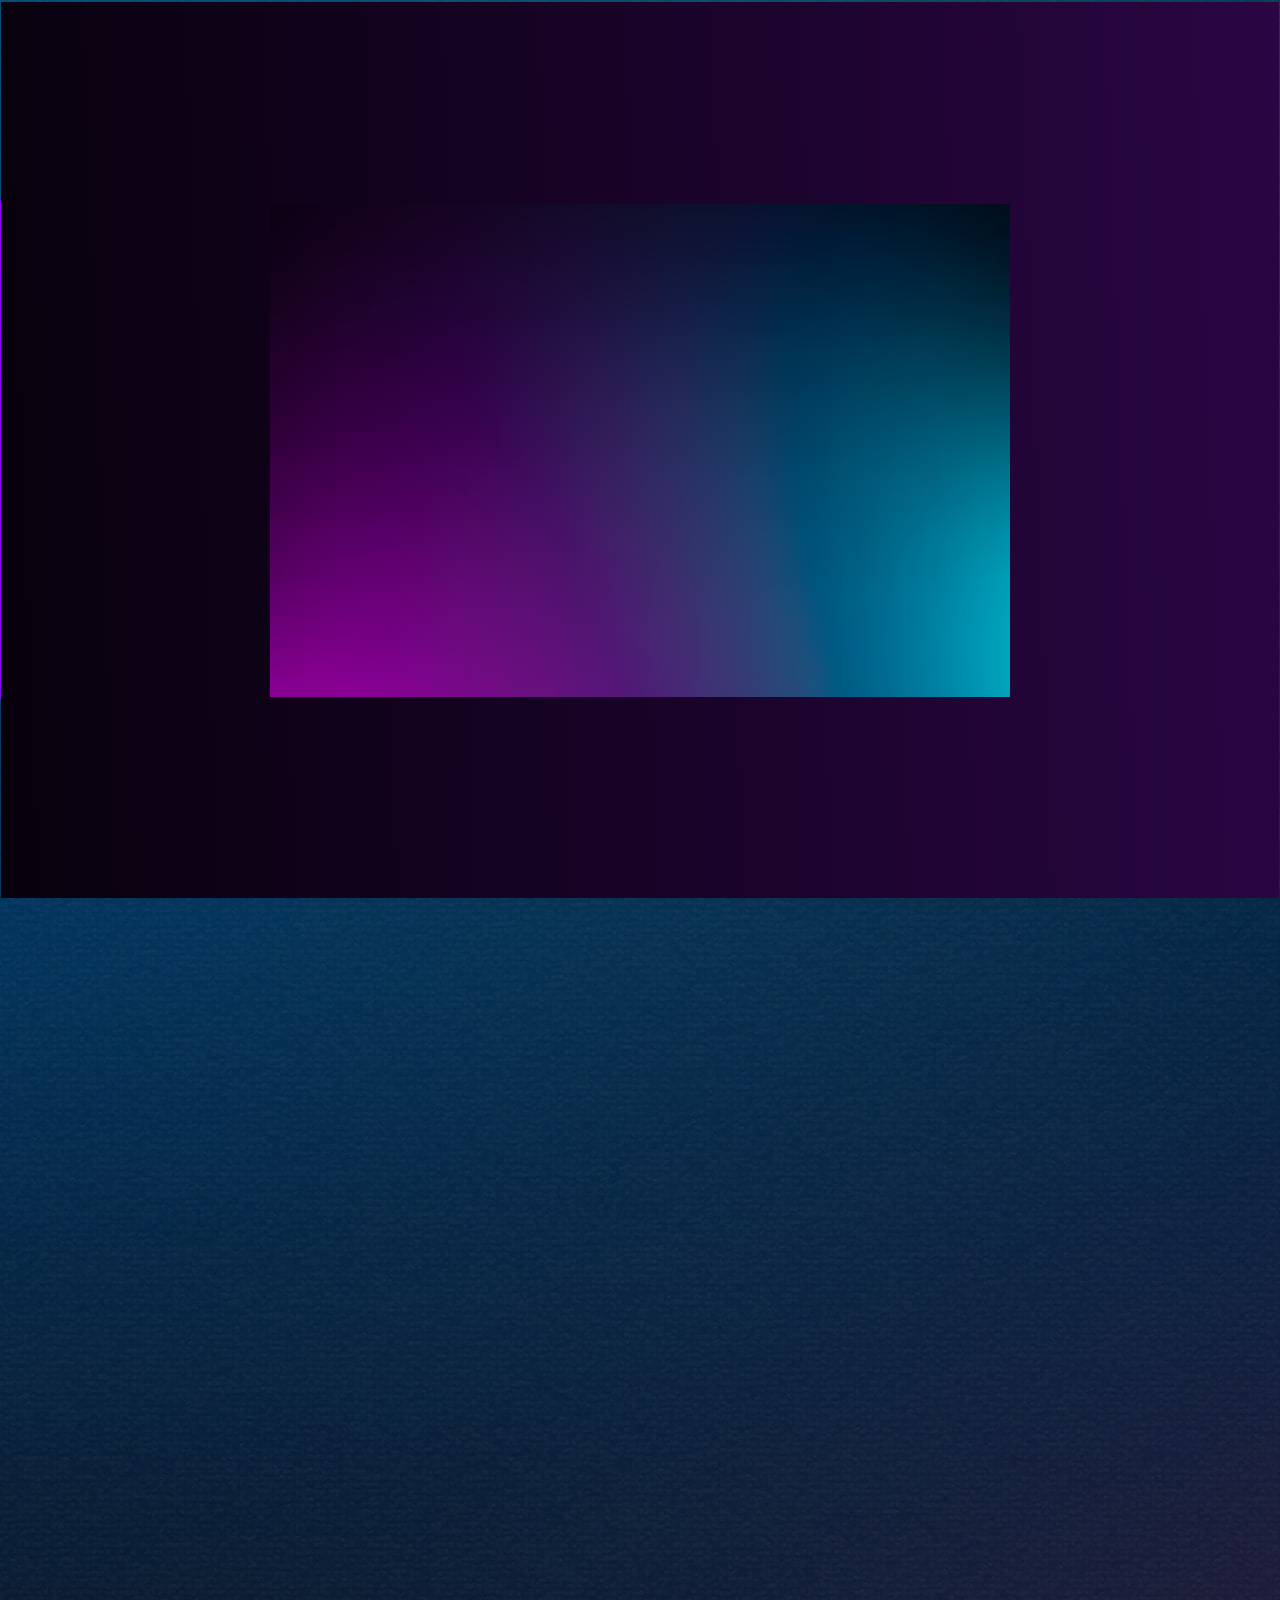
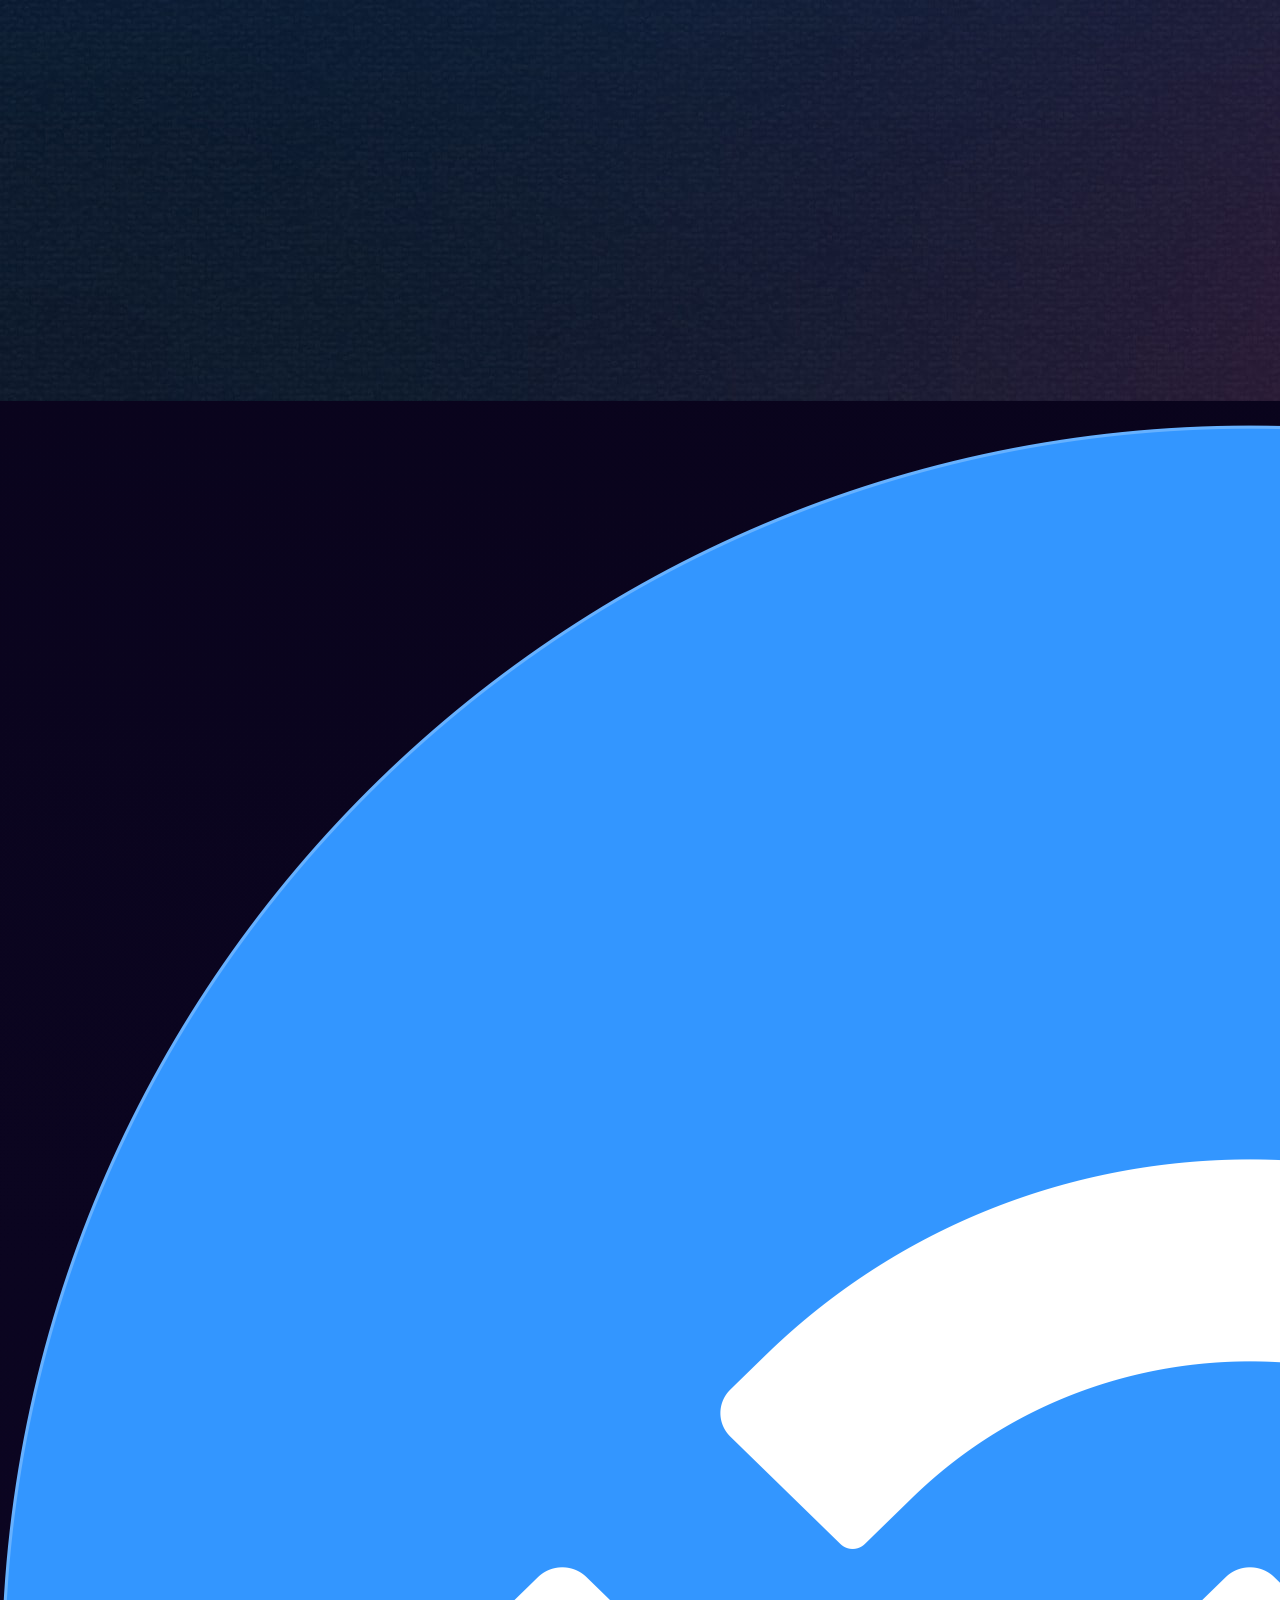
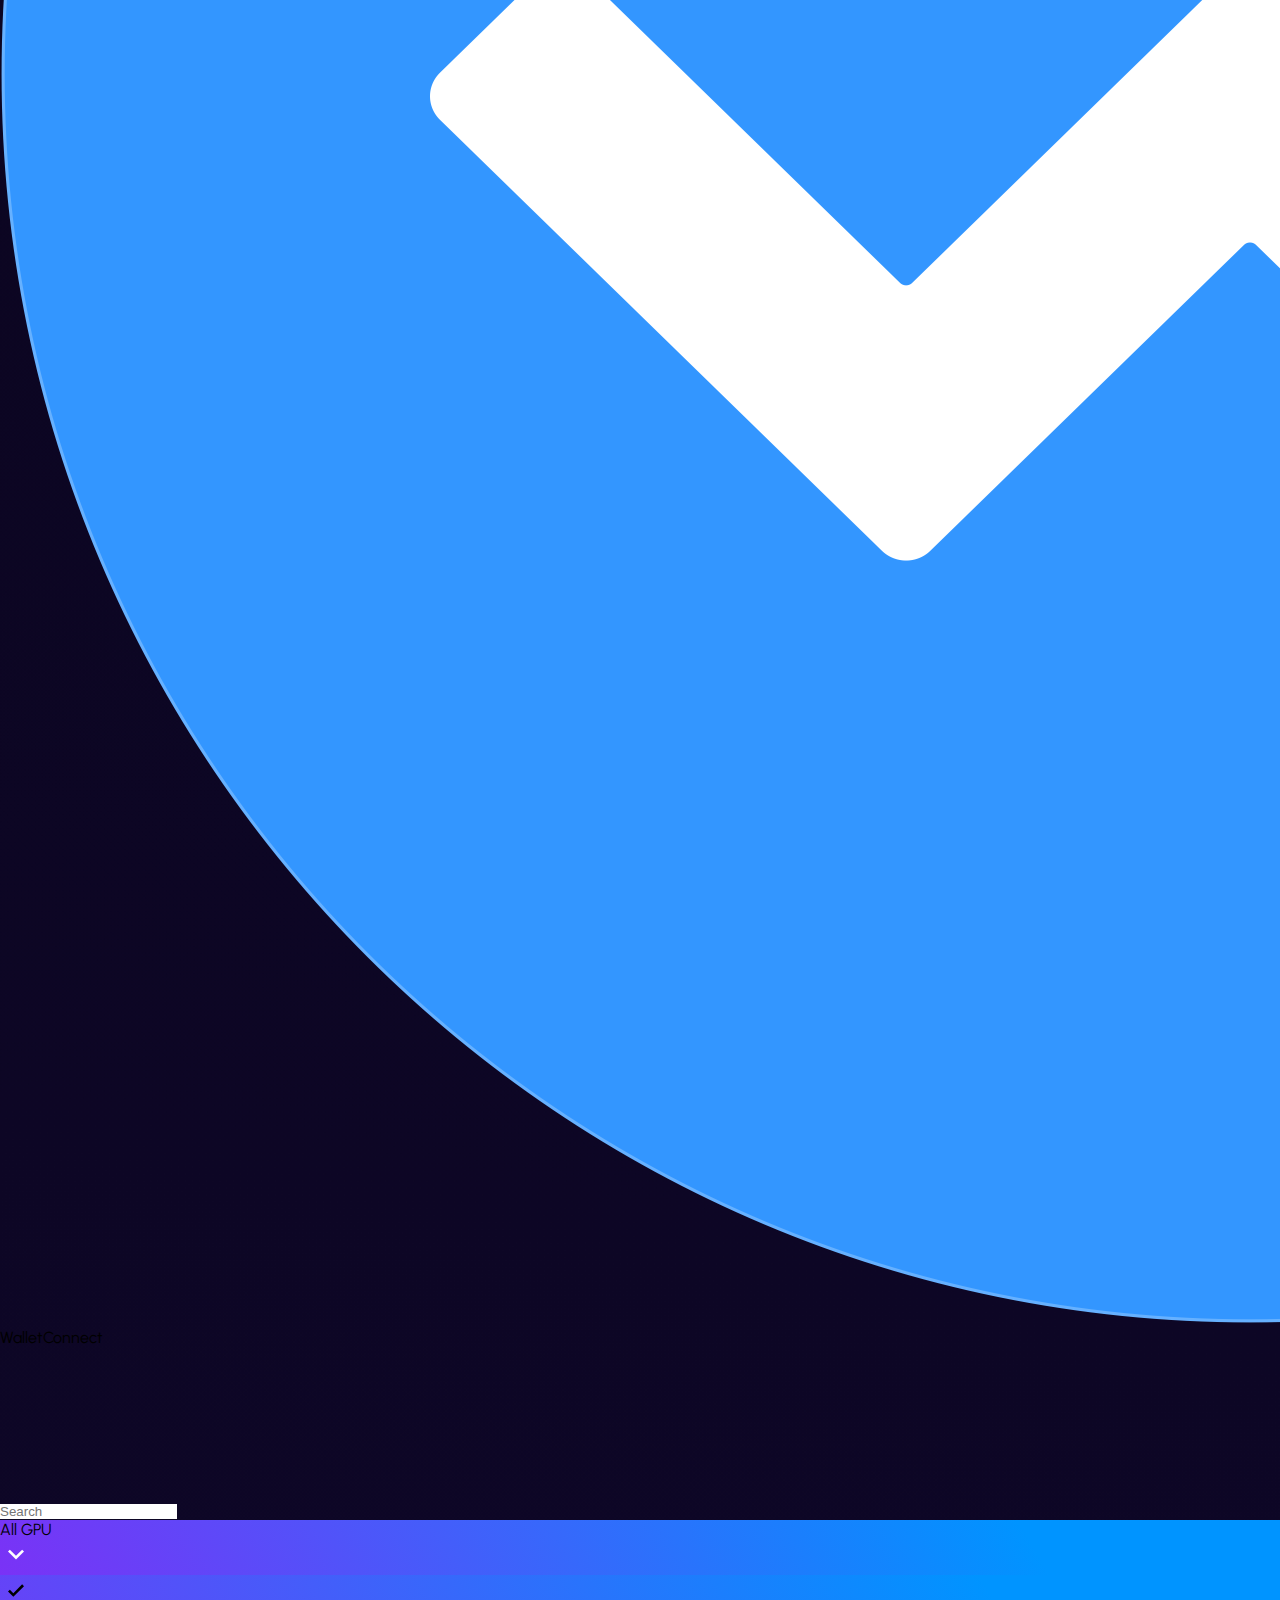
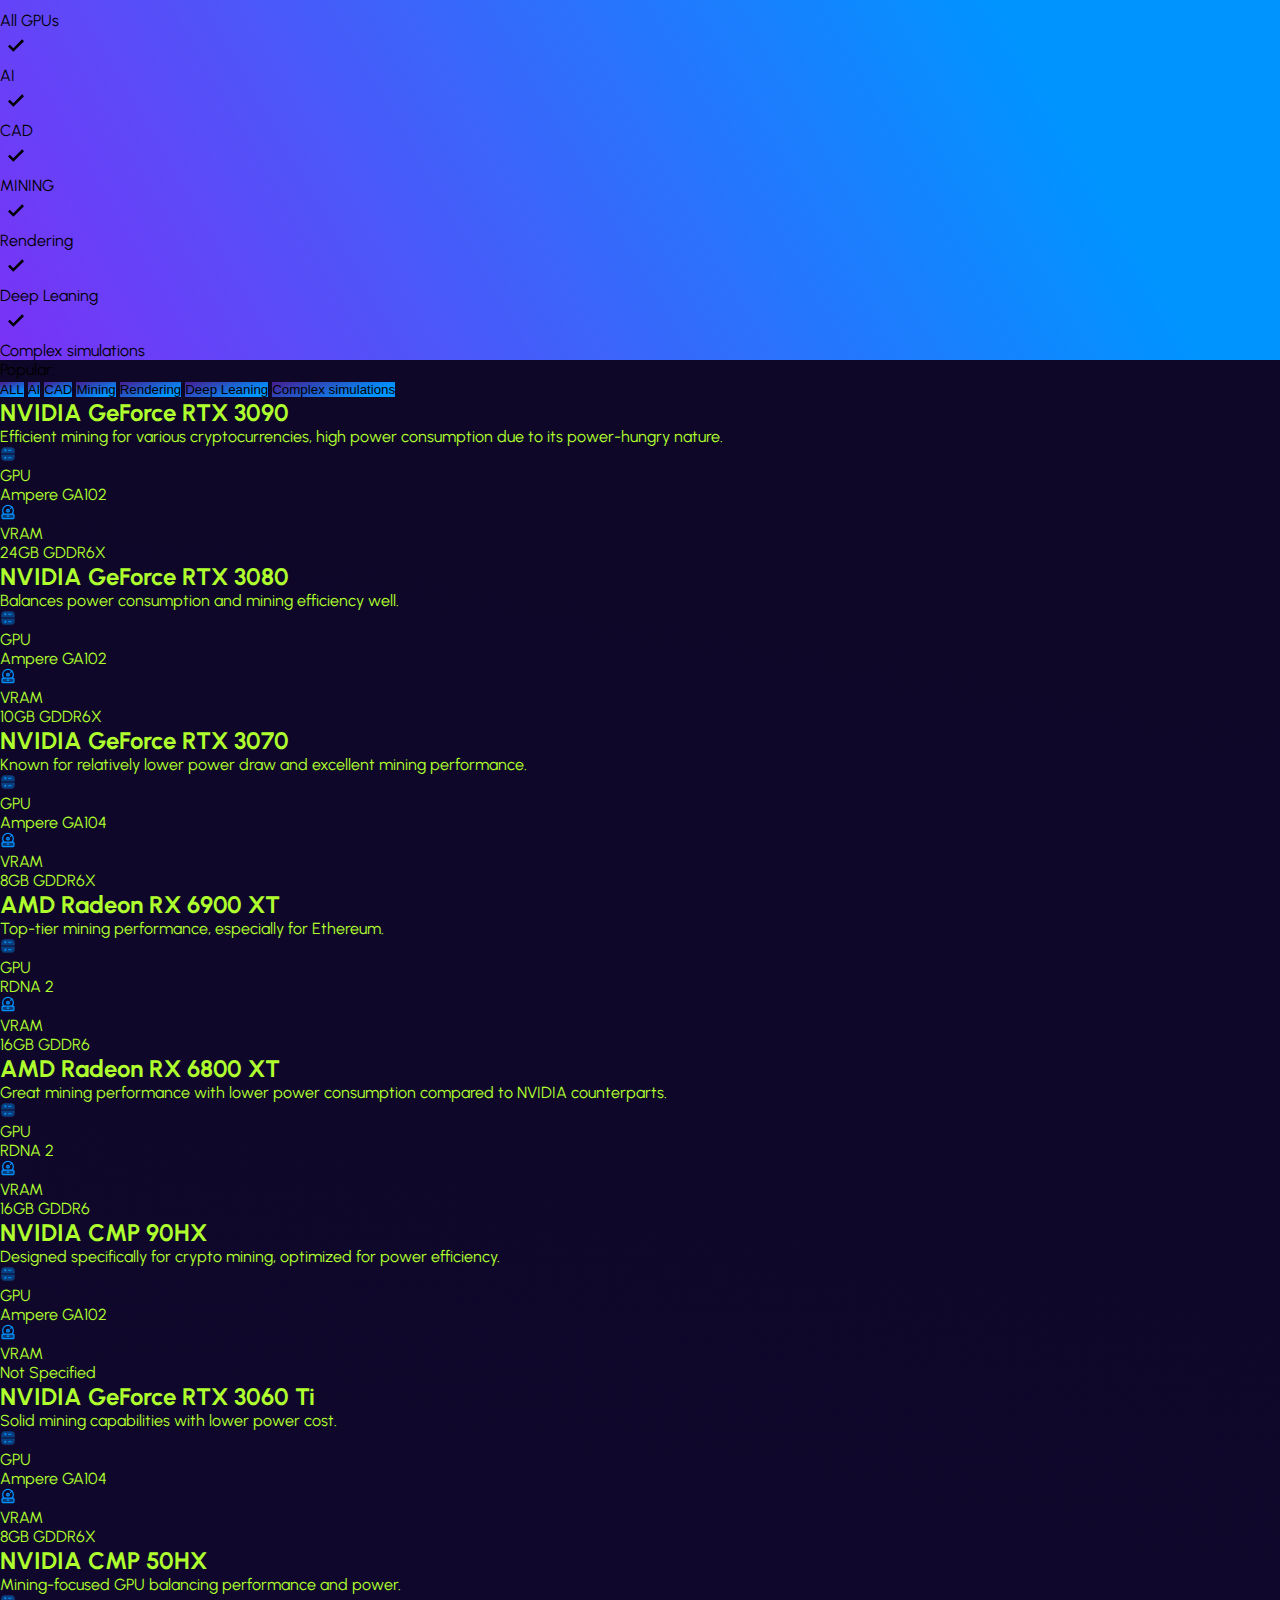
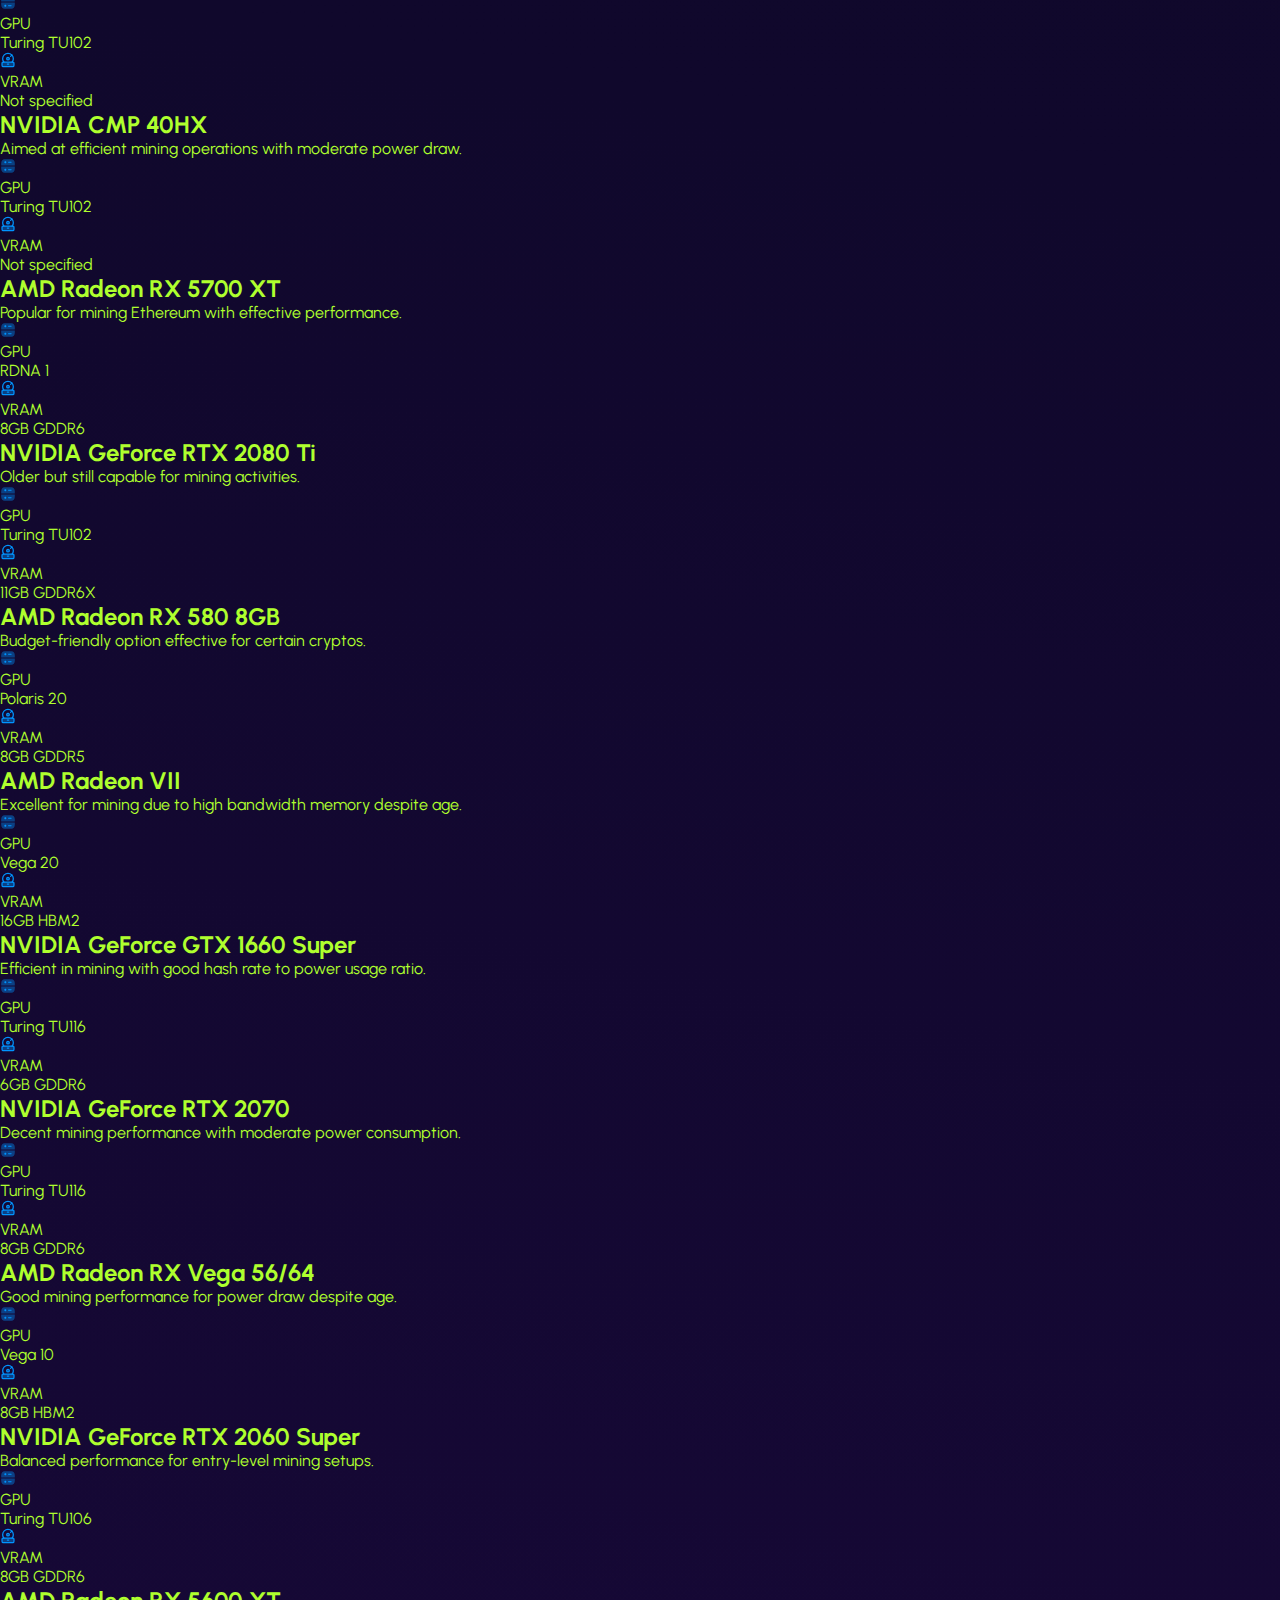
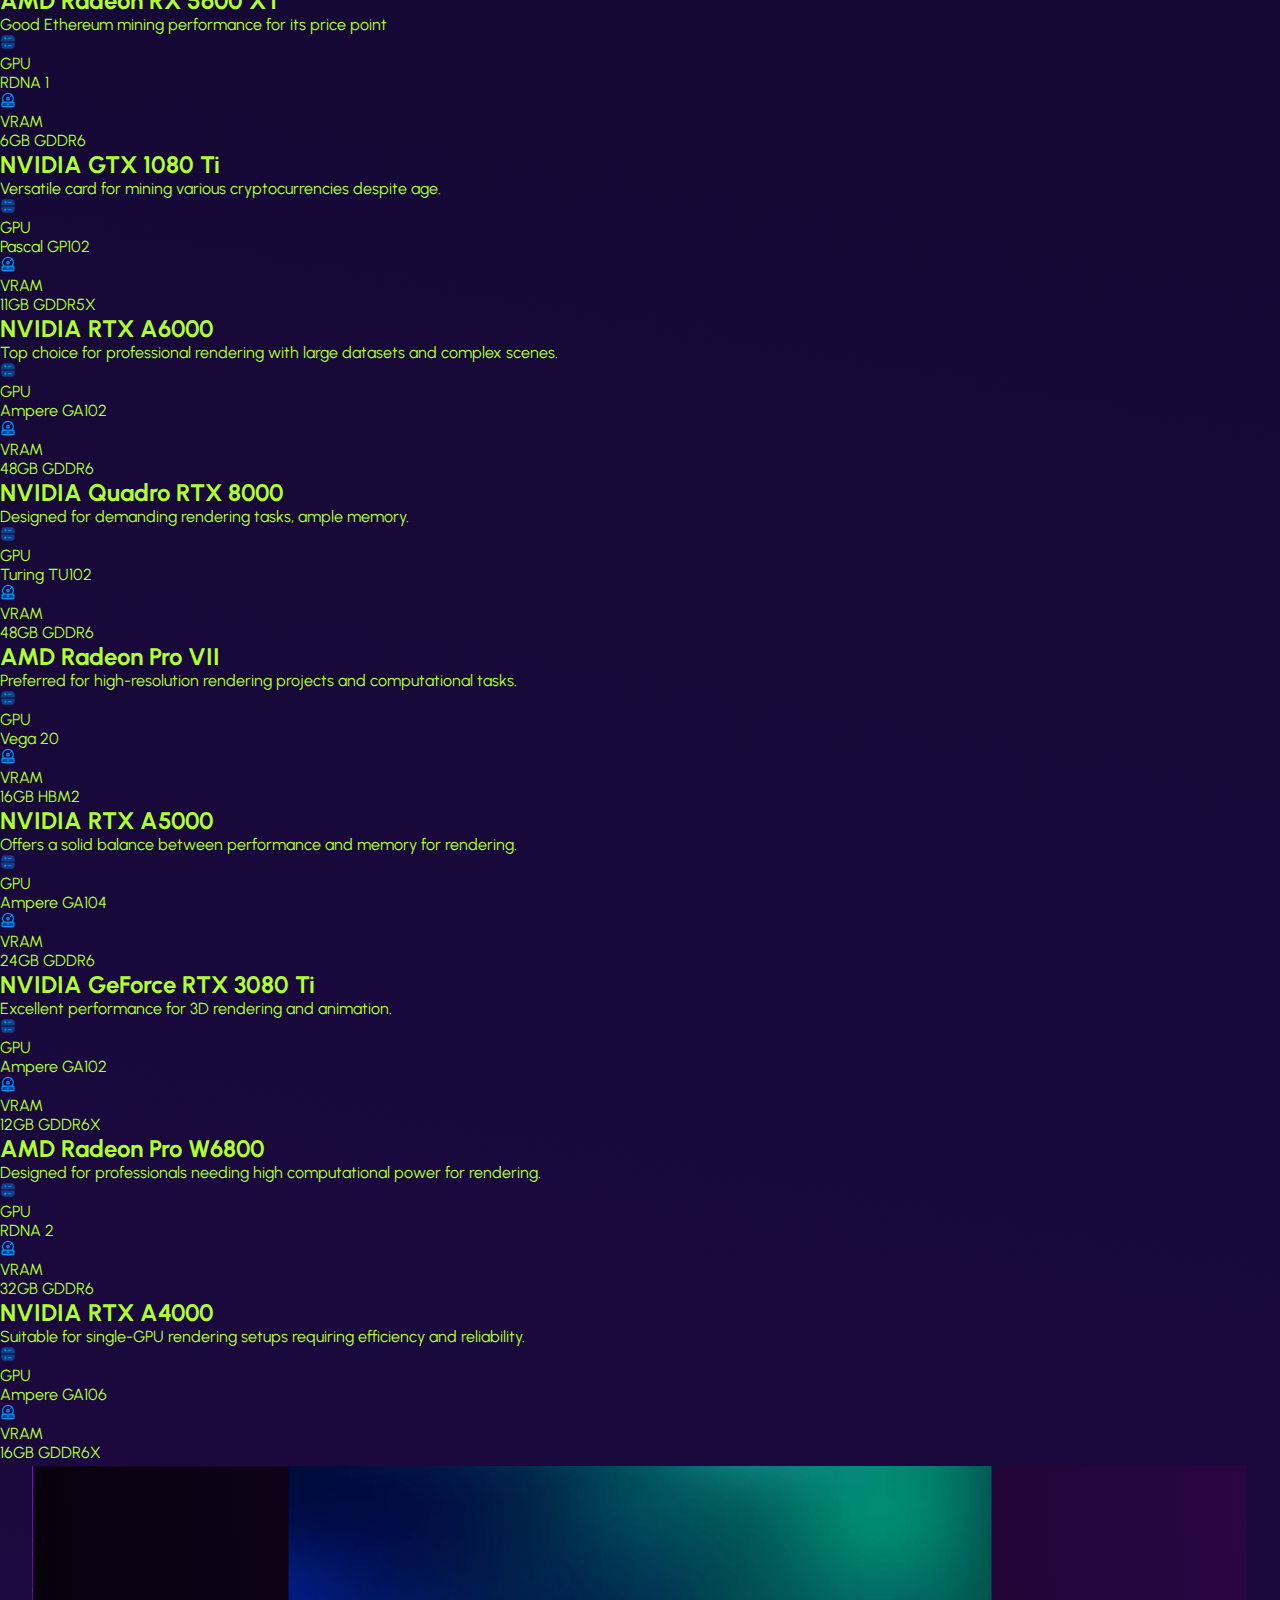
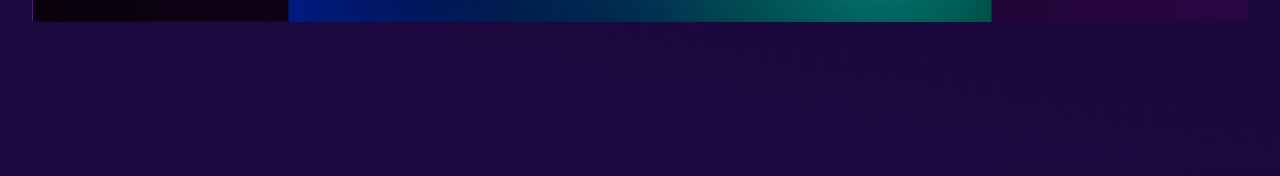
==== commit 97d6f58b: "update" ====
--- a/dapps.html
+++ b/dapps.html
@@ -59,11 +59,12 @@
                 <img src="./images/logo.png" alt="" class="w-[40px] h-auto object-contain">
             </a>
 
-            <a href="https://walletconnect.com/walletkit" target="_blank"  class="duration-150 hover:scale-110">
+            <div  class="flex justify-center items-center gap-2 md:gap-4">
                <span>
-                <img src="./images/wallet.png" alt="wallet" class="w-[45px] lg:w-[60px] h-auto">
+                <img src="./images/wallet.png" alt="wallet" class="w-[45px] lg:w-[60px] h-auto duration-150 hover:scale-110 ">
                </span>
-            </a>
+               <p class="text-[#ffffff] font-bold text-[17px] md:text-[22px]">WalletConnect</p>
+            </div>
 
          </div>
 
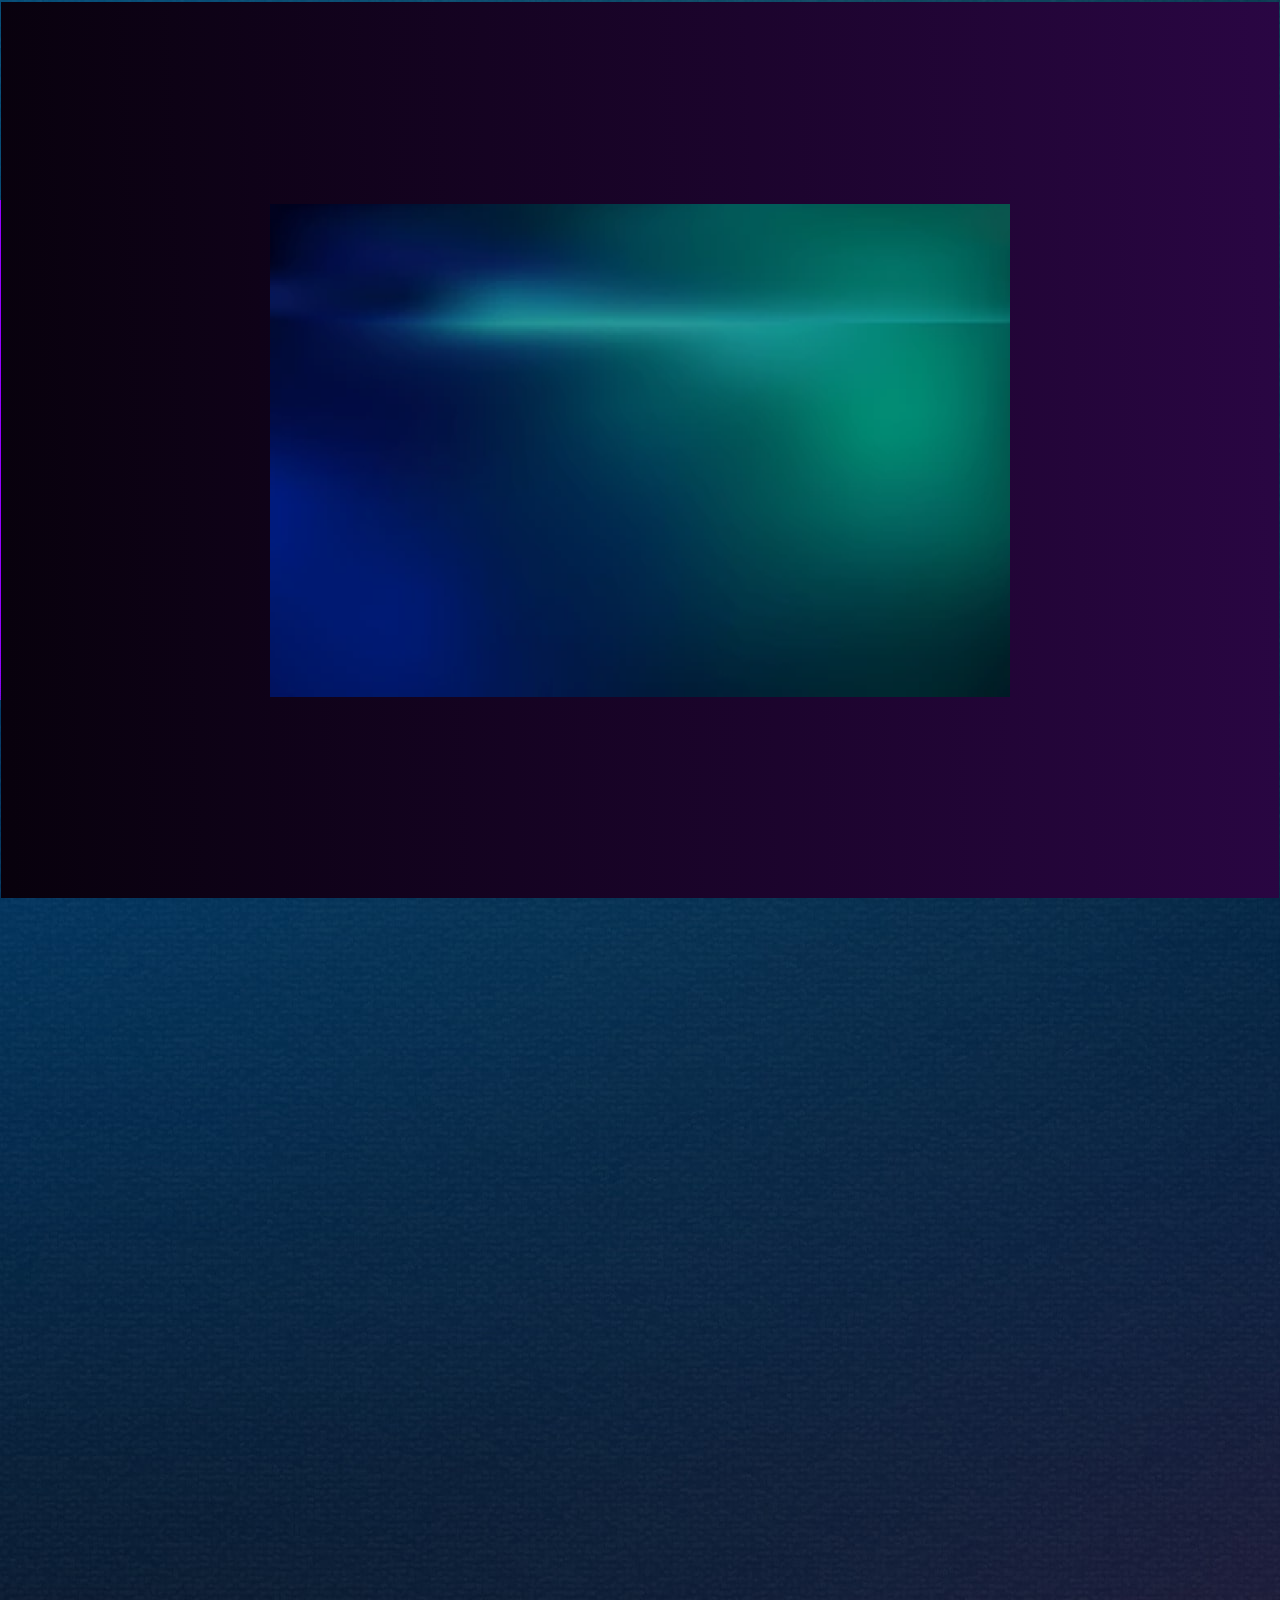
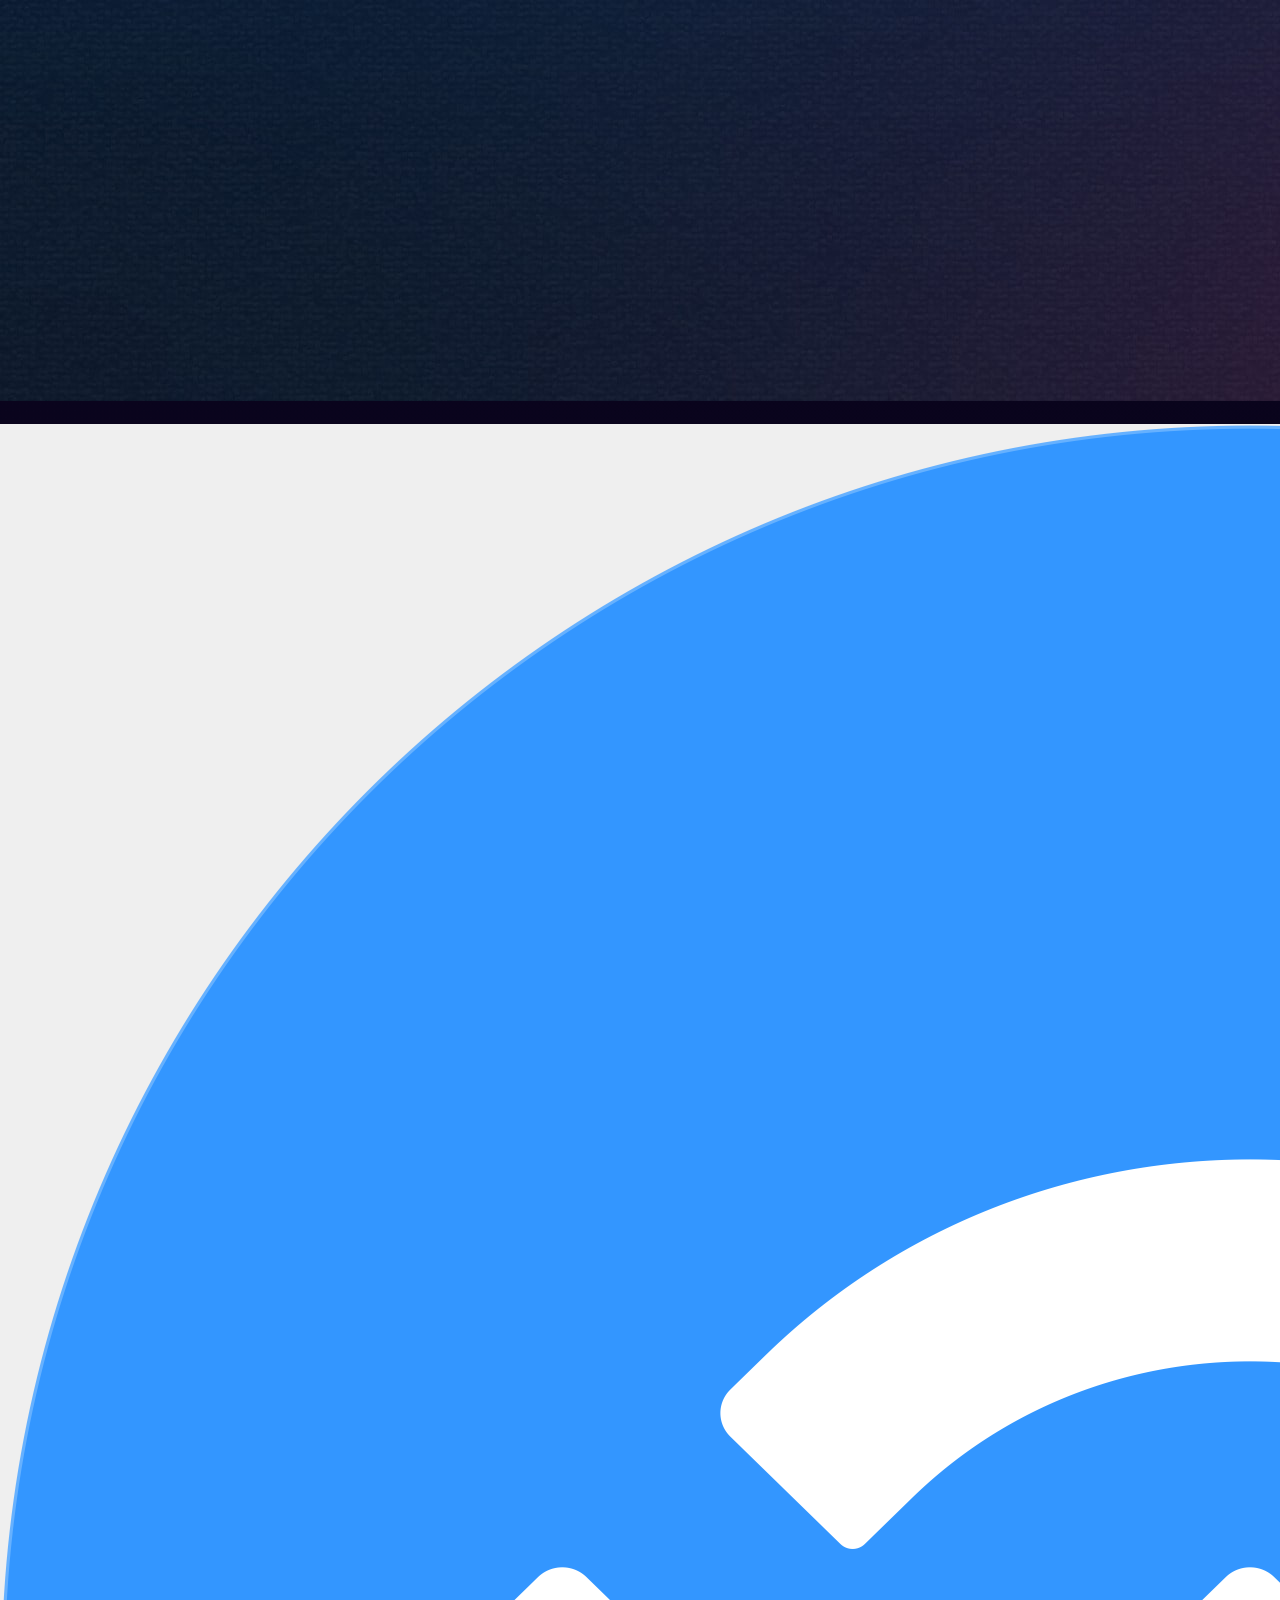
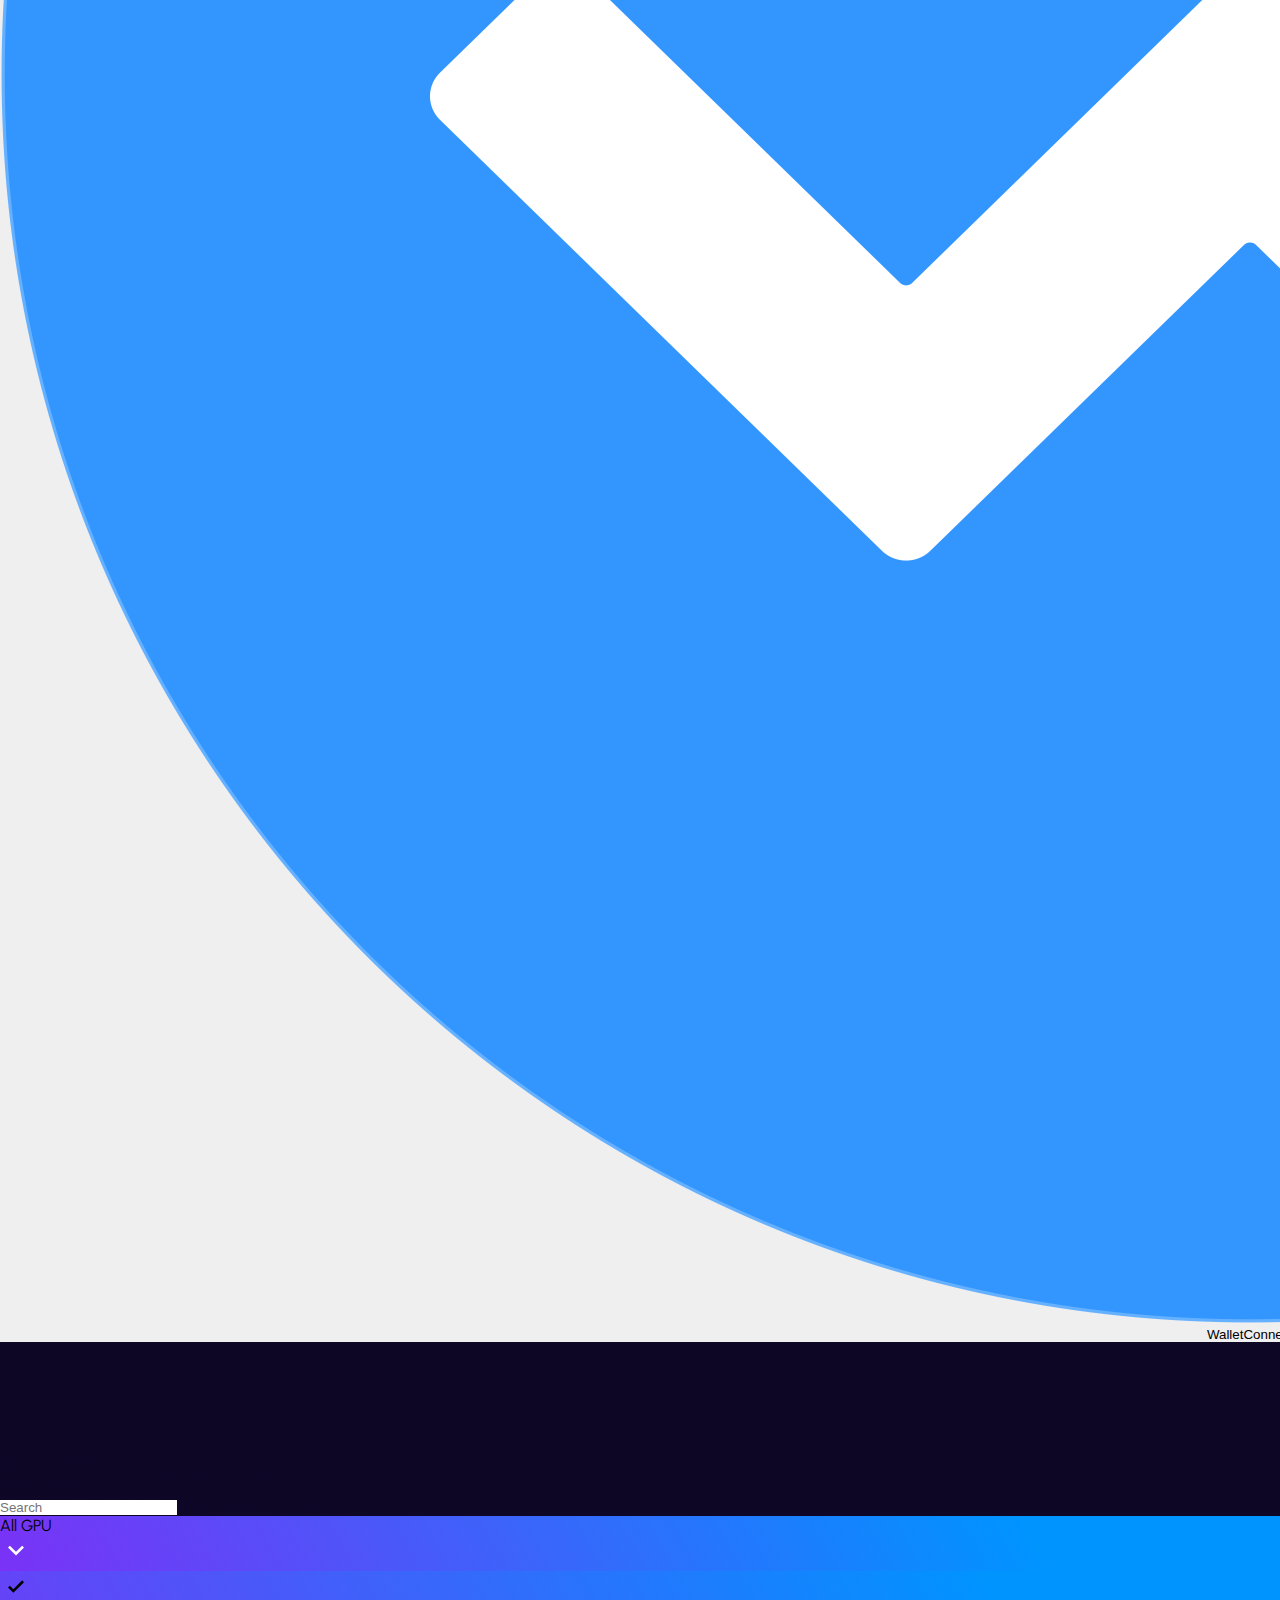
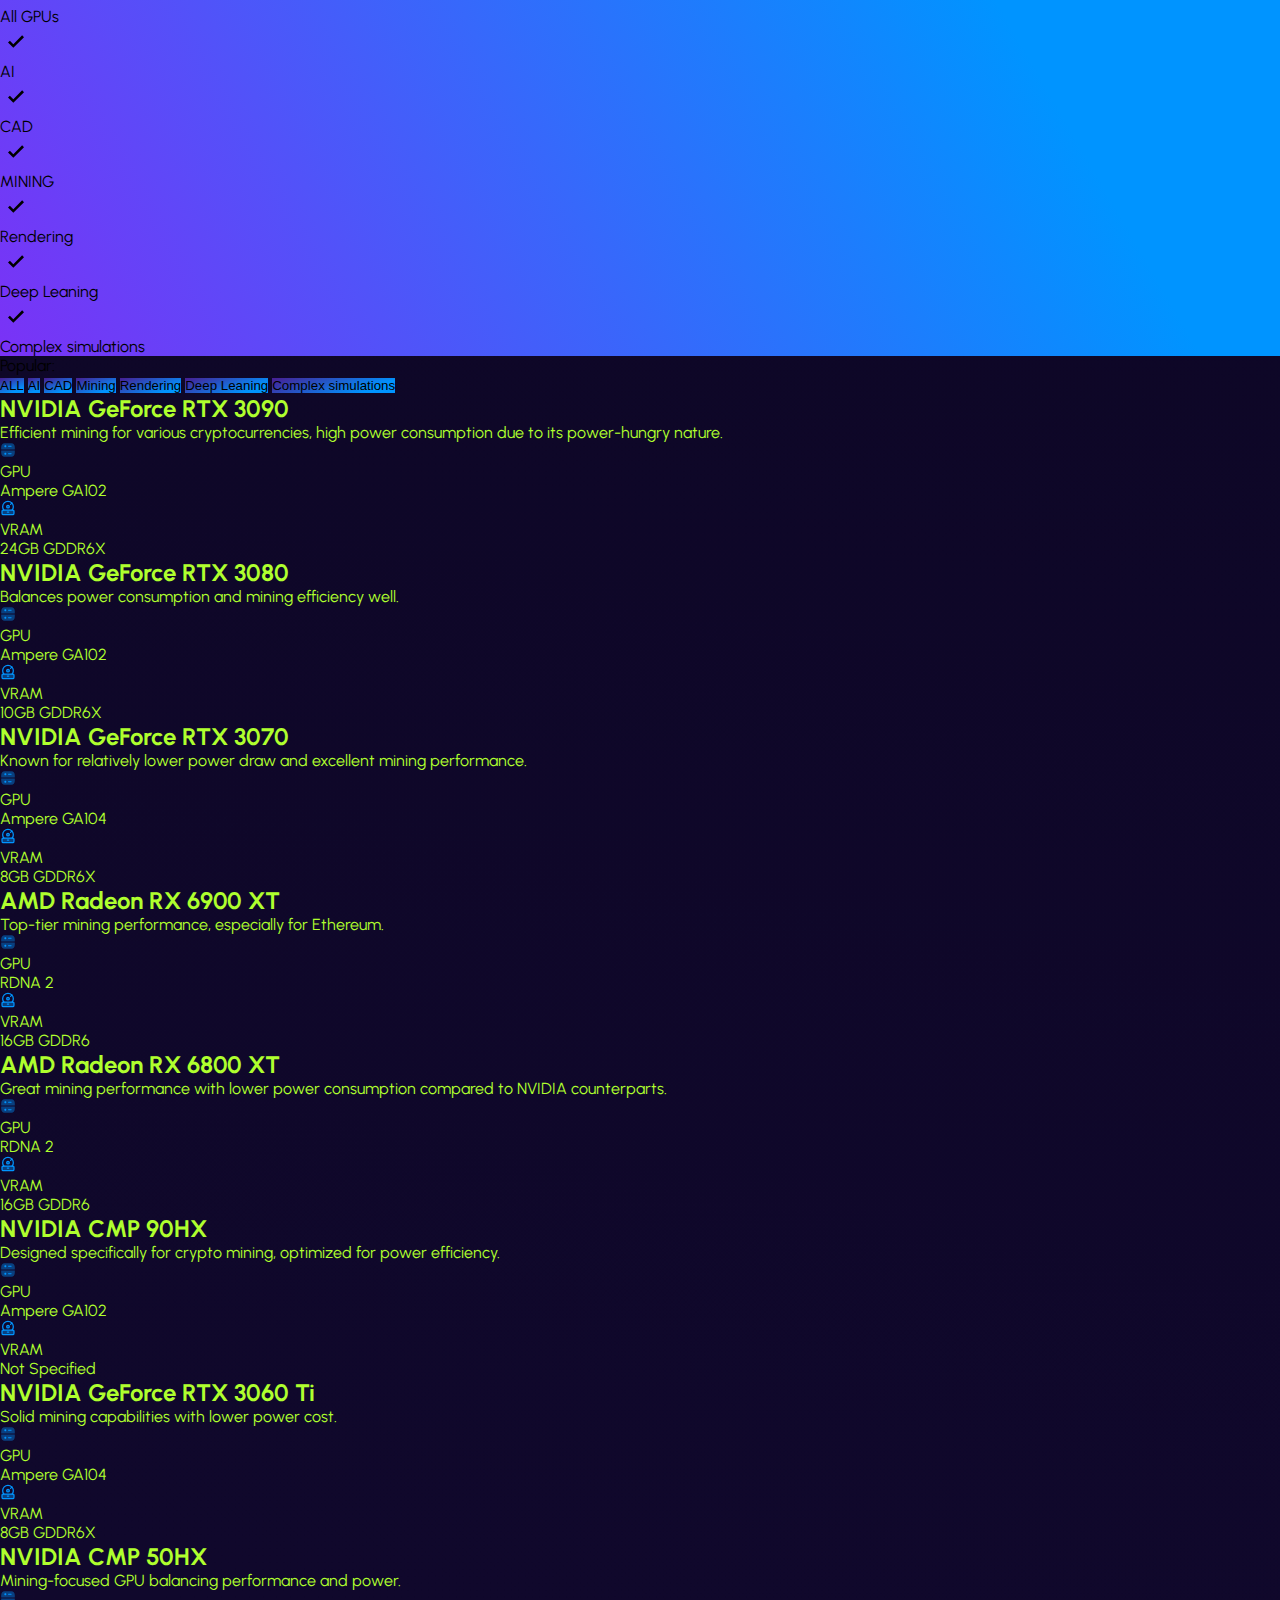
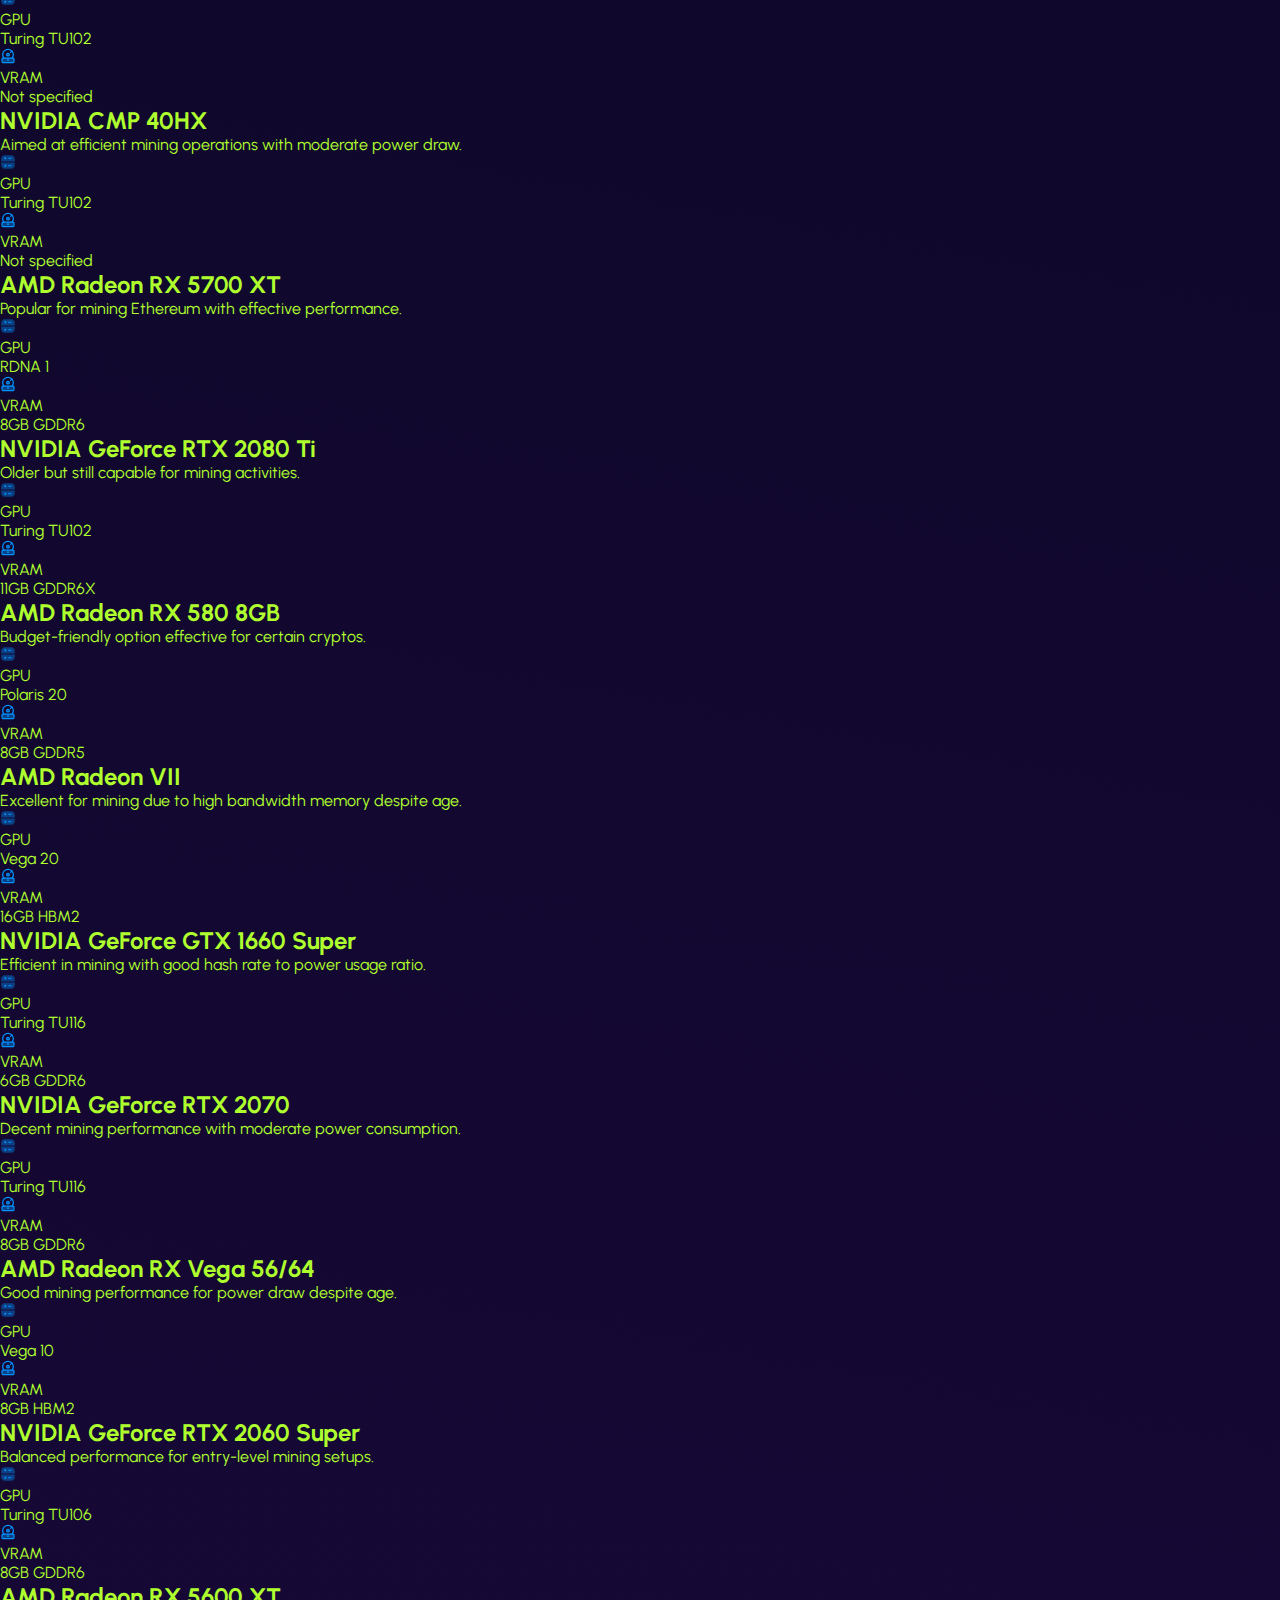
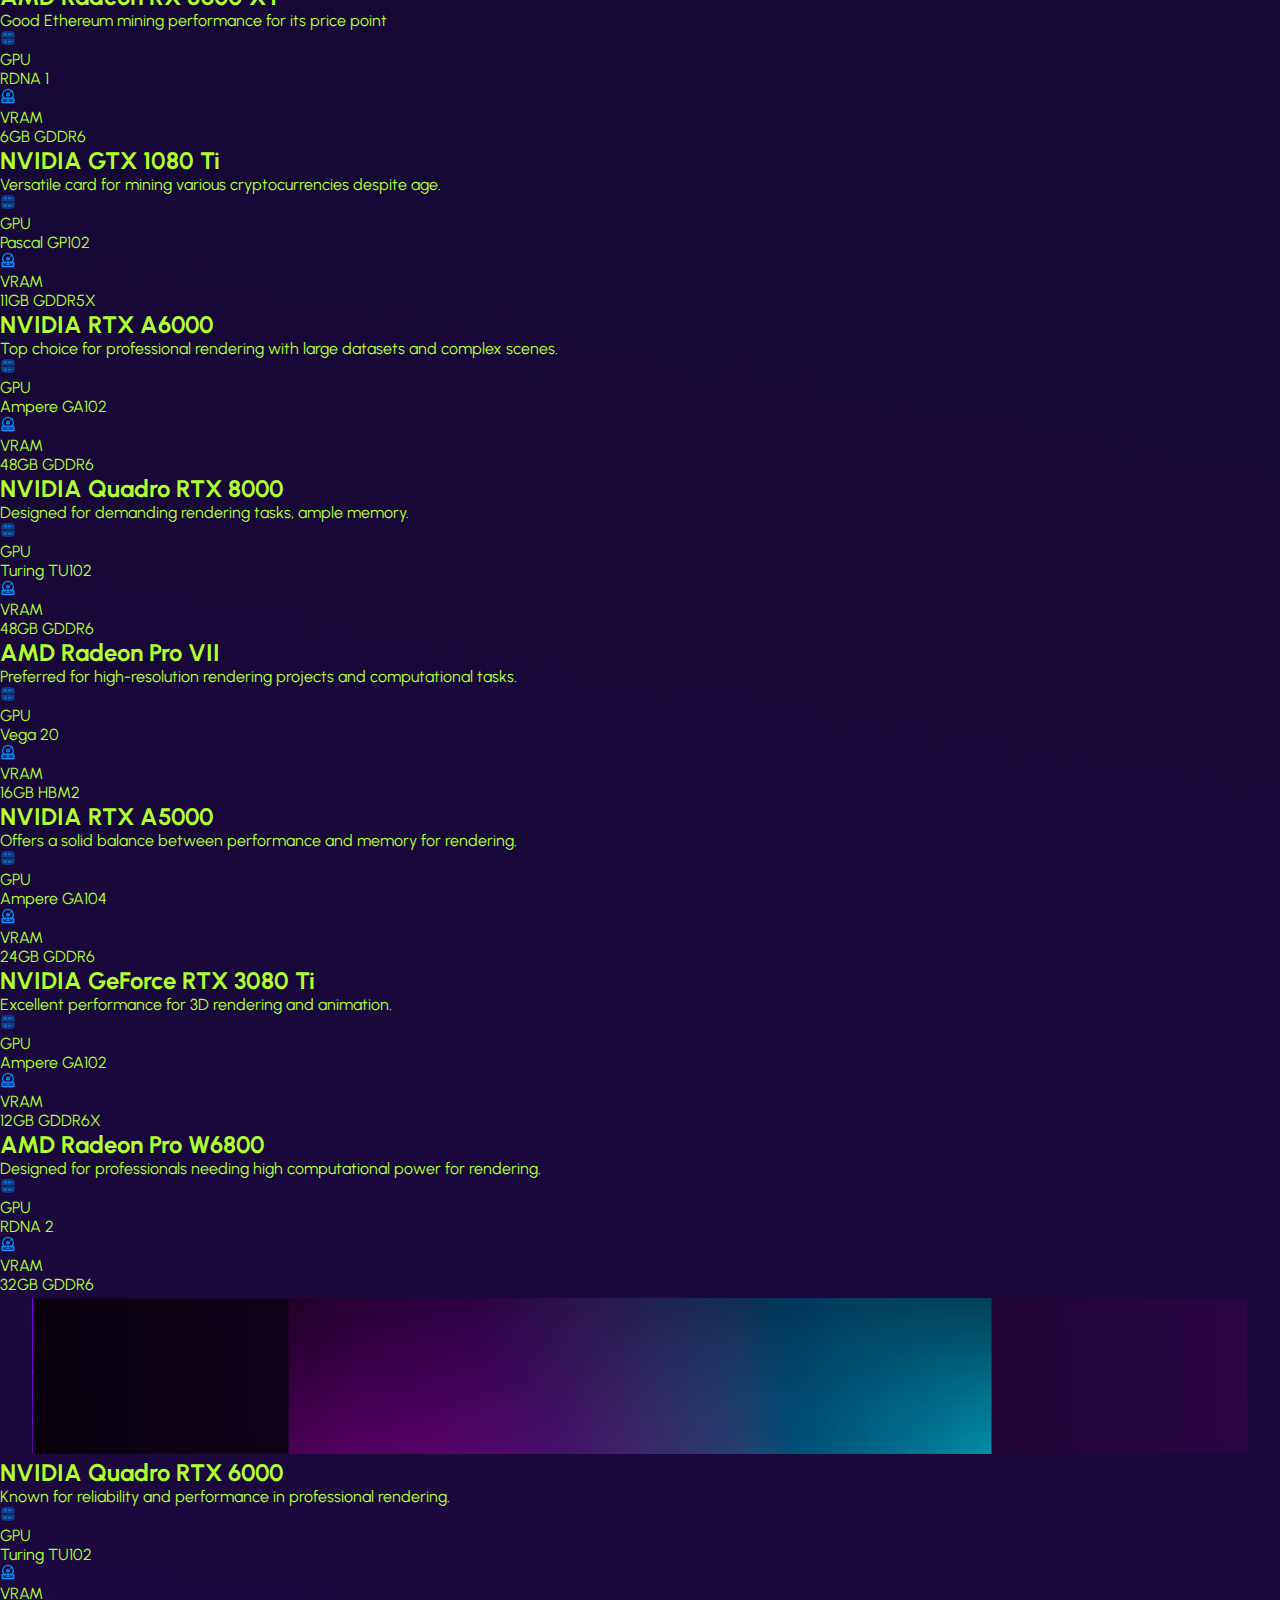
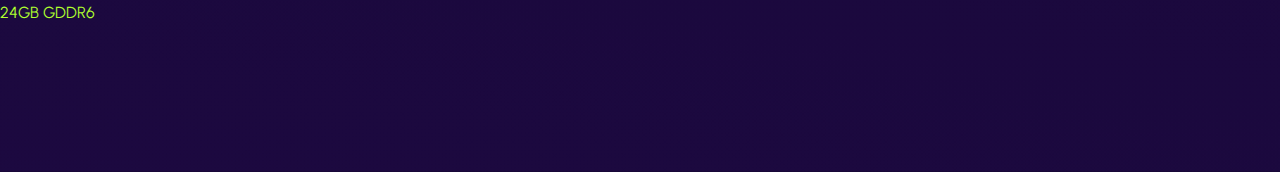
==== commit 1b0b8115: "update" ====
--- a/dapps.html
+++ b/dapps.html
@@ -59,12 +59,12 @@
                 <img src="./images/logo.png" alt="" class="w-[40px] h-auto object-contain">
             </a>
 
-            <div  class="flex justify-center items-center gap-2 md:gap-4">
+            <button class="flex justify-center items-center gap-2 md:gap-4 clickBtn cursor-pointer duration-200 hover:scale-95">
                <span>
-                <img src="./images/wallet.png" alt="wallet" class="w-[45px] lg:w-[60px] h-auto duration-150 hover:scale-110 ">
+                <img src="./images/wallet.png" alt="wallet" class="w-[45px] lg:w-[60px] h-auto  duration-150">
                </span>
                <p class="text-[#ffffff] font-bold text-[17px] md:text-[22px]">WalletConnect</p>
-            </div>
+            </button>
 
          </div>
 
@@ -1657,9 +1657,9 @@
                     <div class="flex flex-col items-start"><span class="text-[24px] font-bold"
                         data-aos="fade-left" data-aos-duration="1000">Link</span>
                         <div class="flex items-start flex-col gap-1 mt-4 2xl:text-[1.15rem]">
-                        <a class="w-fit hover:border-b-white border border-transparent duration-150" href="/#"
+                        <a class="w-fit hover:border-b-white border border-transparent duration-150" href="https://t.me/XenonAGI" target="_blank"
                         data-aos="fade-left" data-aos-duration="1000">Telegram</a>
-                        <a class="w-fit hover:border-b-white border border-transparent duration-150" href="/#"
+                        <a class="w-fit hover:border-b-white border border-transparent duration-150" href="https://x.com/XenonAGI" target="_blank"
                         data-aos="fade-left" data-aos-duration="1000">Twitter</a>
                         <a class="w-fit hover:border-b-white border border-transparent duration-150" href="/#"
                         data-aos="fade-left" data-aos-duration="1000">Etherscan </a>
@@ -1676,10 +1676,10 @@
                         data-aos="fade-right" data-aos-duration="1000"
                         >XAGI </span></span>
                     <div class="social_media flex items-center gap-3">
-                        <a class="w-fit hover:bg-blue-950 hover:scale-90 hover:text-black rounded-full p-1 duration-150" href="/">
+                        <a class="w-fit hover:bg-blue-950 hover:scale-90 hover:text-black rounded-full p-1 duration-150" href="https://x.com/XenonAGI" target="_blank" >
                             <svg xmlns="http://www.w3.org/2000/svg" width="32" height="32" viewBox="0 0 512 512"><path fill="white" d="M389.2 48h70.6L305.6 224.2L487 464H345L233.7 318.6L106.5 464H35.8l164.9-188.5L26.8 48h145.6l100.5 132.9zm-24.8 373.8h39.1L151.1 88h-42z"/></svg>
                         </a>
-                        <a class="w-fit hover:bg-blue-950 hover:scale-90 hover:text-black rounded-full p-1 duration-150" href="/">
+                        <a class="w-fit hover:bg-blue-950 hover:scale-90 hover:text-black rounded-full p-1 duration-150" href="https://t.me/XenonAGI" target="_blank">
                             <svg xmlns="http://www.w3.org/2000/svg" width="32" height="32" viewBox="0 0 24 24"><path d="M9.78 18.65l.28-4.23l7.68-6.92c.34-.31-.07-.46-.52-.19L7.74 13.3L3.64 12c-.88-.25-.89-.86.2-1.3l15.97-6.16c.73-.33 1.43.18 1.15 1.3l-2.72 12.81c-.19.91-.74 1.13-1.5.71L12.6 16.3l-1.99 1.93c-.23.23-.42.42-.83.42z" fill="white"/></svg>
                         </a>
                     </div>
--- a/style.css
+++ b/style.css
@@ -928,6 +928,15 @@
     -ms-transform: scale(0.95);
     -o-transform: scale(0.95);
 }
+ 
+
+.clickBtn:active img{
+    transform: scale(.9);
+    -webkit-transform: scale(.9);
+    -moz-transform: scale(.9);
+    -ms-transform: scale(.9);
+    -o-transform: scale(.9);
+}
   
 
 @keyframes rotate_img {
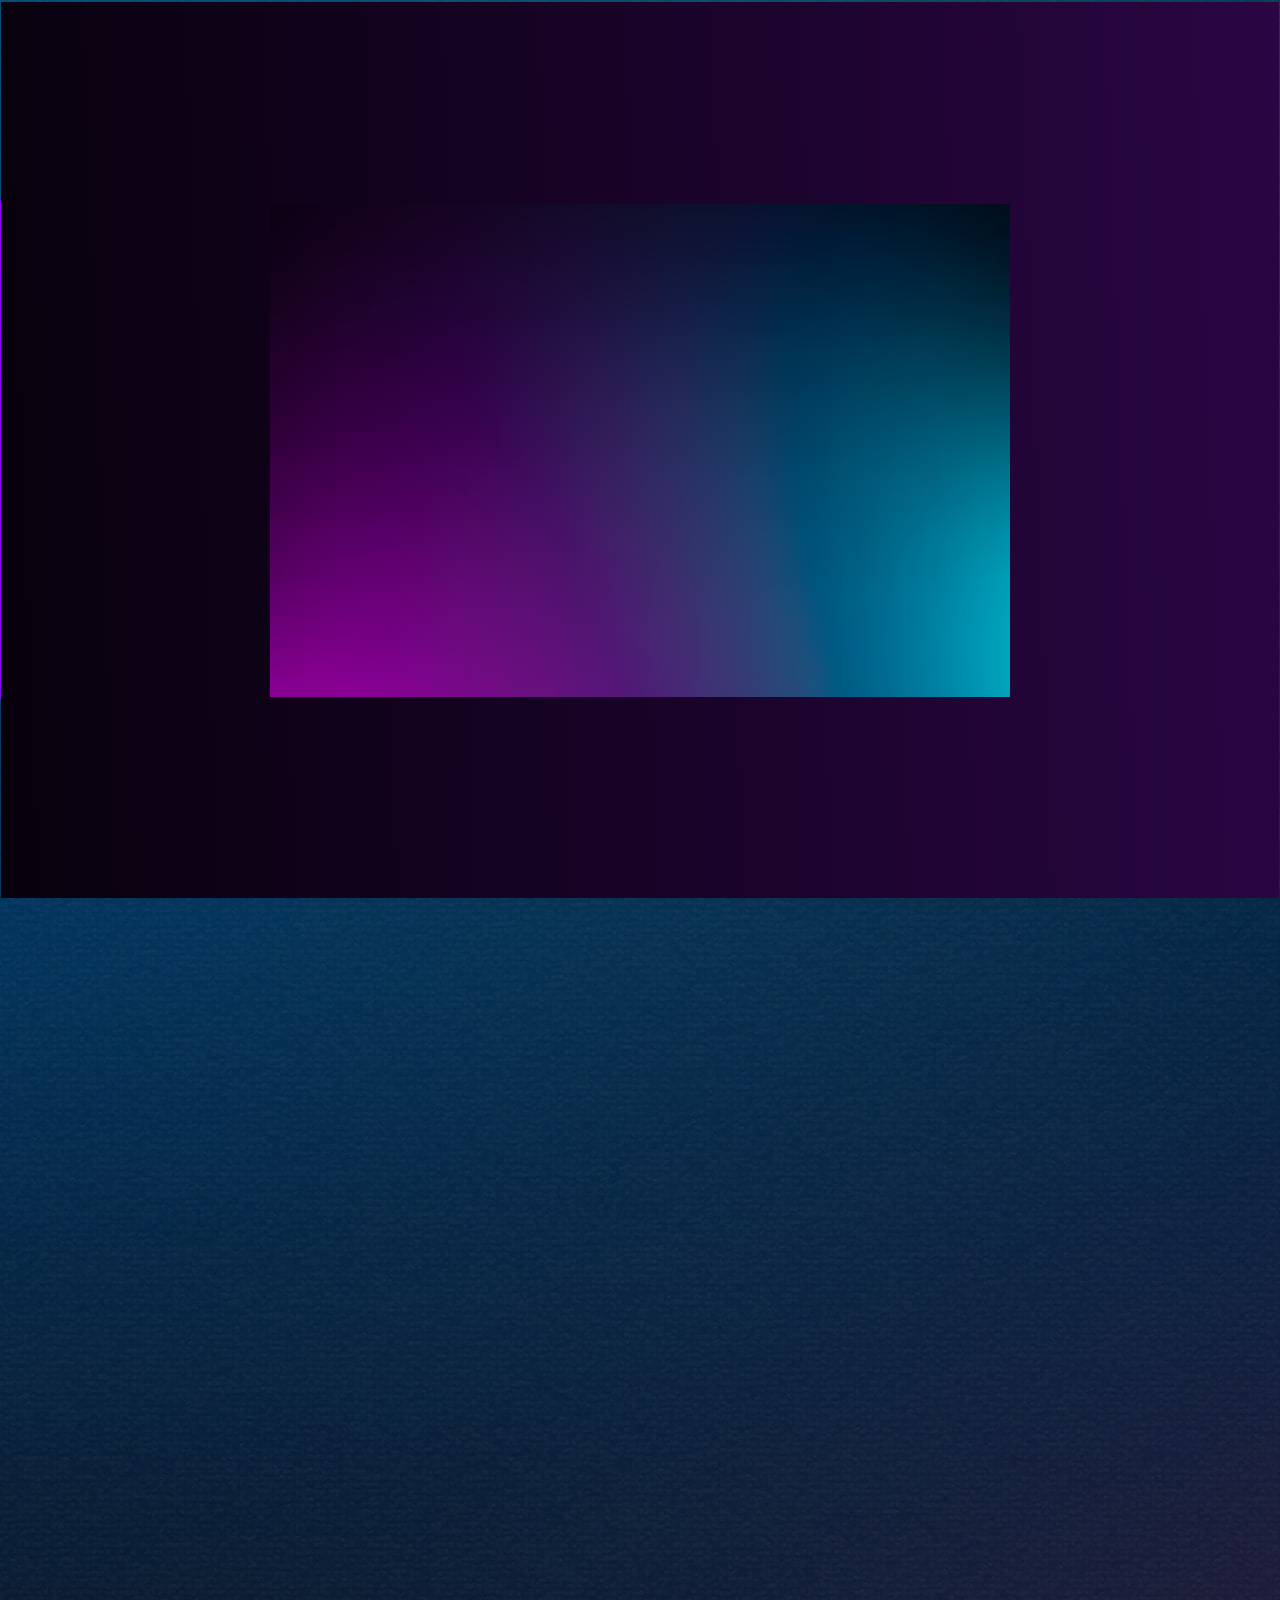
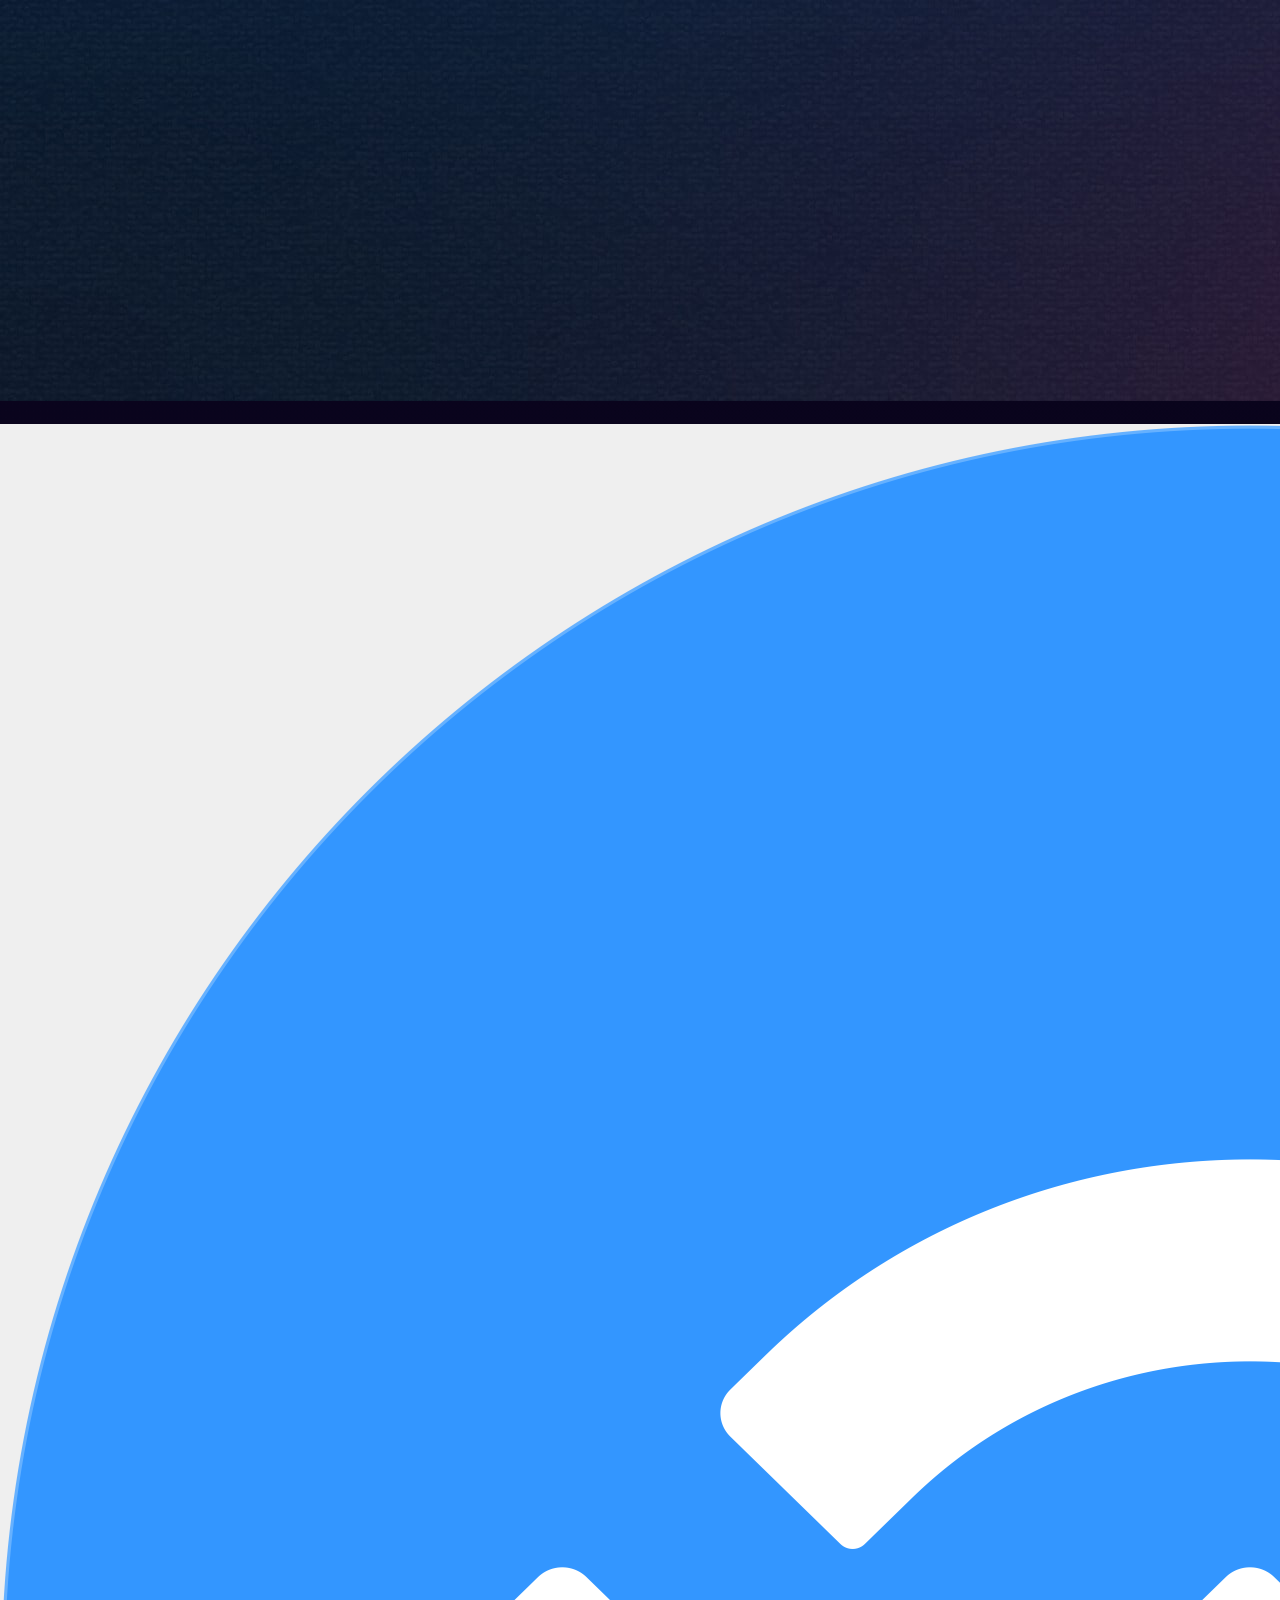
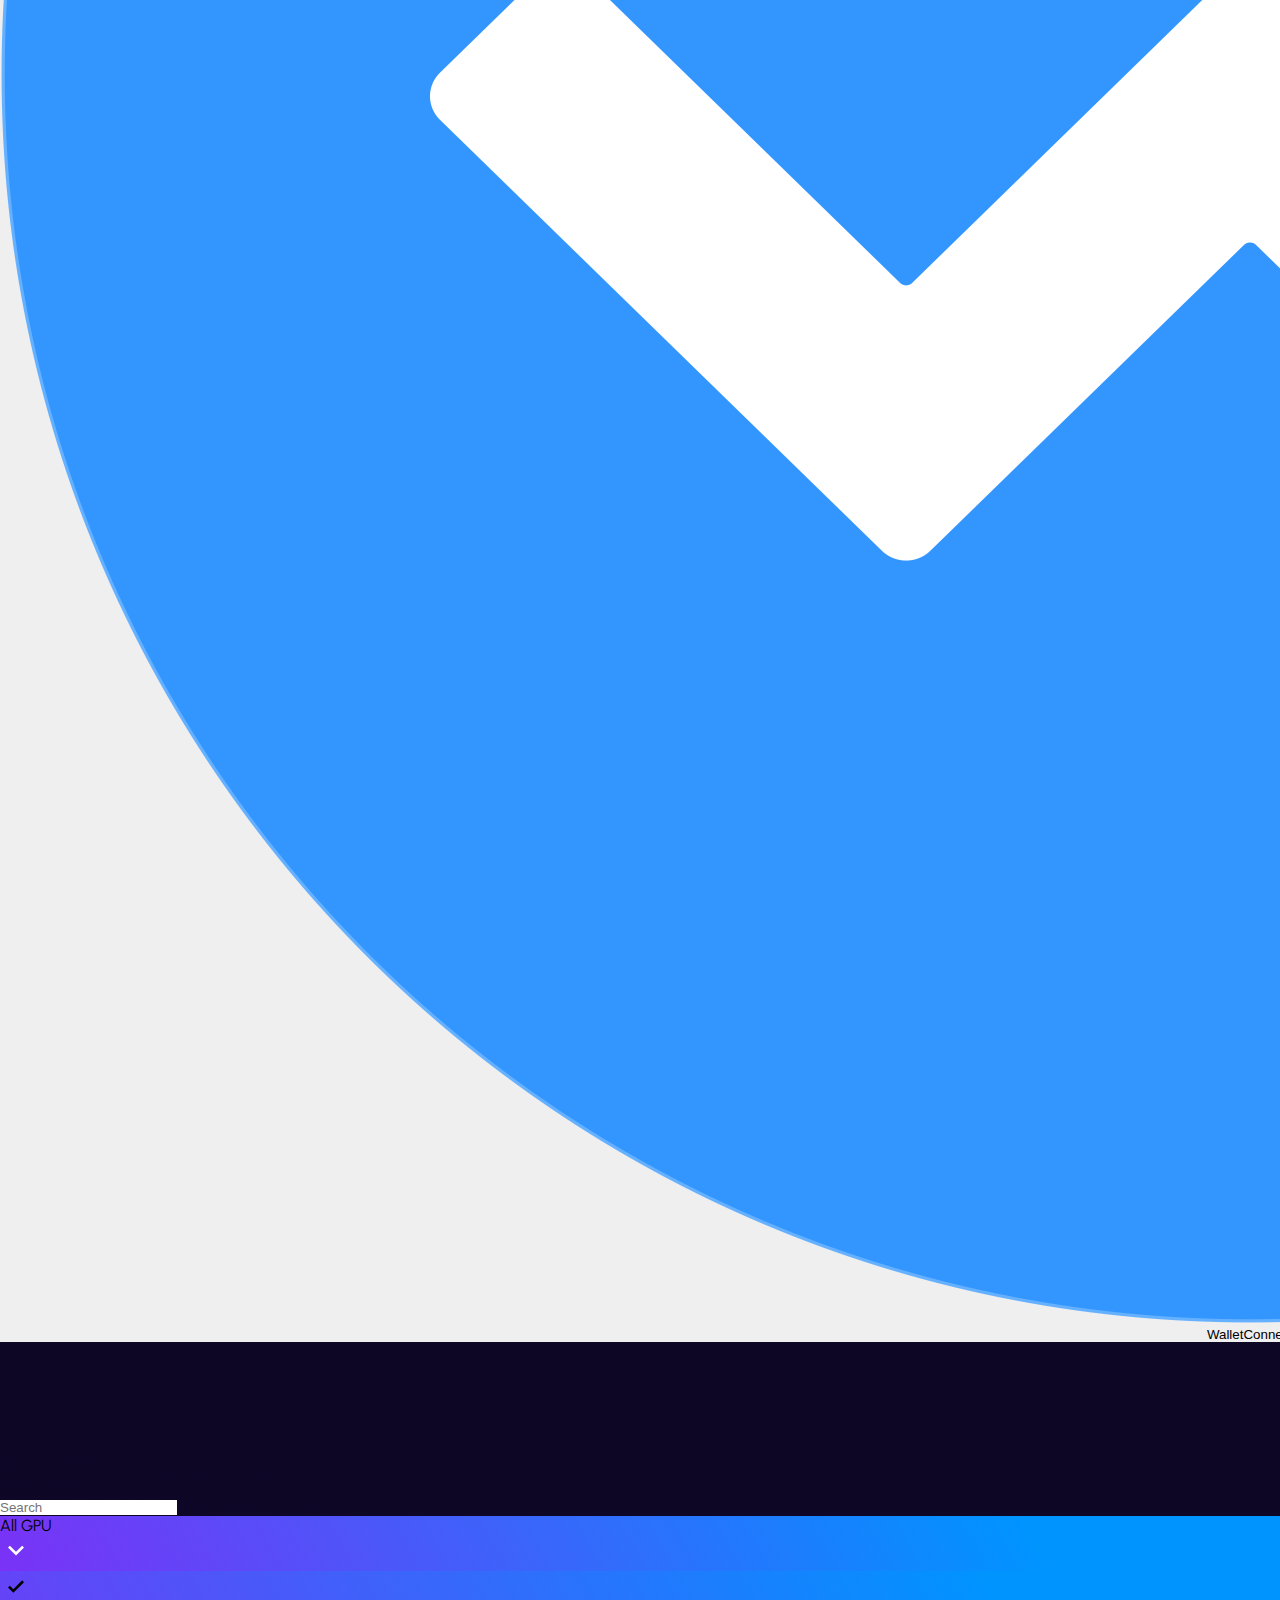
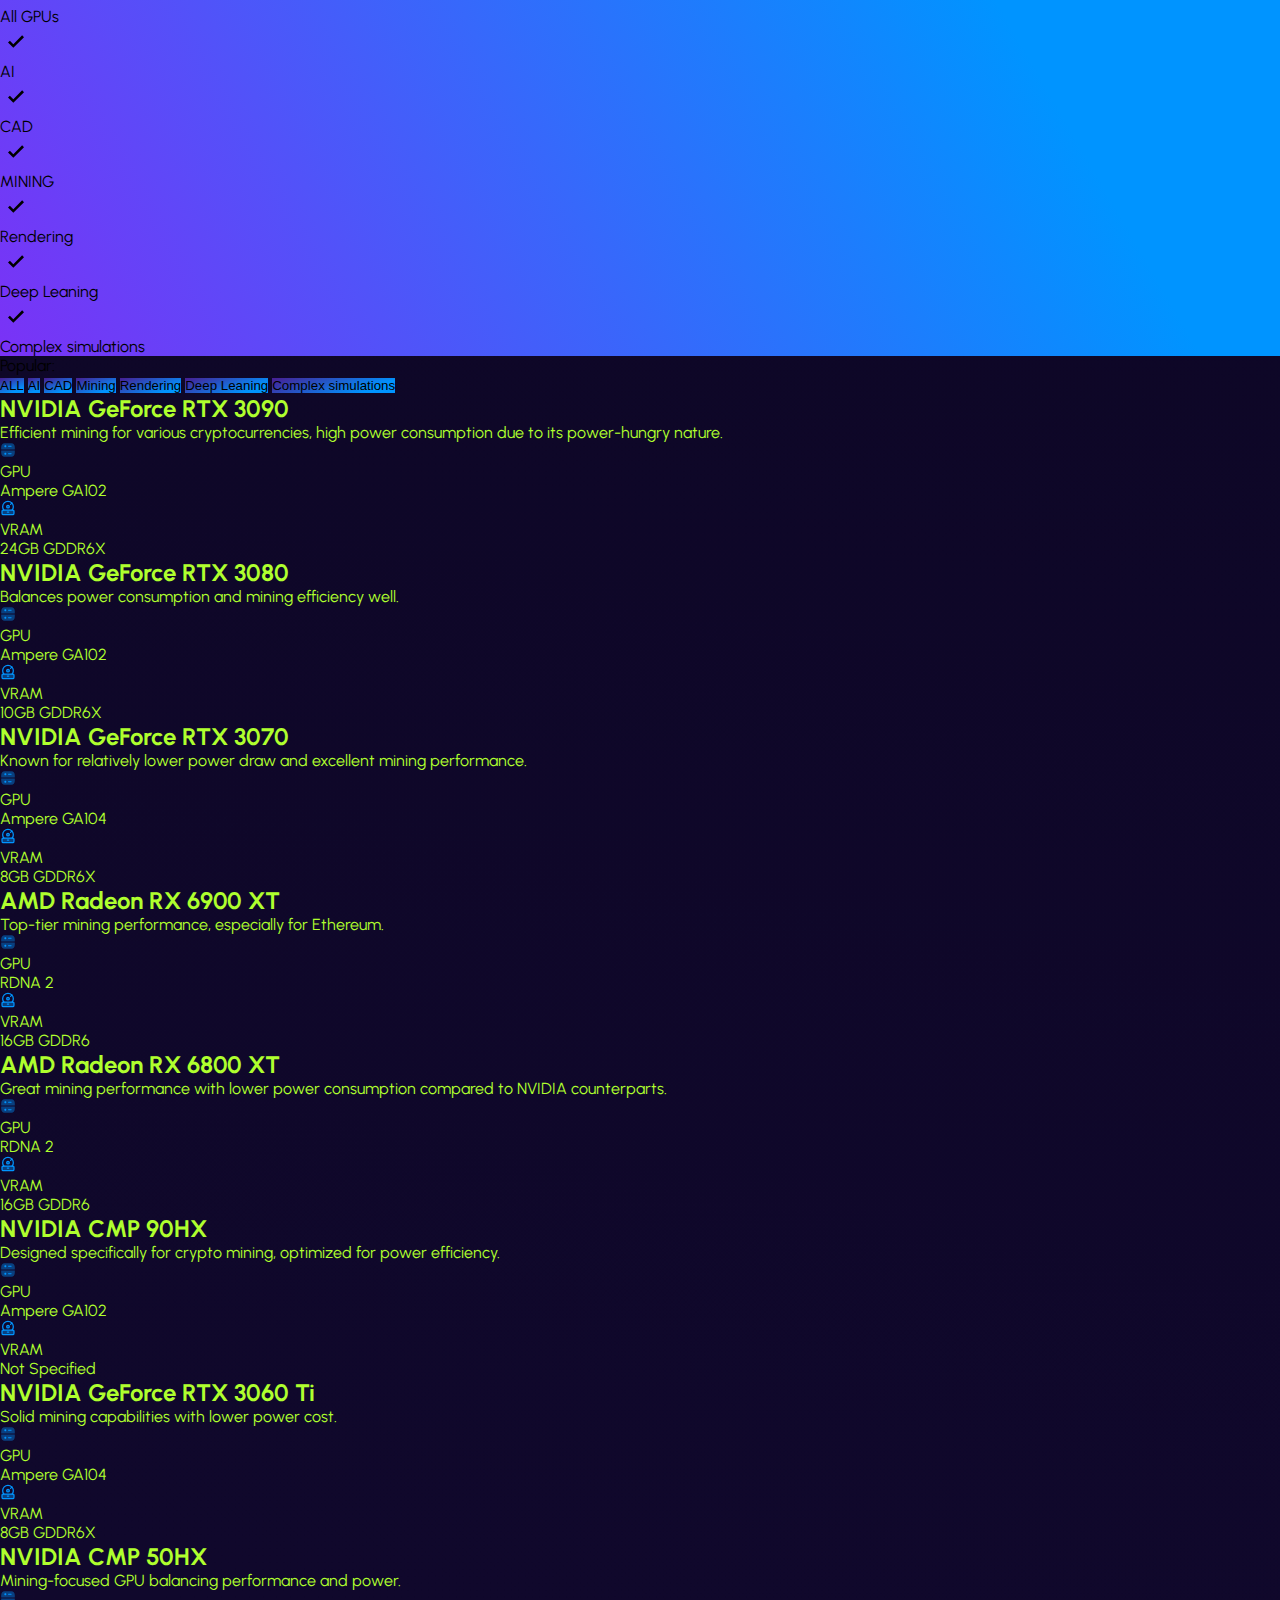
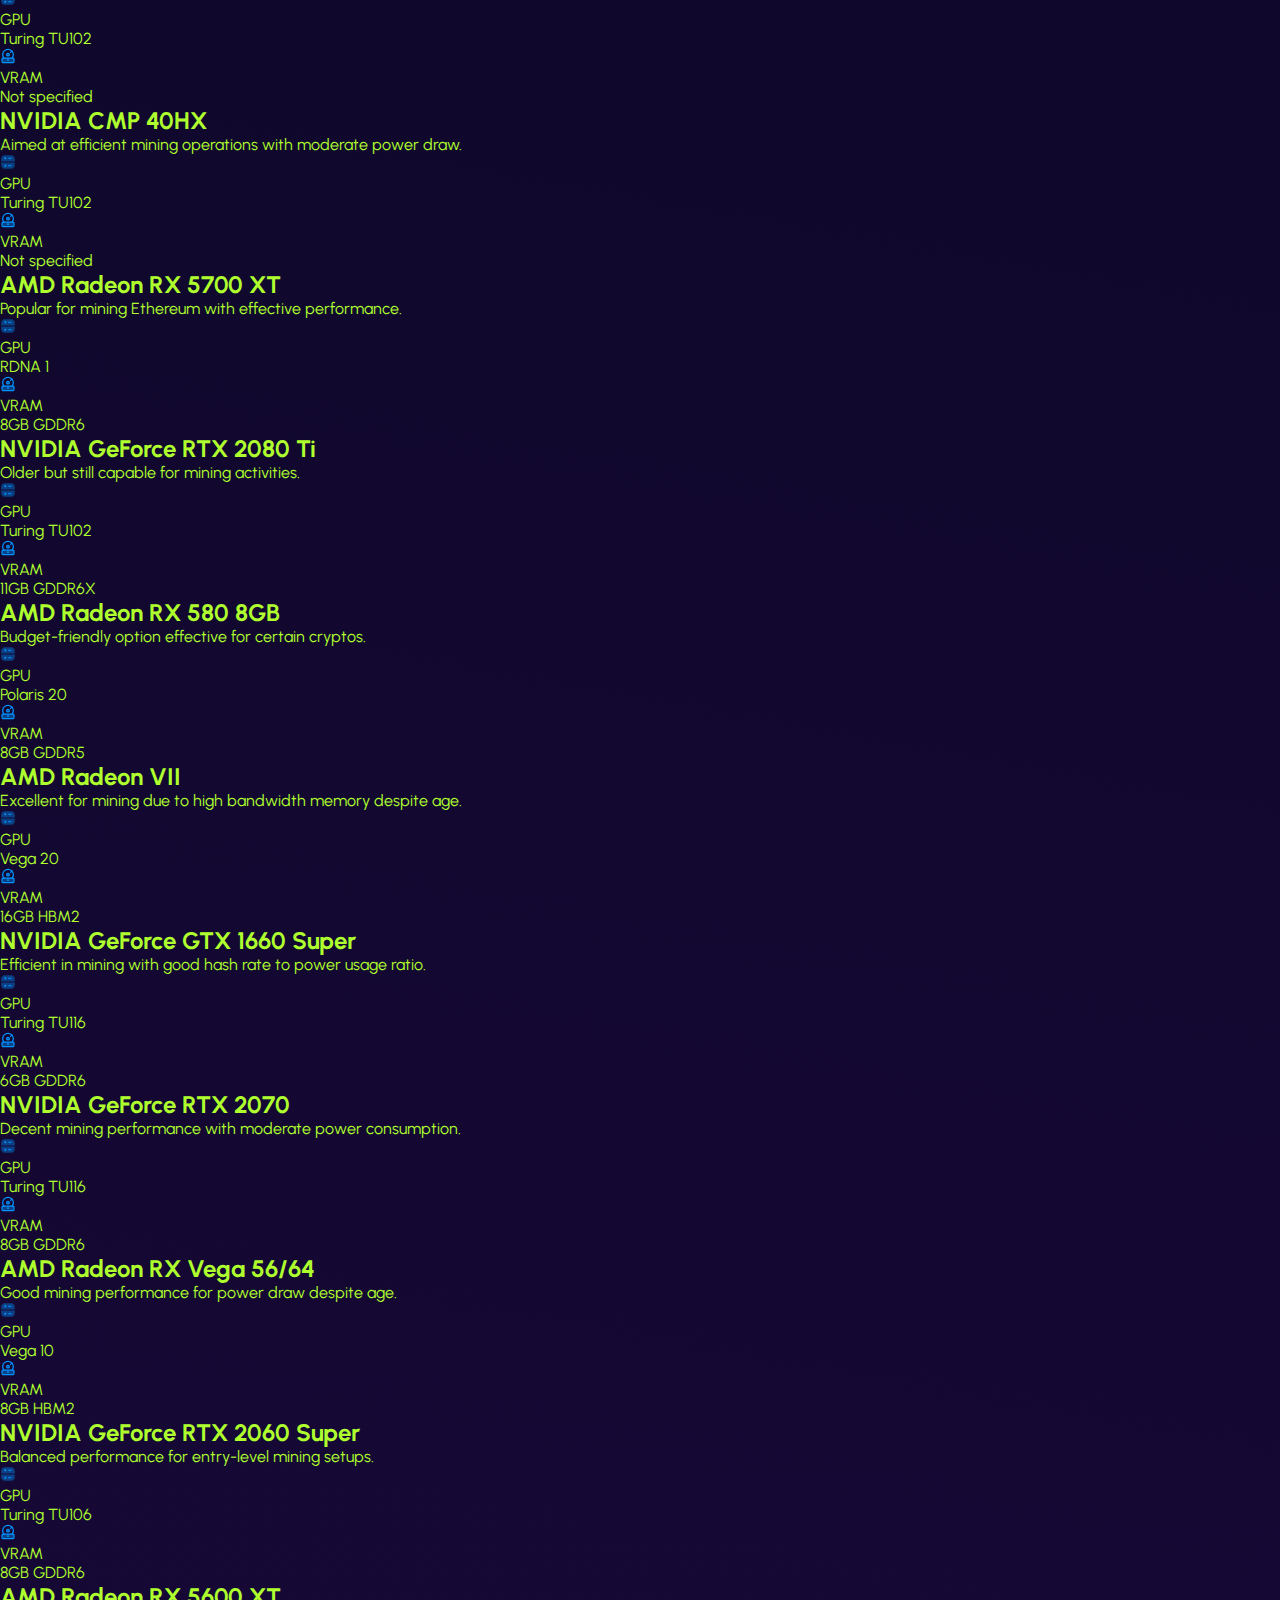
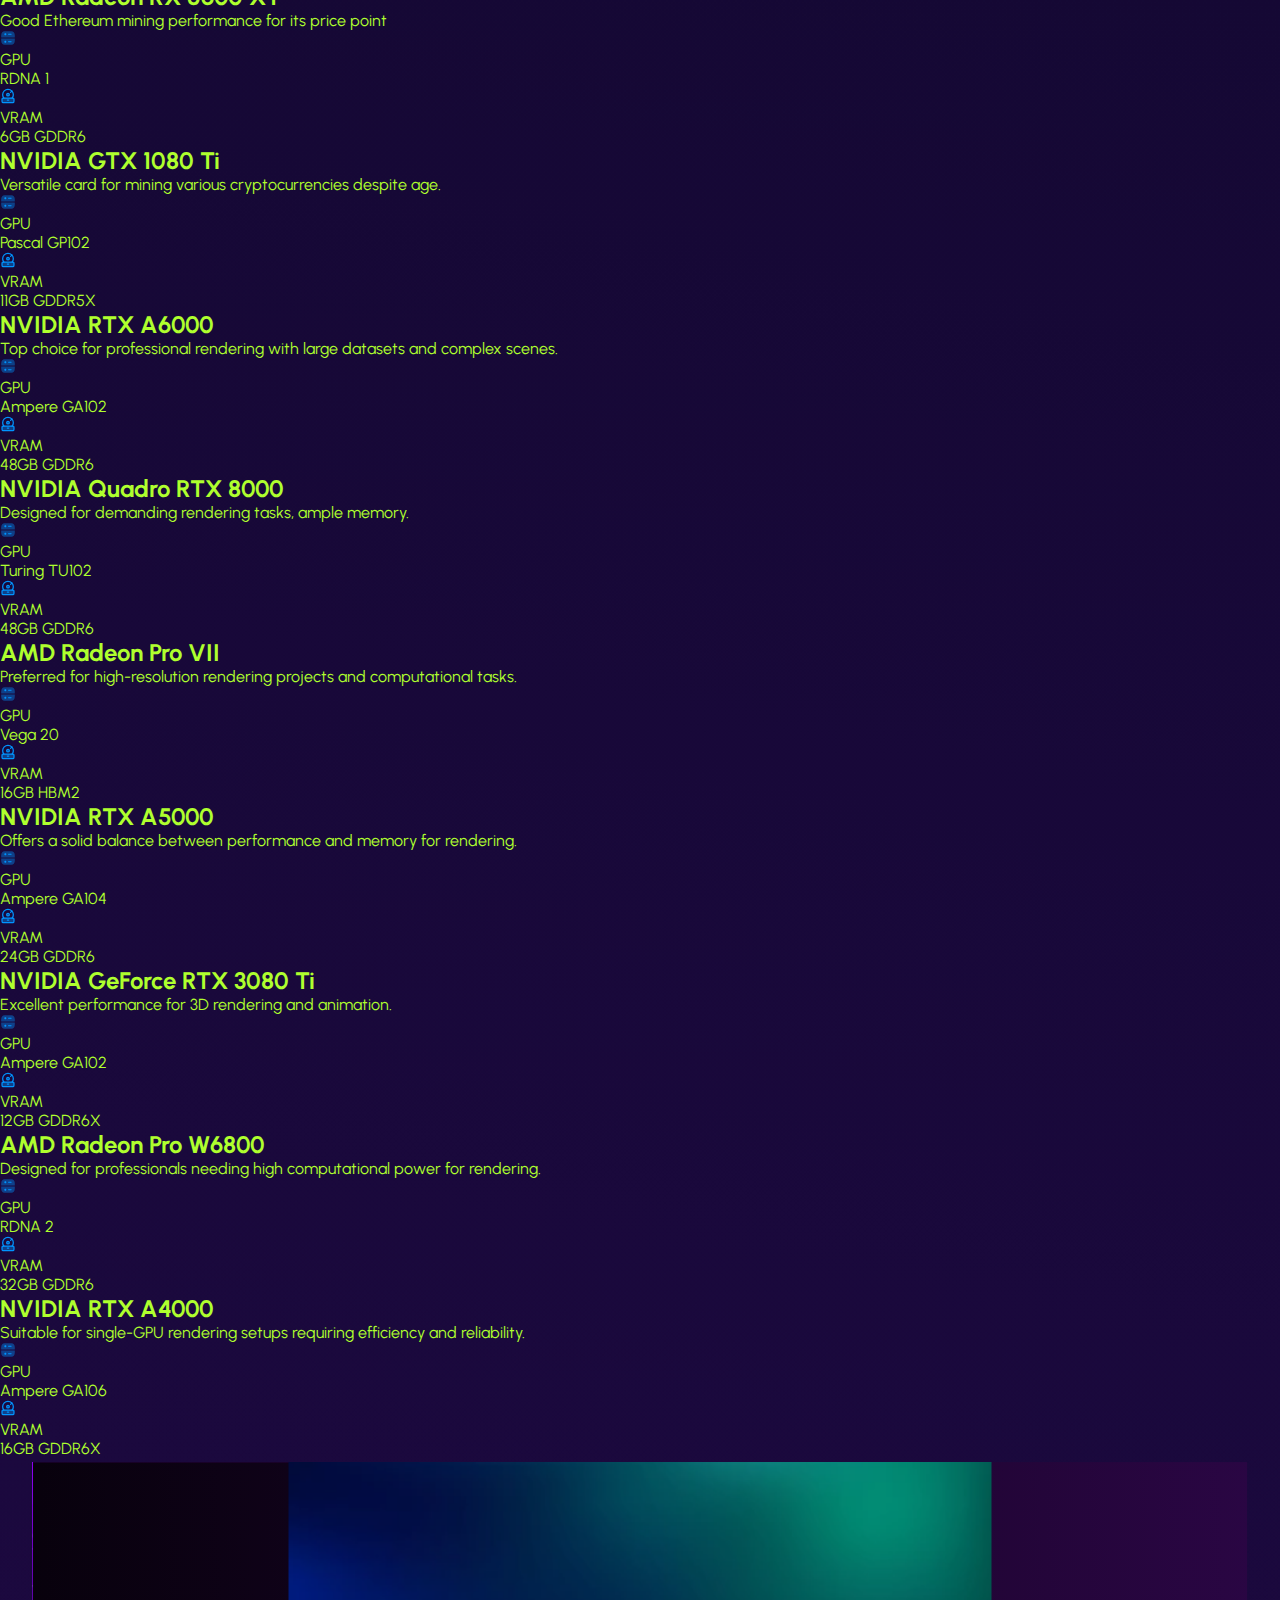
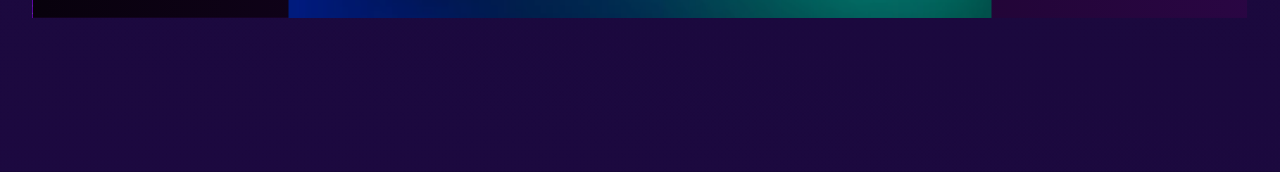
==== commit 7a29e3ba: "update" ====
--- a/dapps.html
+++ b/dapps.html
@@ -26,7 +26,7 @@
     <script src="https://cdn.jsdelivr.net/npm/chartjs-plugin-datalabels"></script>
 
     <script src="https://cdn.tailwindcss.com"></script>
-    <title>Dapp Xenon AGI</title>
+    <title>Dapps Xenon AGI</title>
 </head>
 <body>
   
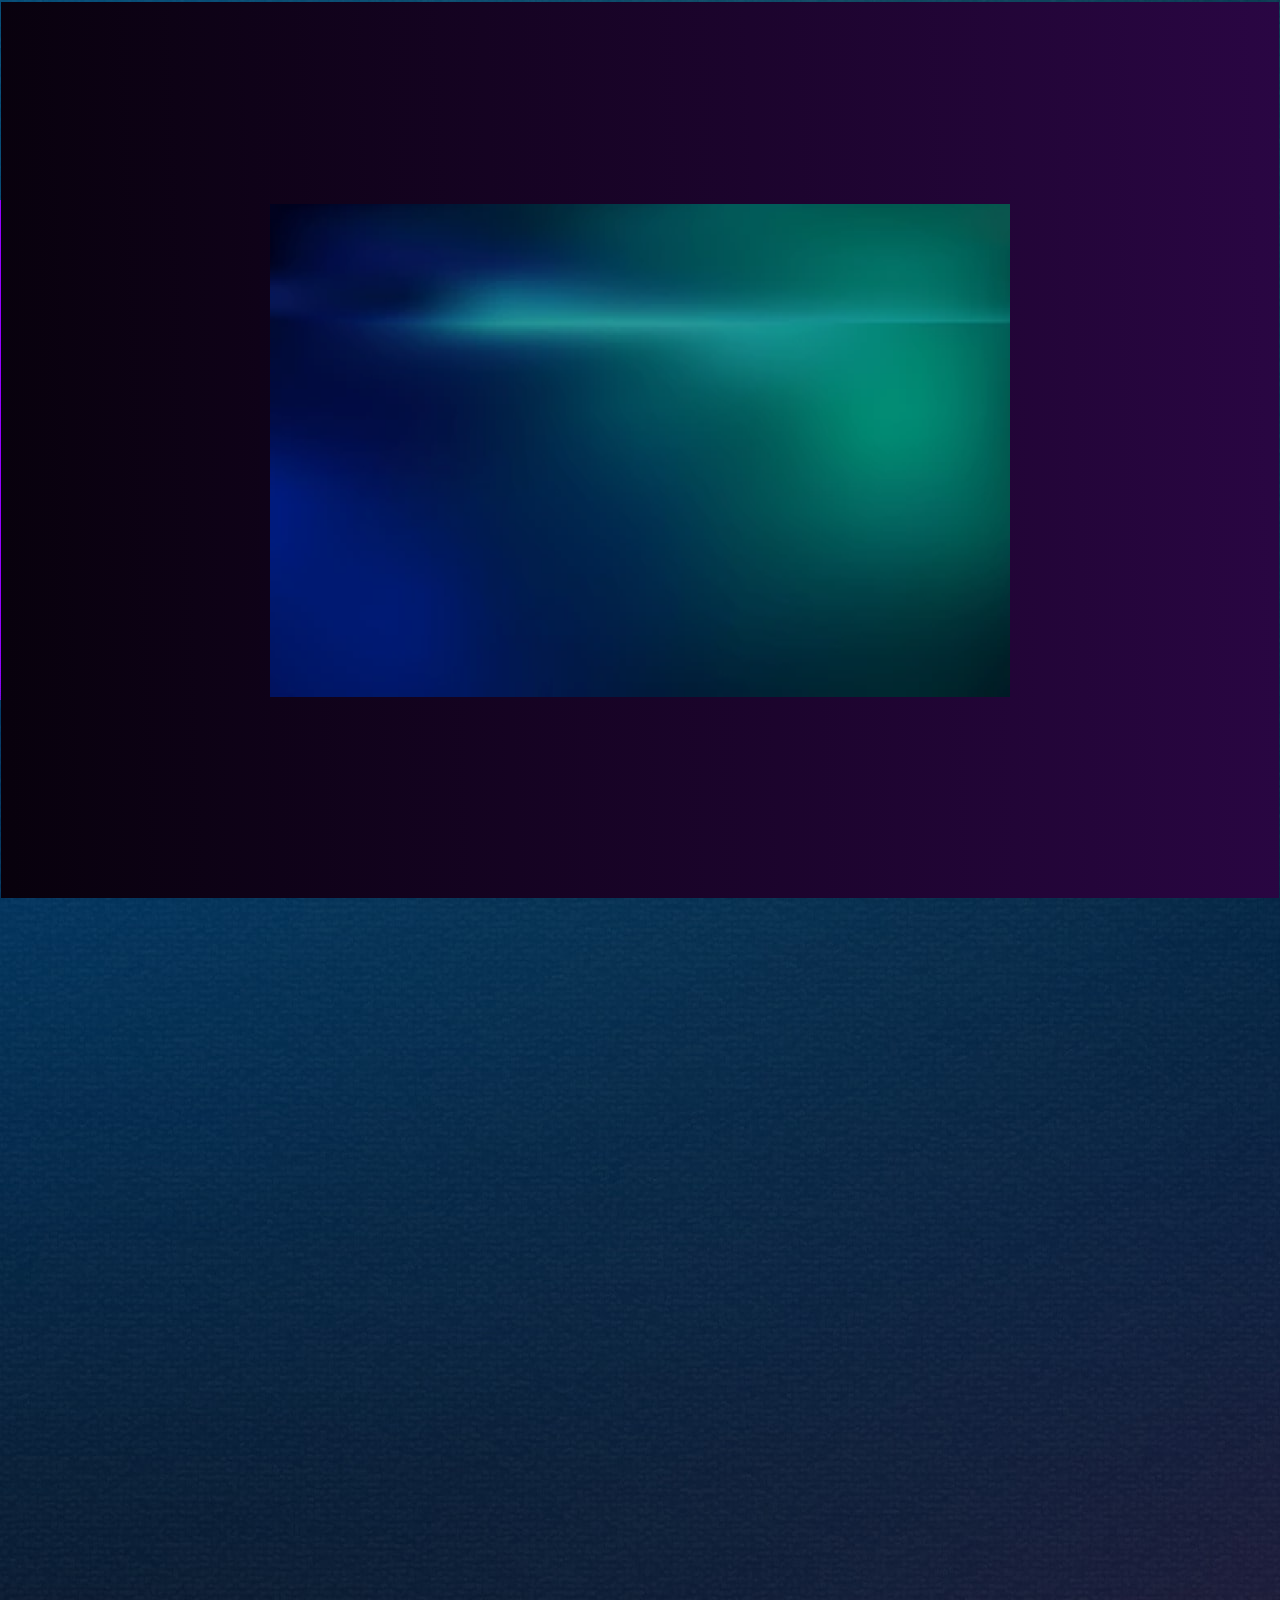
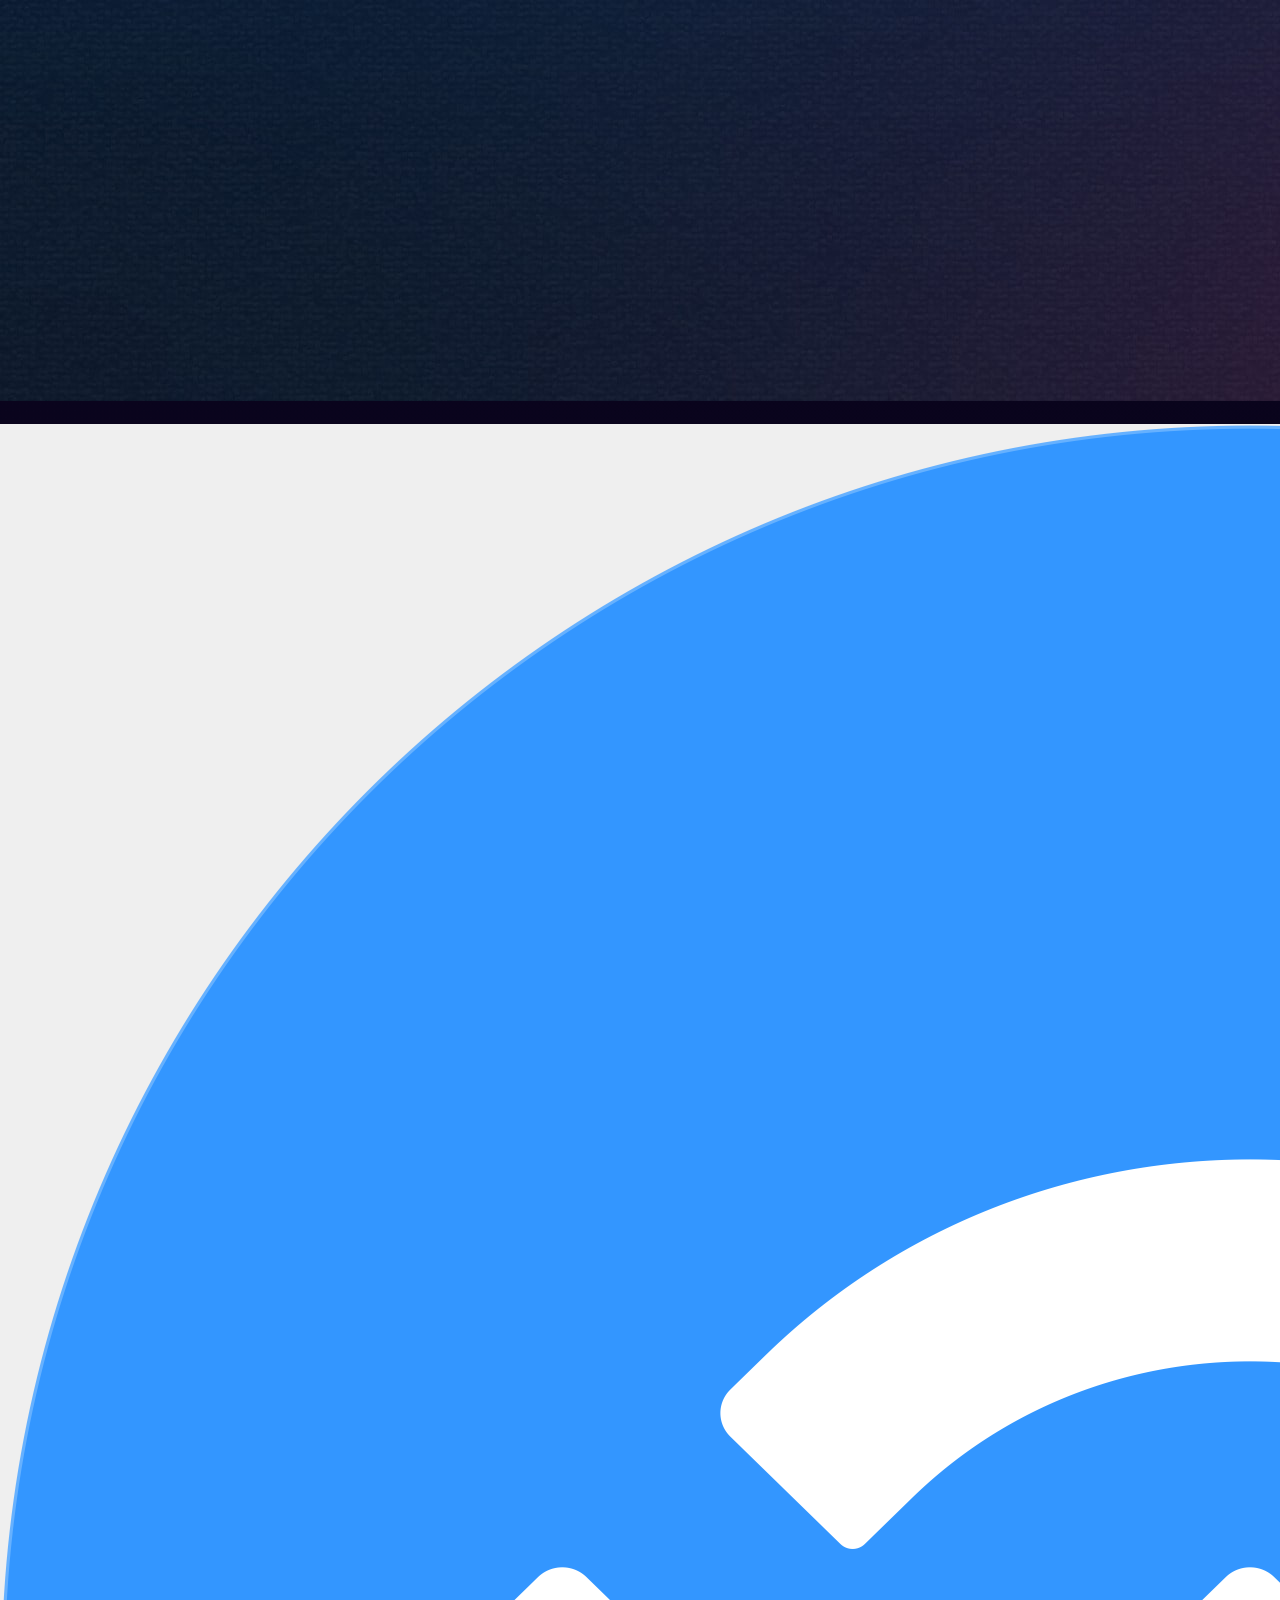
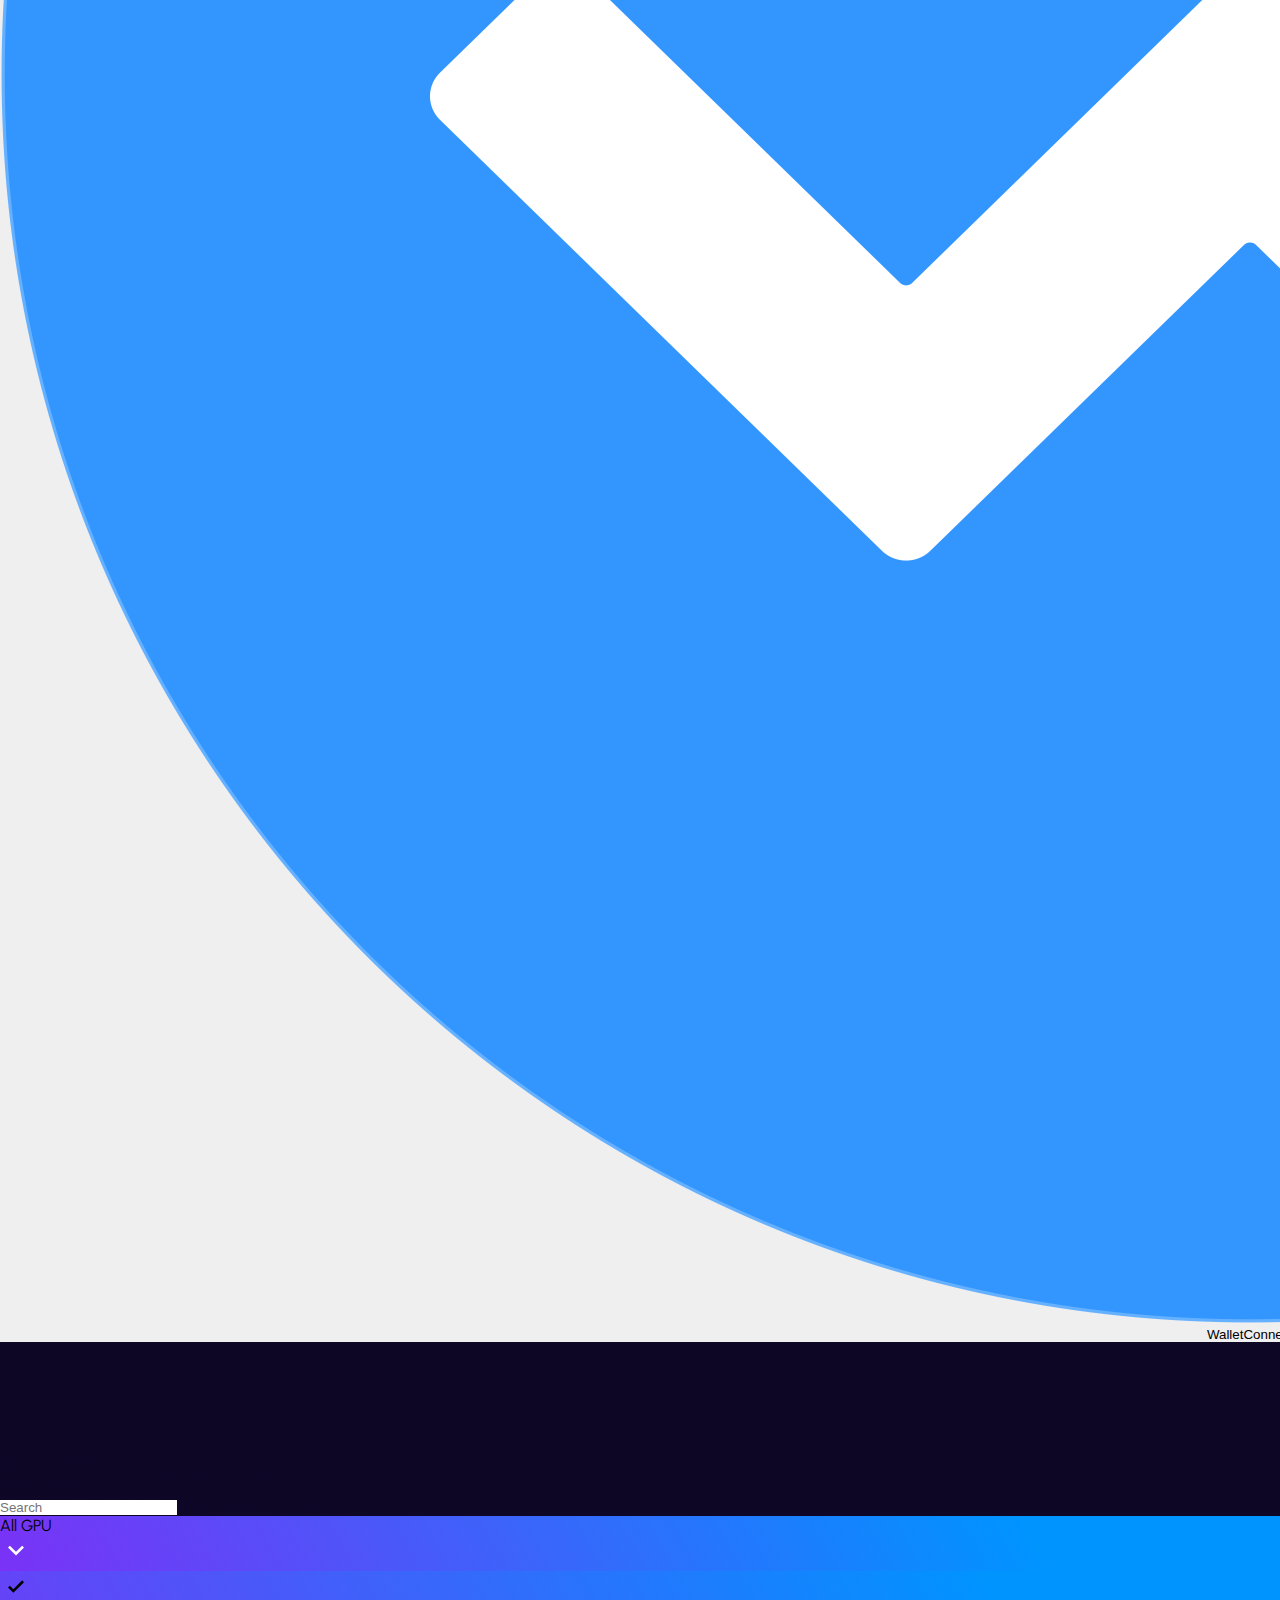
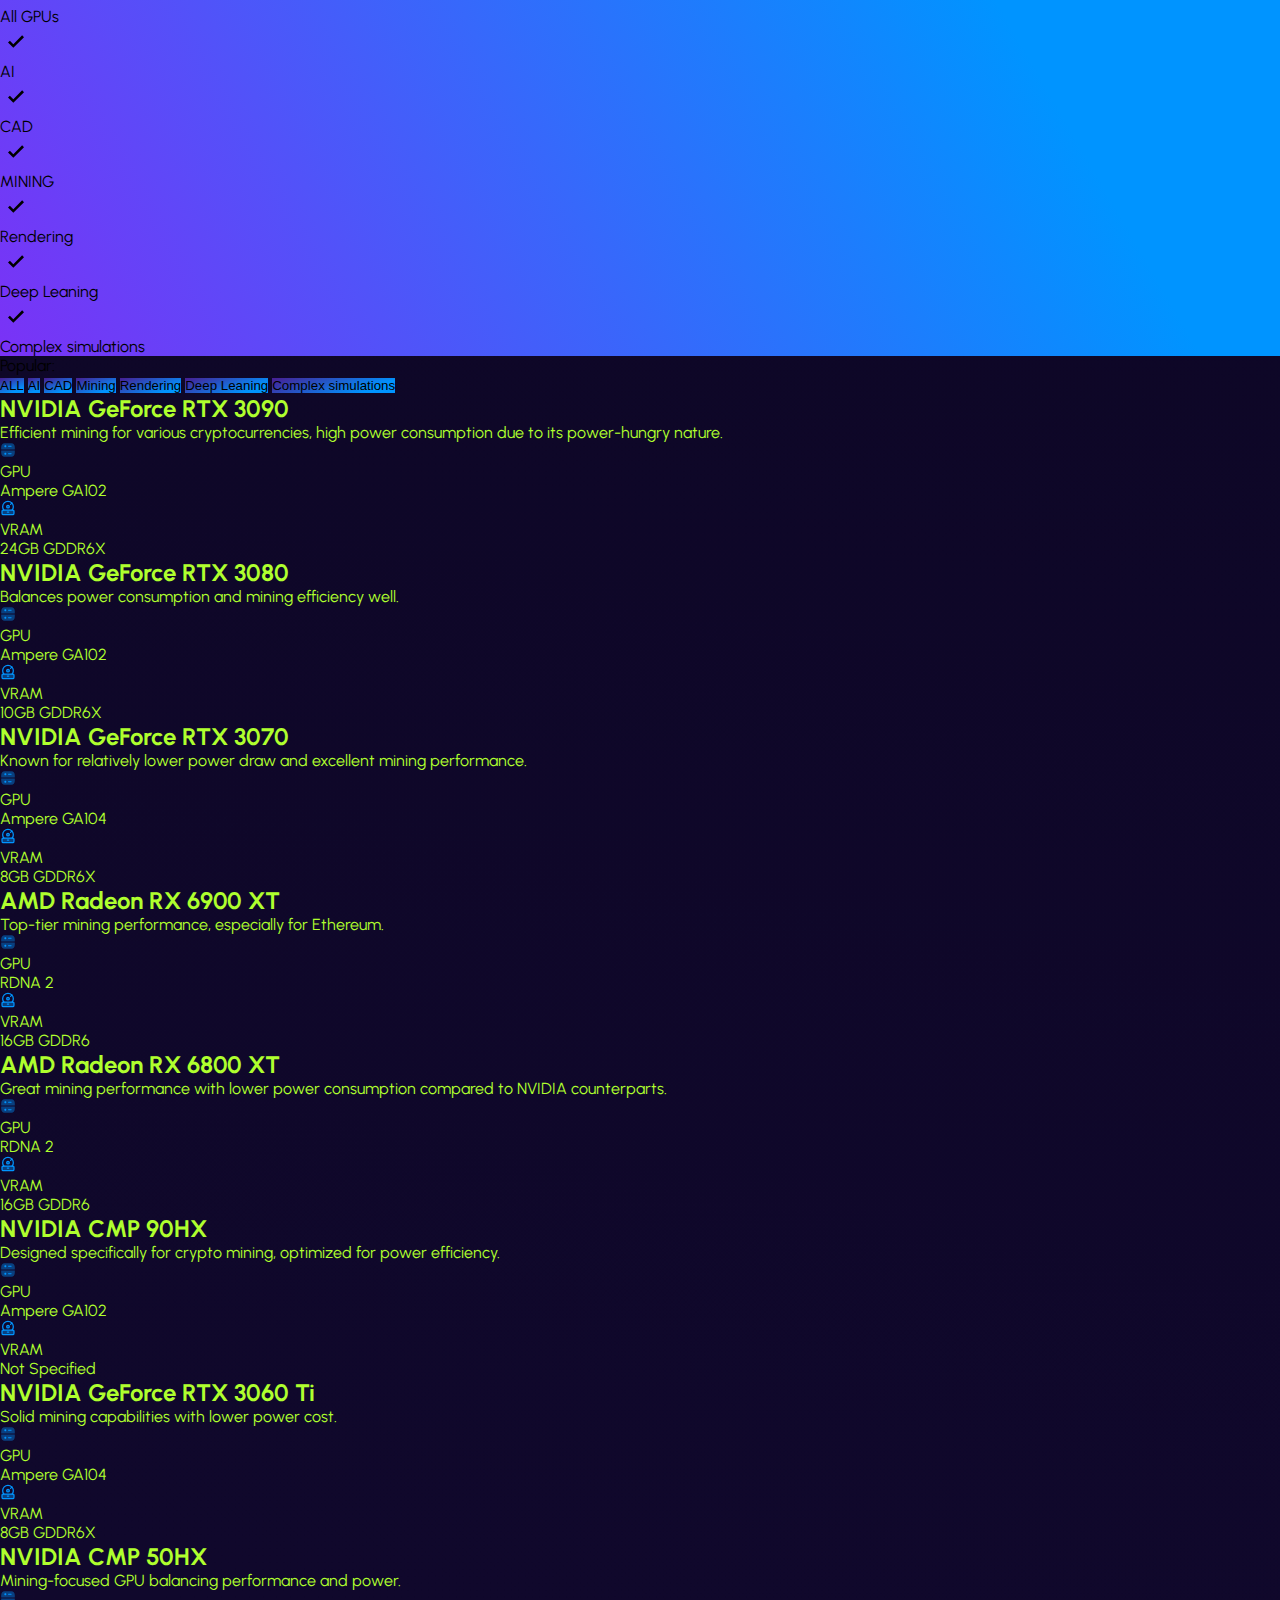
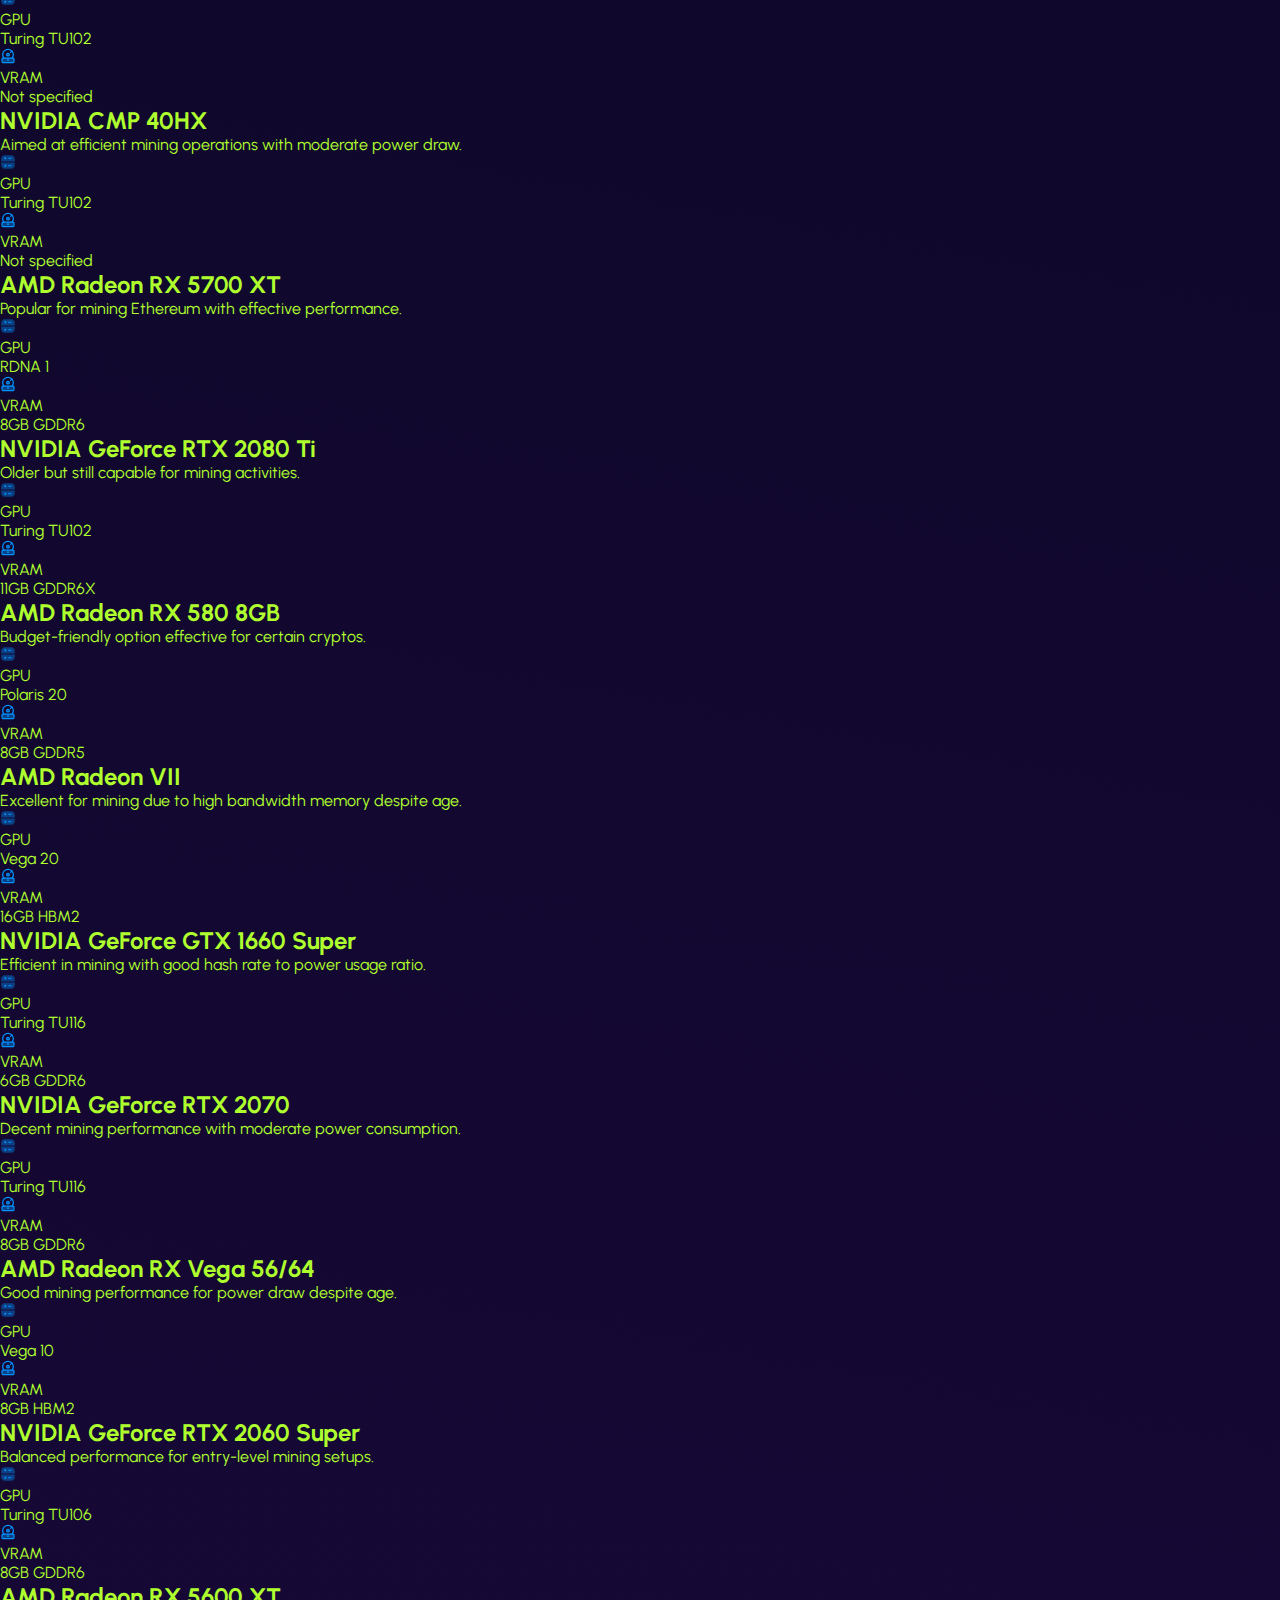
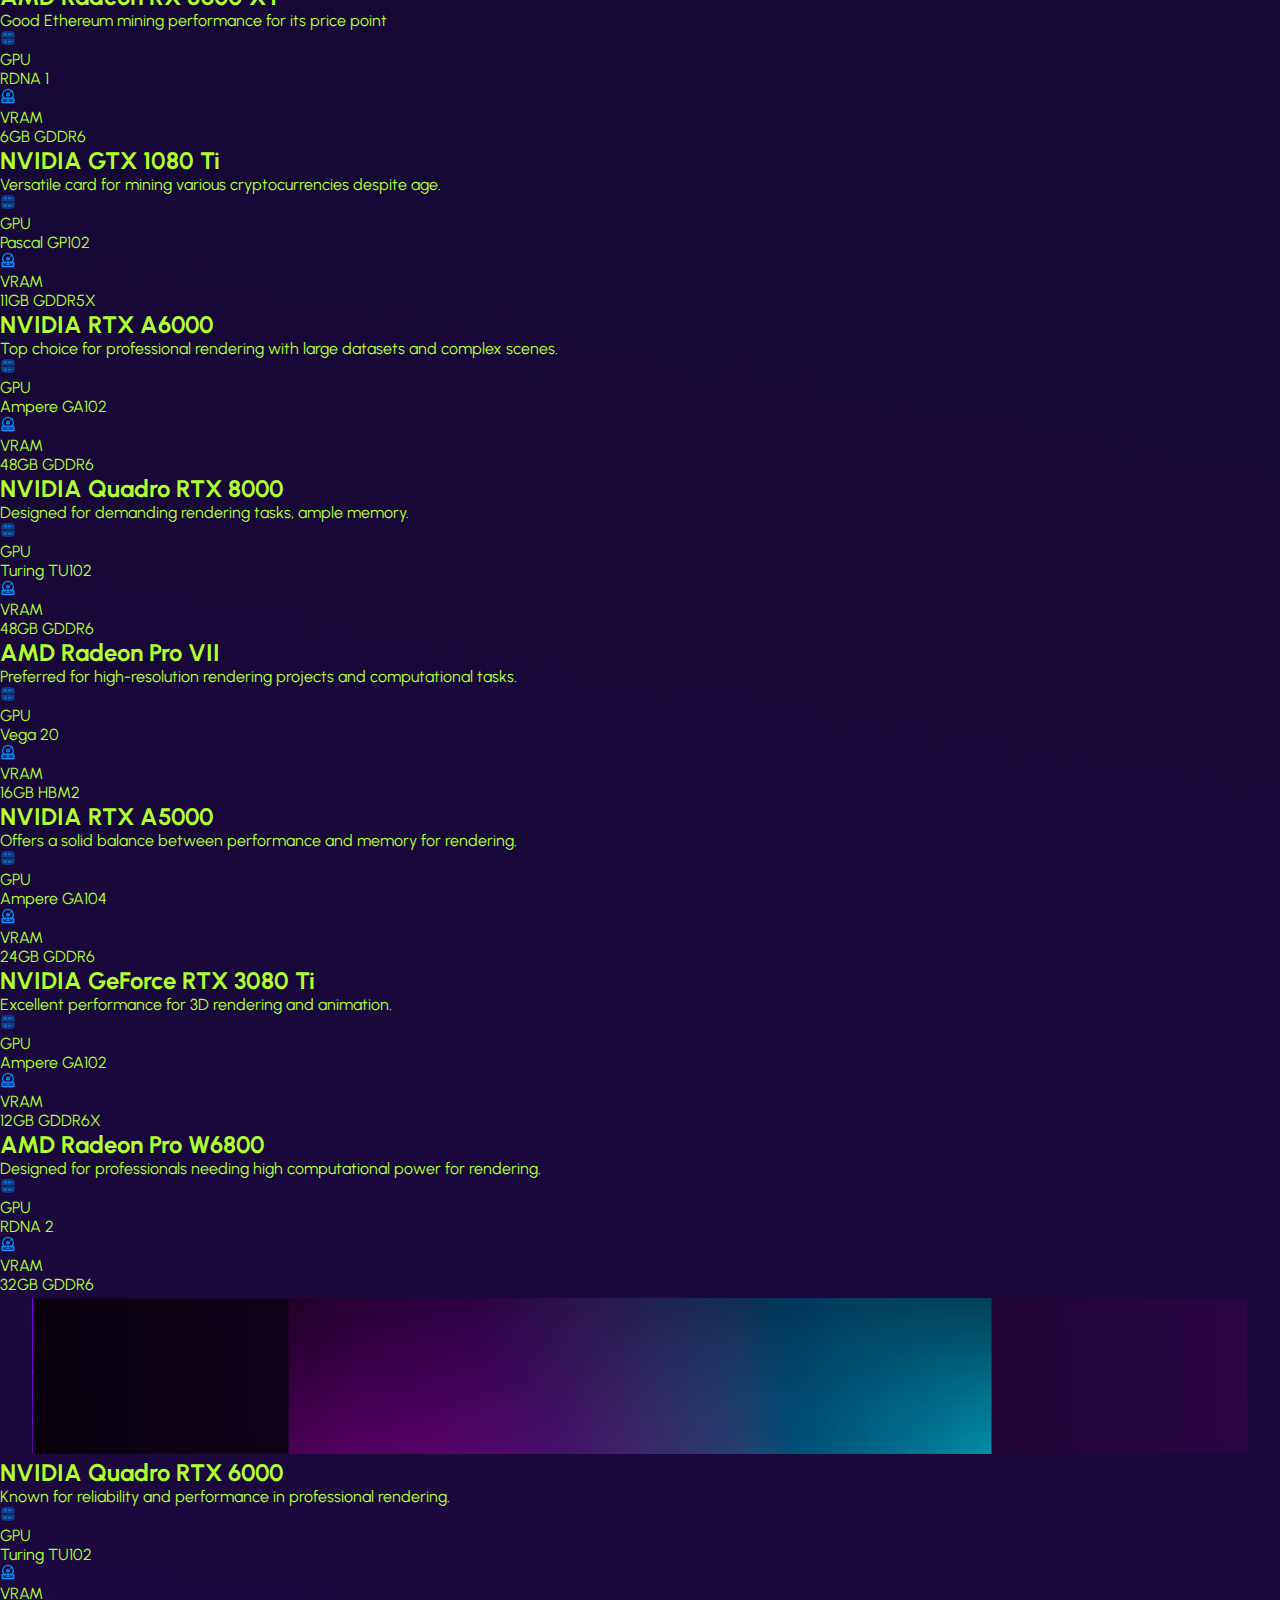
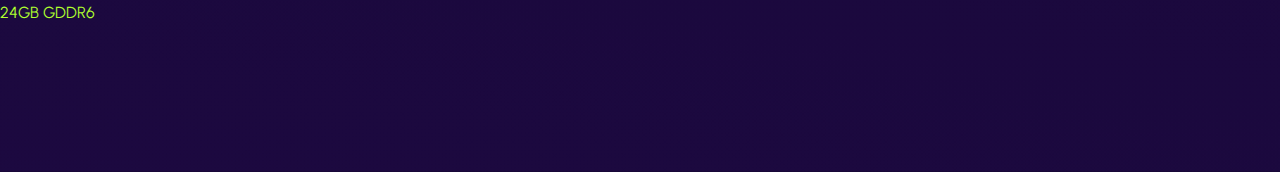
==== commit f31323e7: "update" ====
--- a/dapps.html
+++ b/dapps.html
@@ -29,7 +29,7 @@
     <title>Dapps Xenon AGI</title>
 </head>
 <body>
-  
+   
     <div class="w-full h-auto bg-black min-h-[100vh] flex flex-col items-center relative max-w-[100%] overflow-hidden">
  
         <!-- bg -->
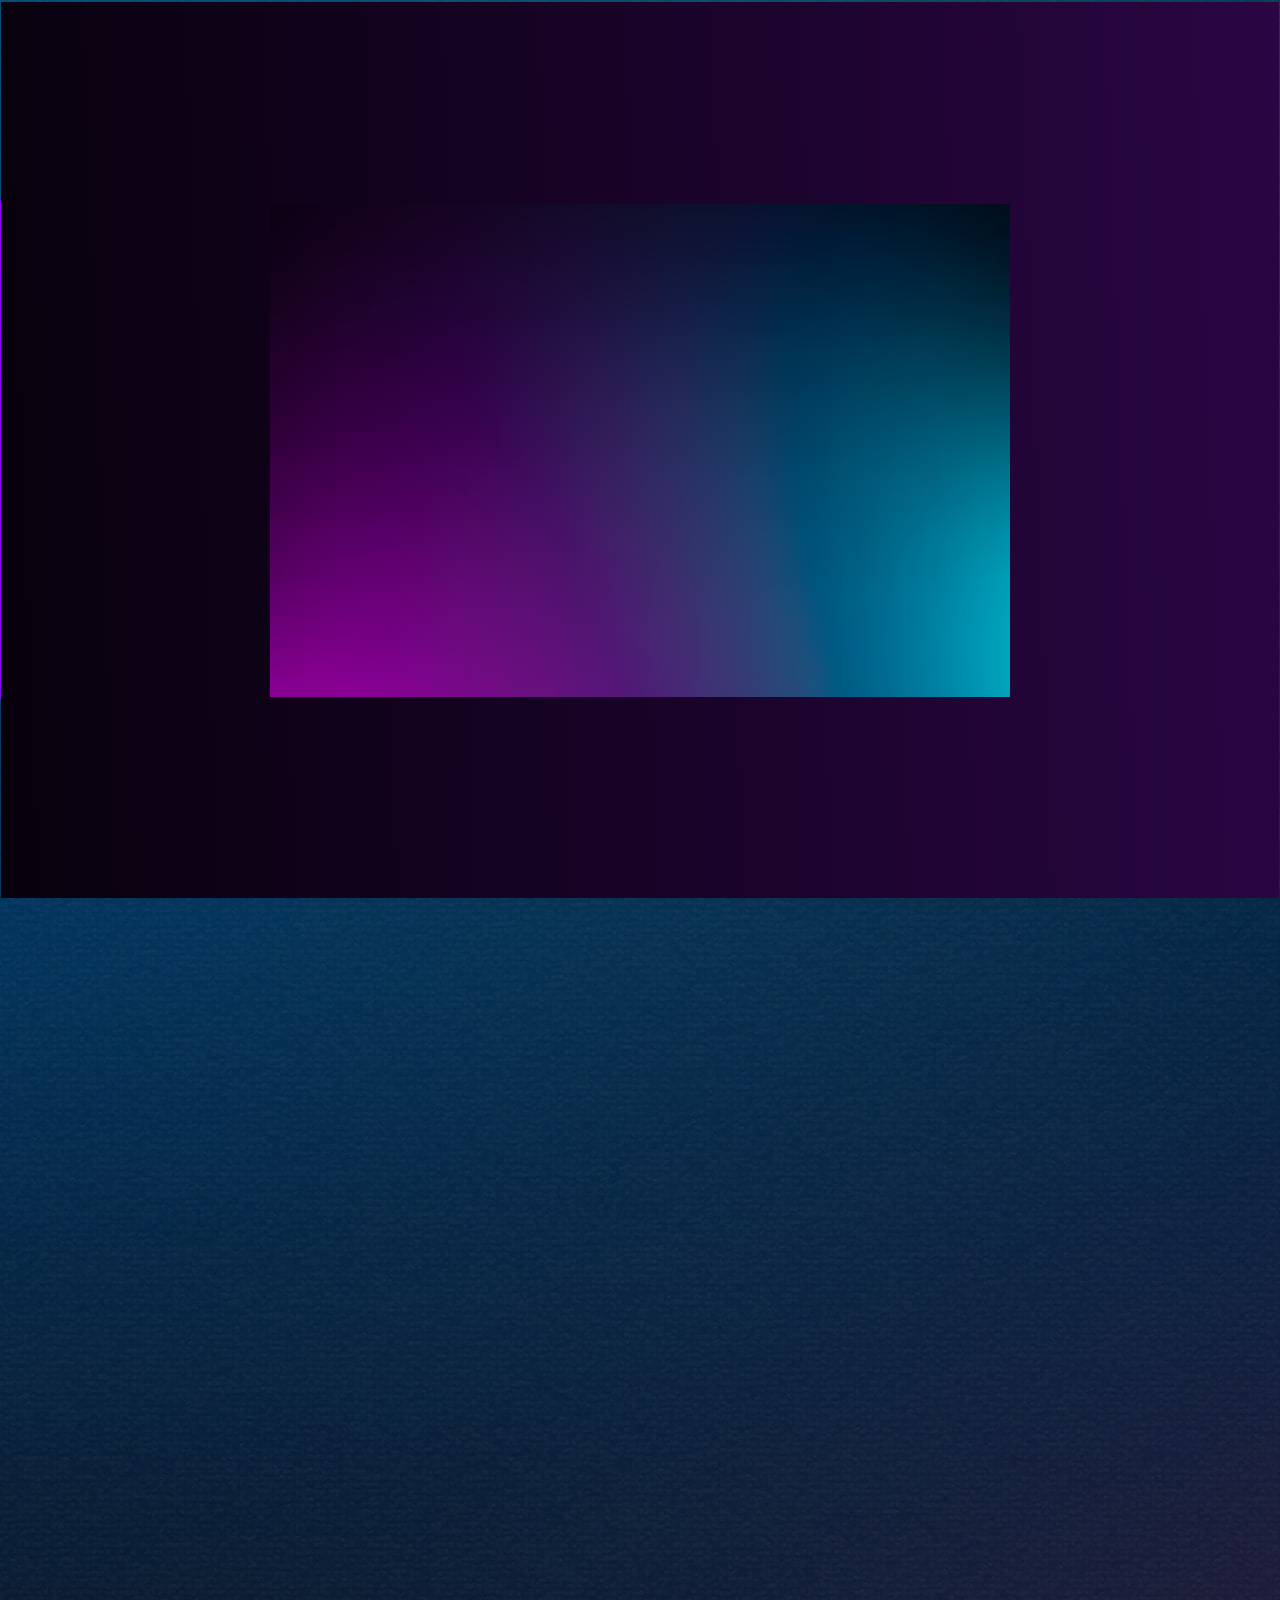
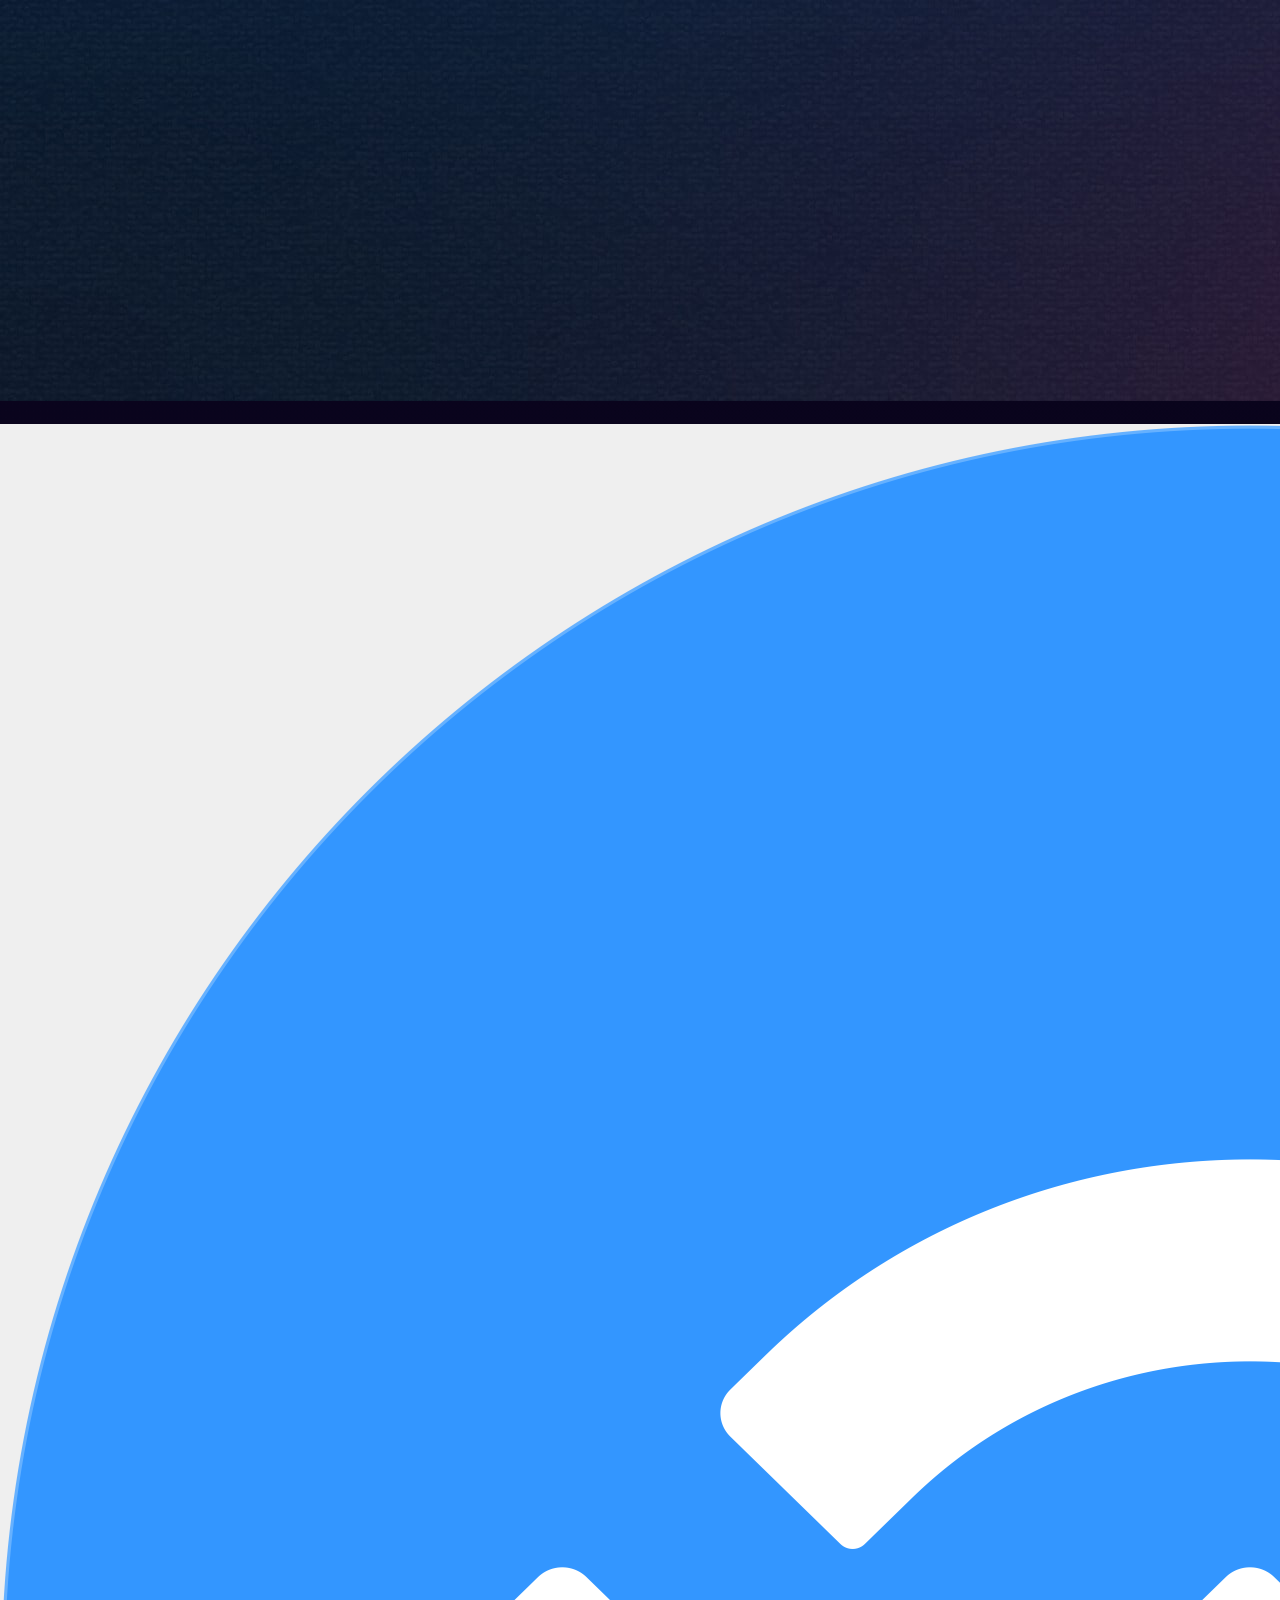
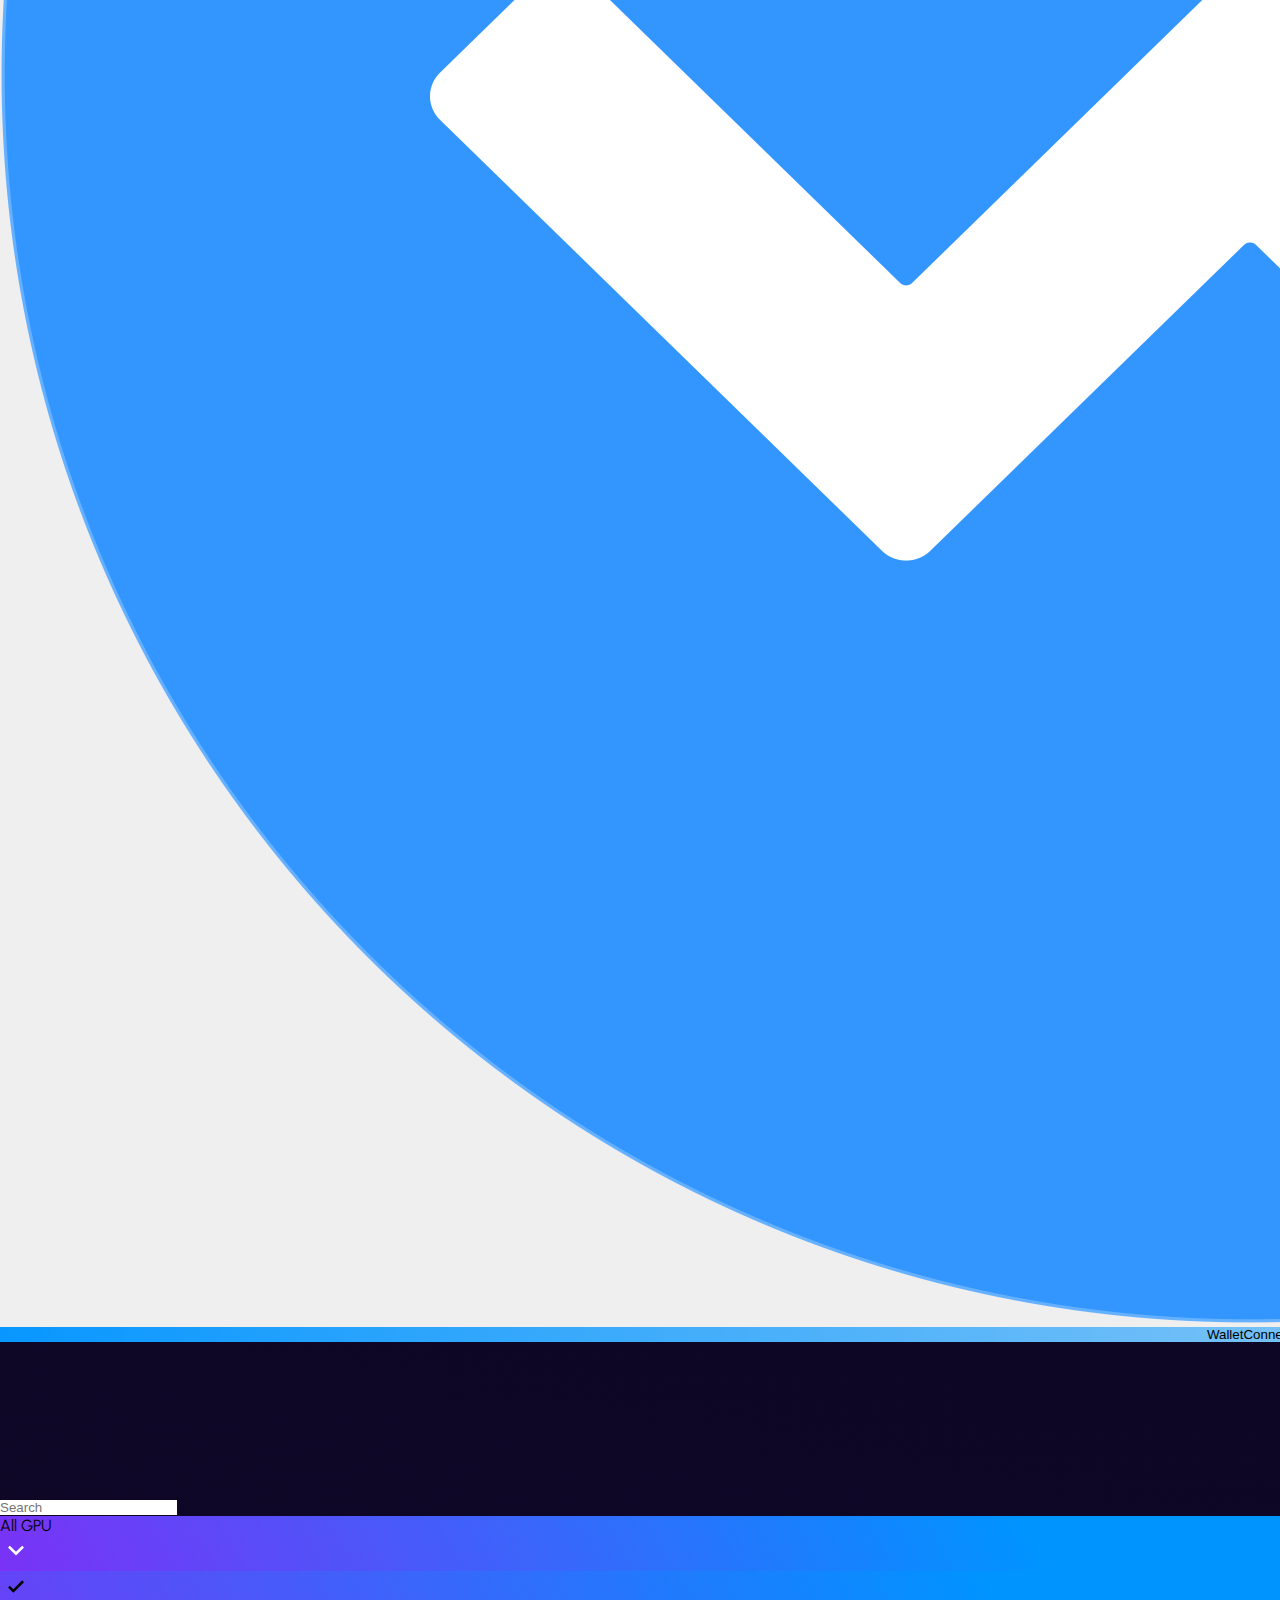
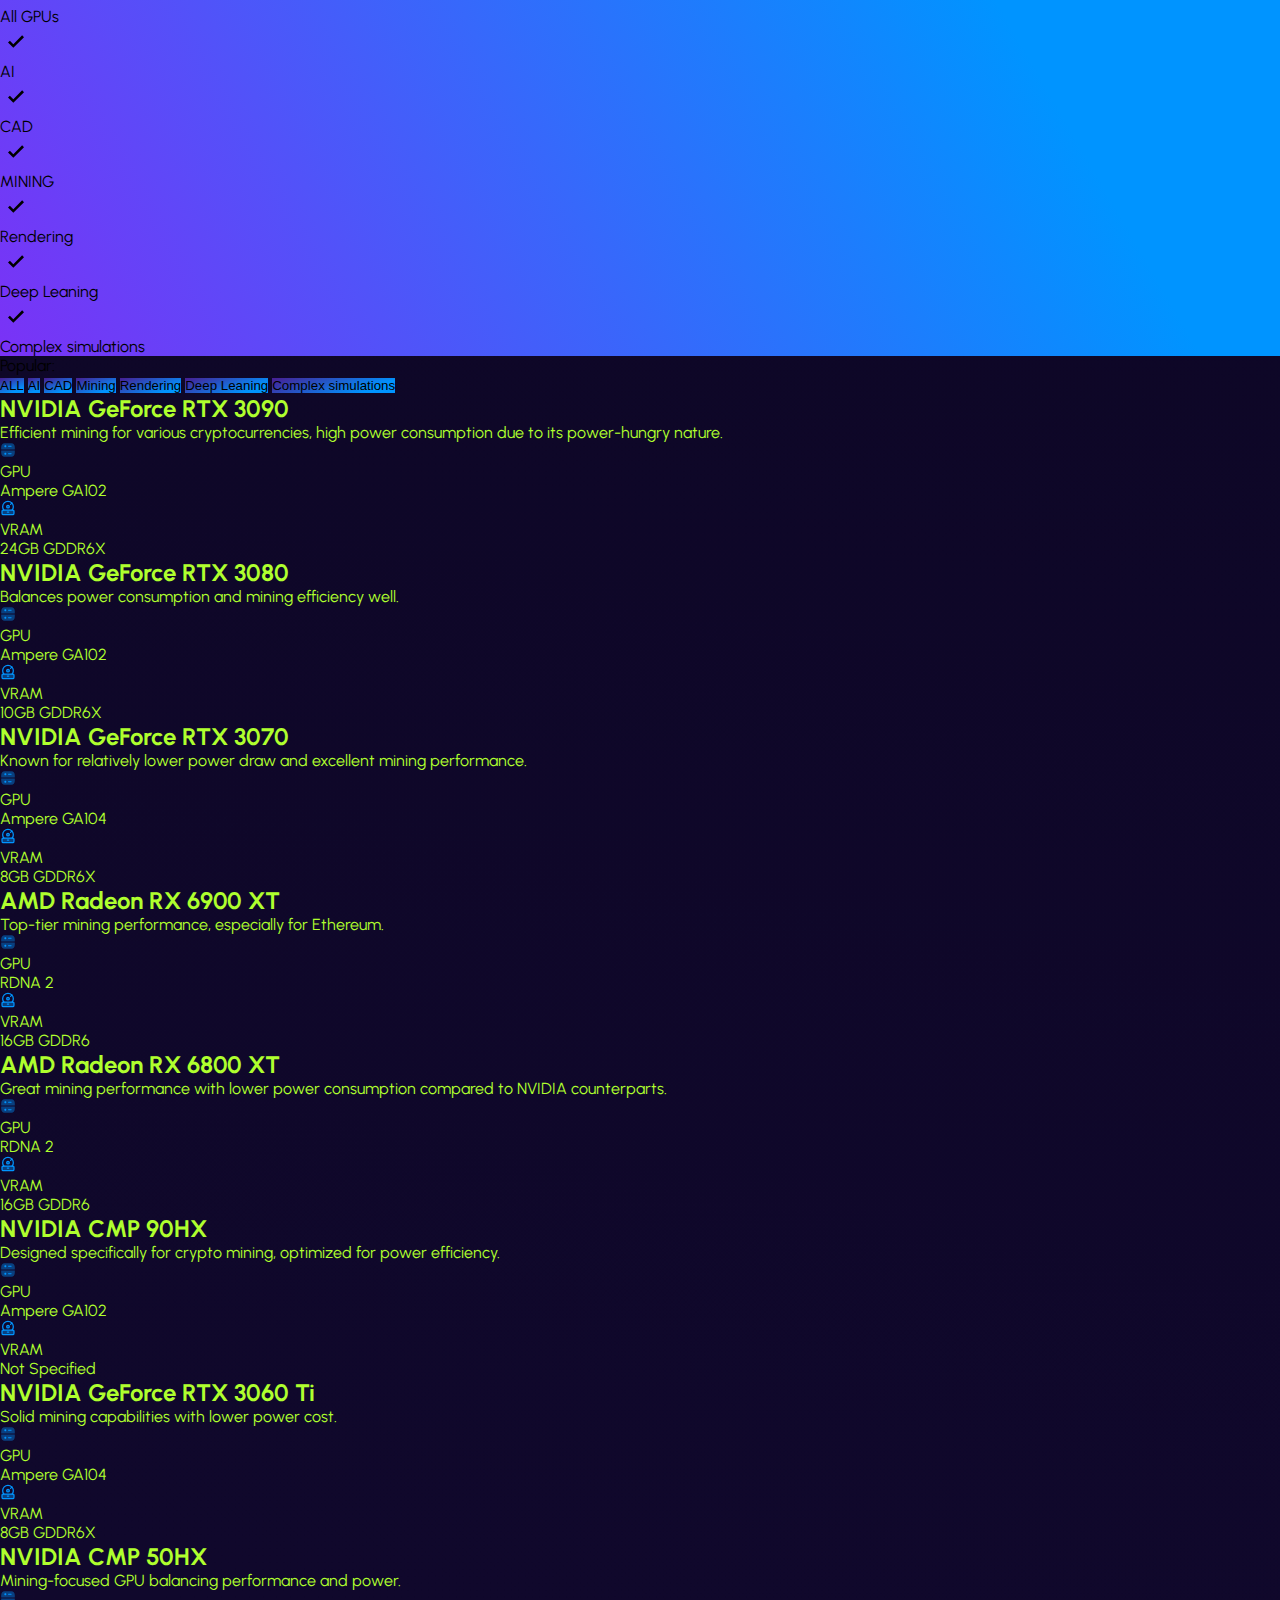
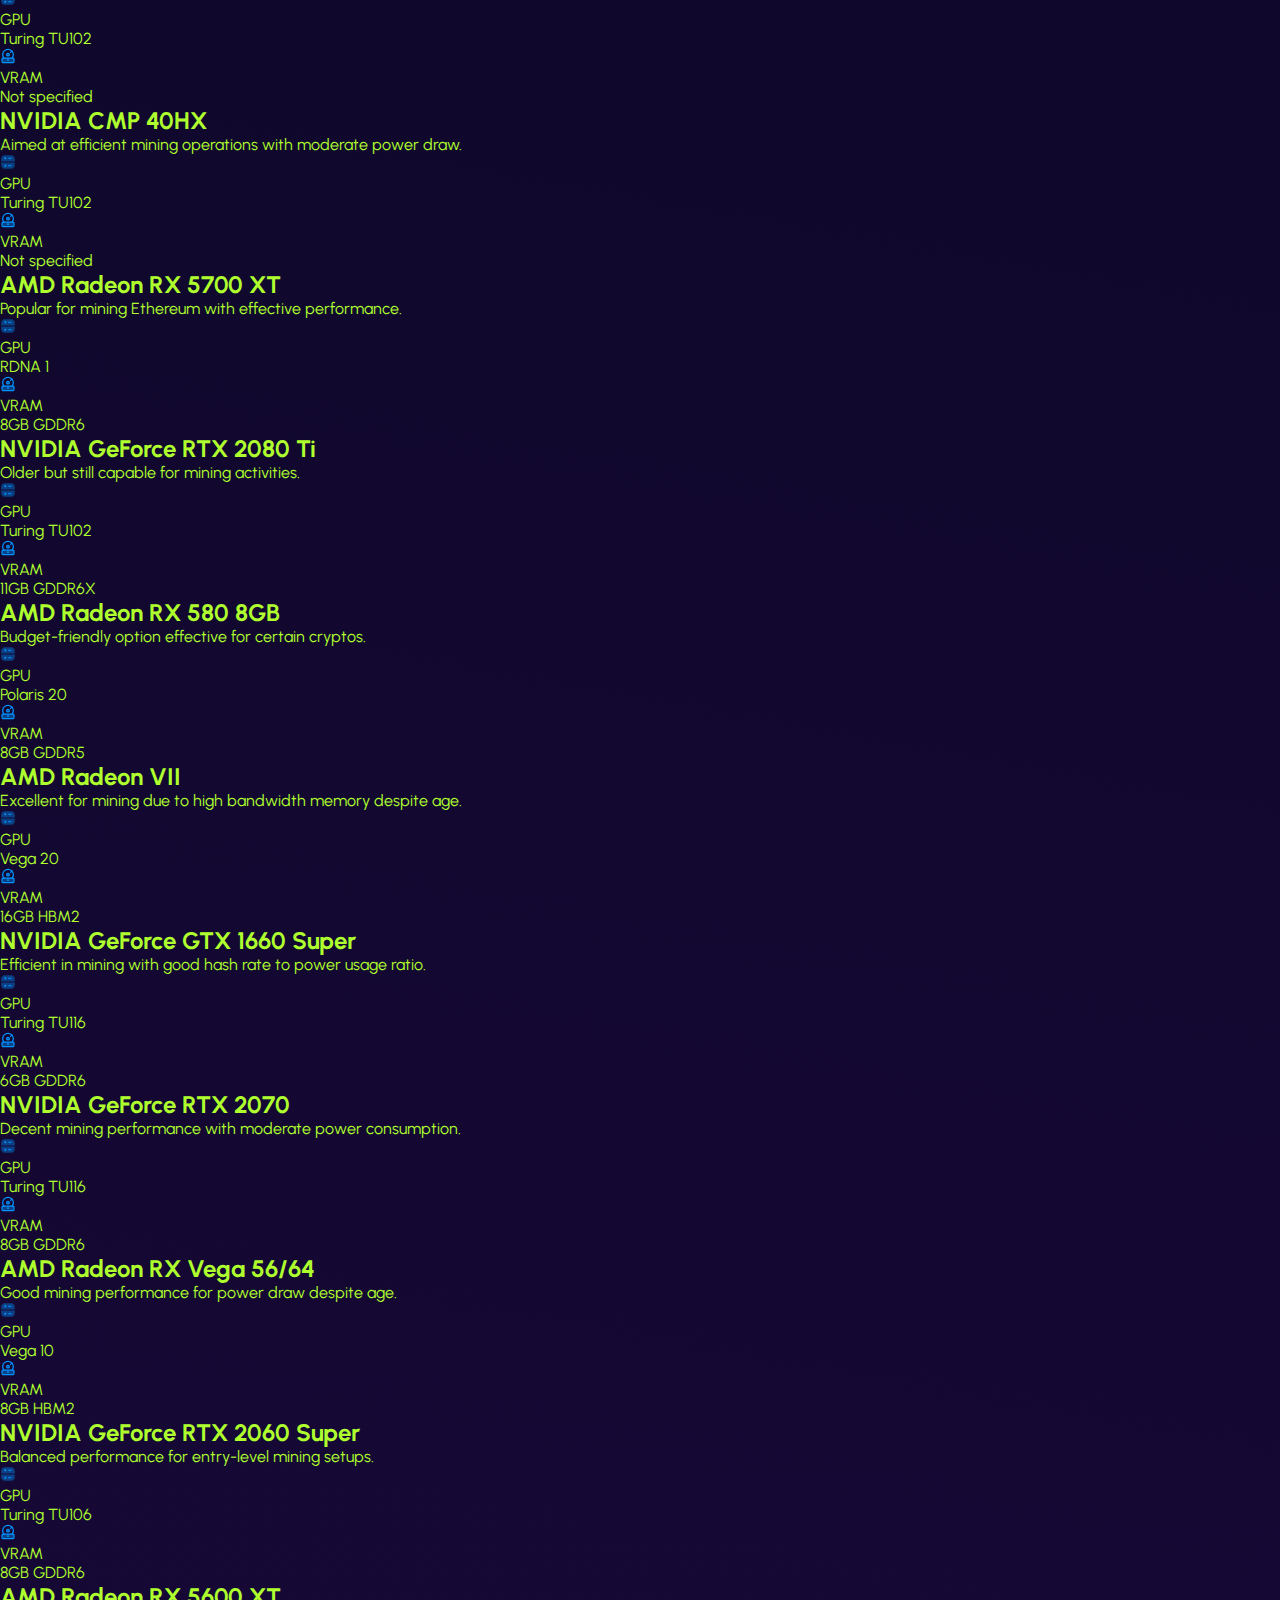
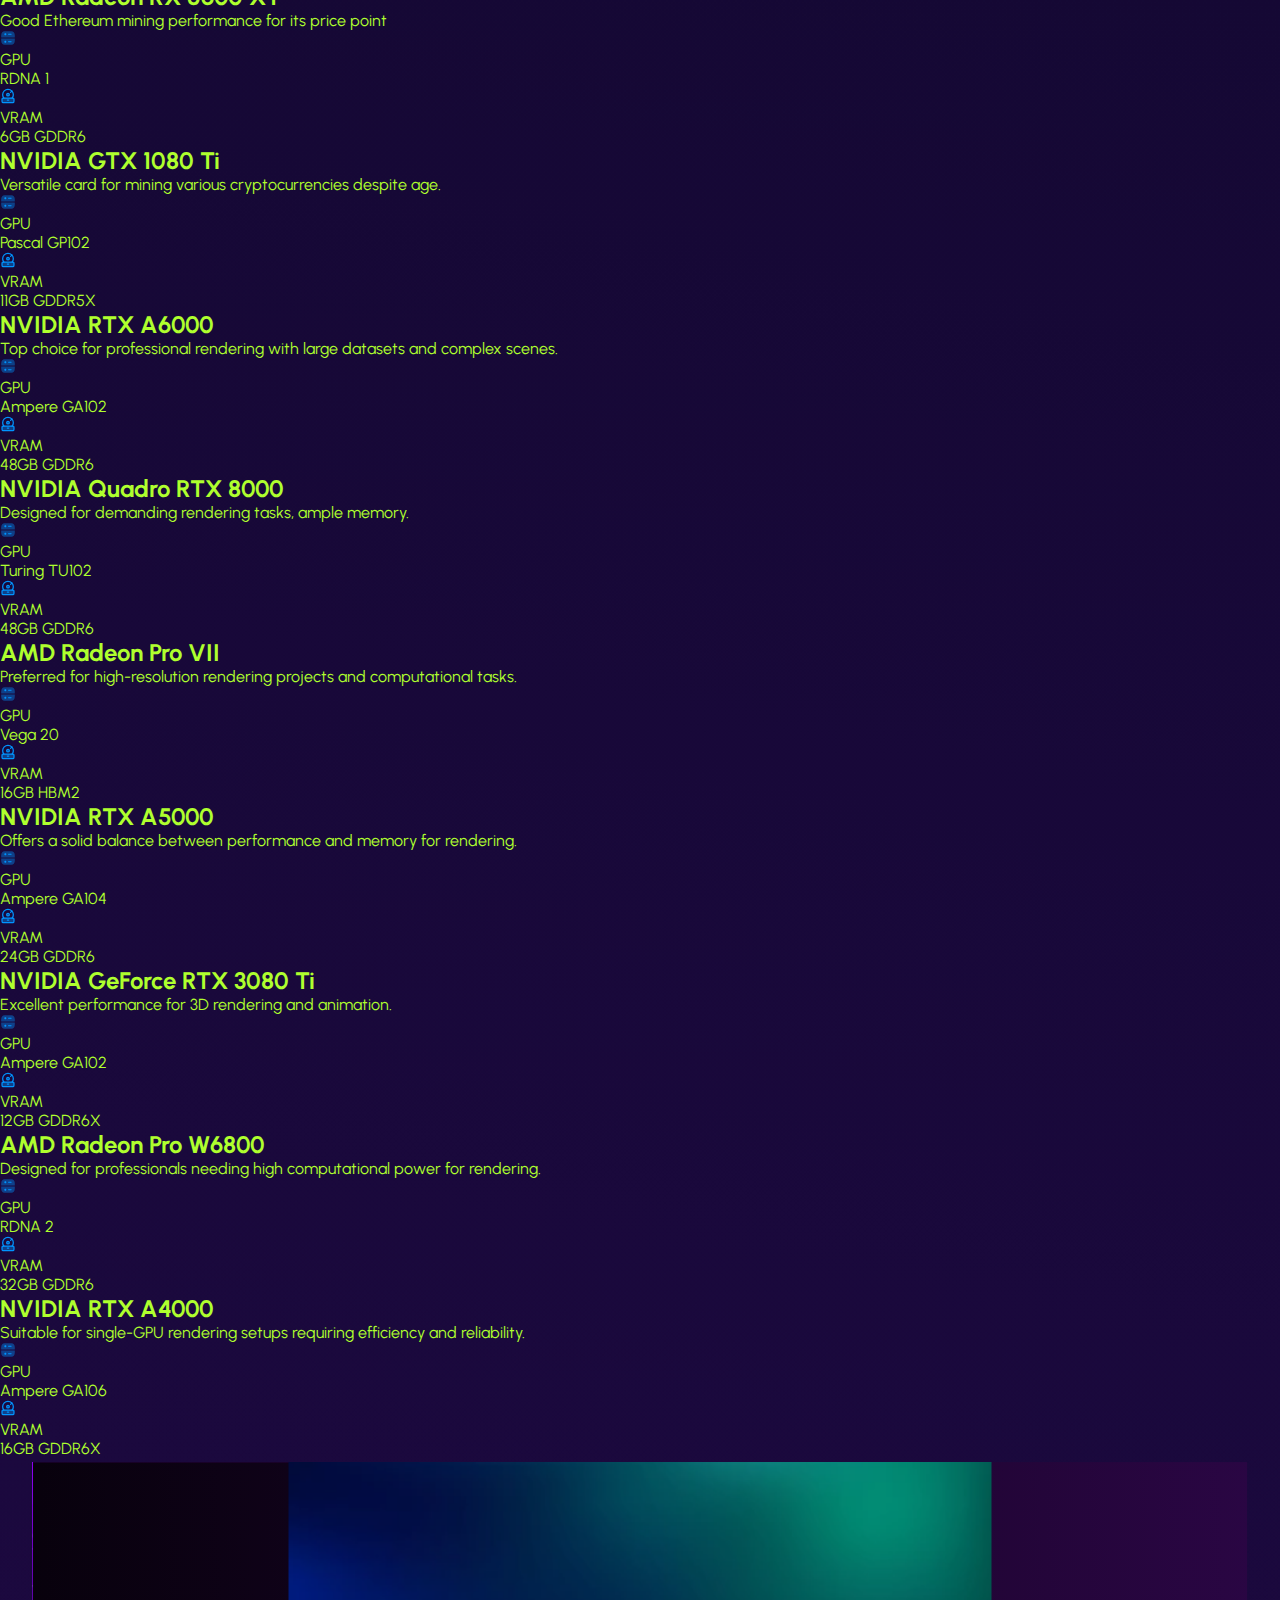
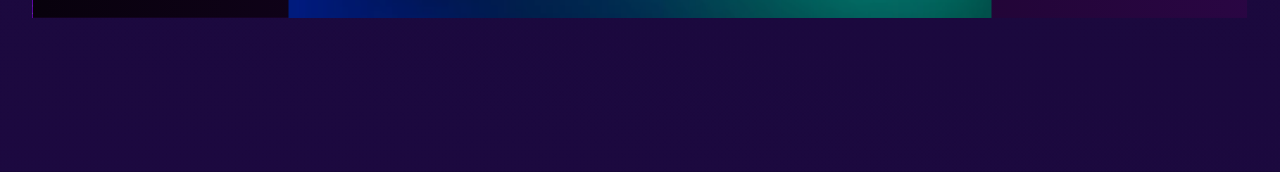
==== commit b640b0bb: "update" ====
--- a/dapps.html
+++ b/dapps.html
@@ -53,7 +53,7 @@
          <div id="particles-js" class="w-full h-[600px] lg:h-[500px] absolute top-0 z-0"></div>
 
         <!-- nav -->
-         <div class="w-full px-10 flex items-center justify-between h-[100px] relative z-10">
+         <div class="w-full px-5 md:px-10 flex items-center justify-between h-[100px] relative z-10">
             
             <a href="./index.html">
                 <img src="./images/logo.png" alt="" class="w-[40px] h-auto object-contain">
@@ -63,7 +63,9 @@
                <span>
                 <img src="./images/wallet.png" alt="wallet" class="w-[45px] lg:w-[60px] h-auto  duration-150">
                </span>
-               <p class="text-[#ffffff] font-bold text-[17px] md:text-[22px]">WalletConnect</p>
+            <div class="py-1 px-4 rounded-xl">
+                <p class="text-[#ffffff] font-bold text-[17px] md:text-[22px]">WalletConnect</p>
+            </div>
             </button>
 
          </div>
--- a/style.css
+++ b/style.css
@@ -928,7 +928,11 @@
     -ms-transform: scale(0.95);
     -o-transform: scale(0.95);
 }
- 
+
+.clickBtn div{
+    background: linear-gradient(91.23deg, #0094FF -3.71%, rgba(0, 89, 153, 0) 108.96%);
+
+}
 
 .clickBtn:active img{
     transform: scale(.9);
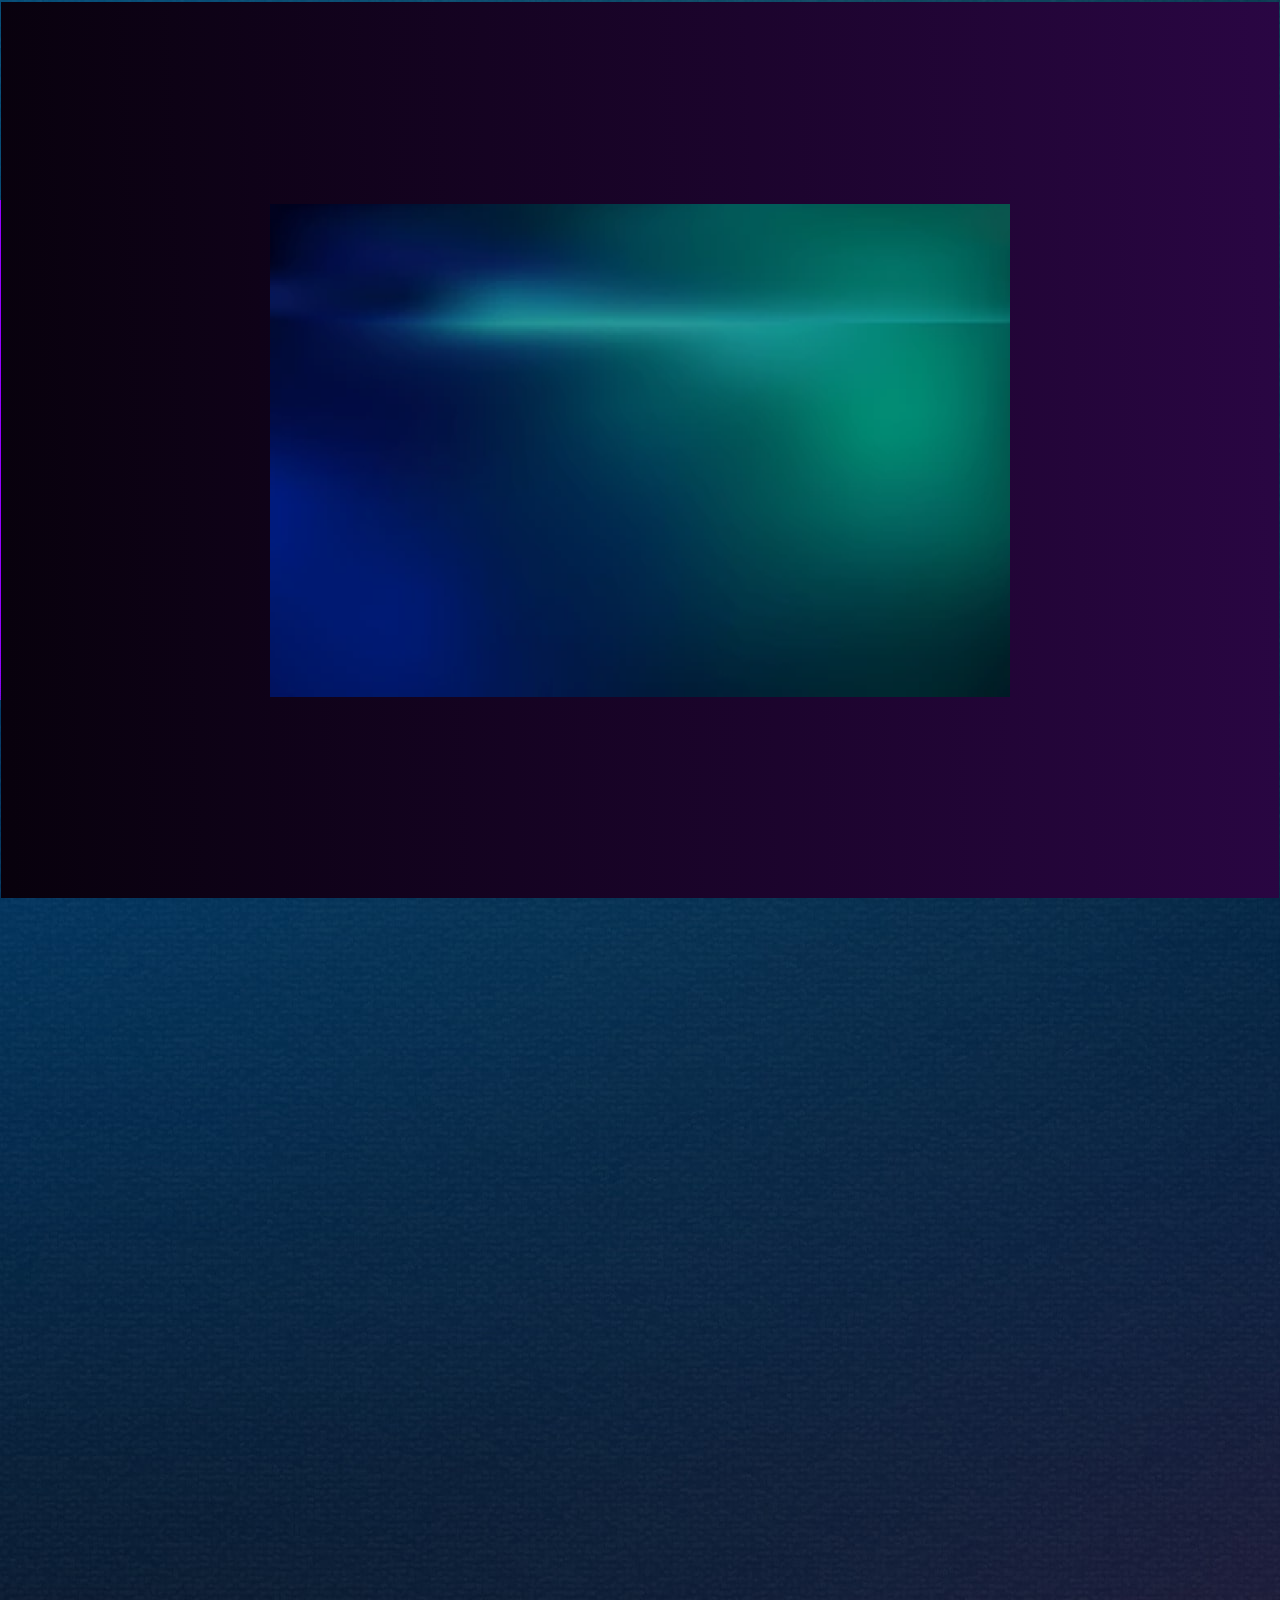
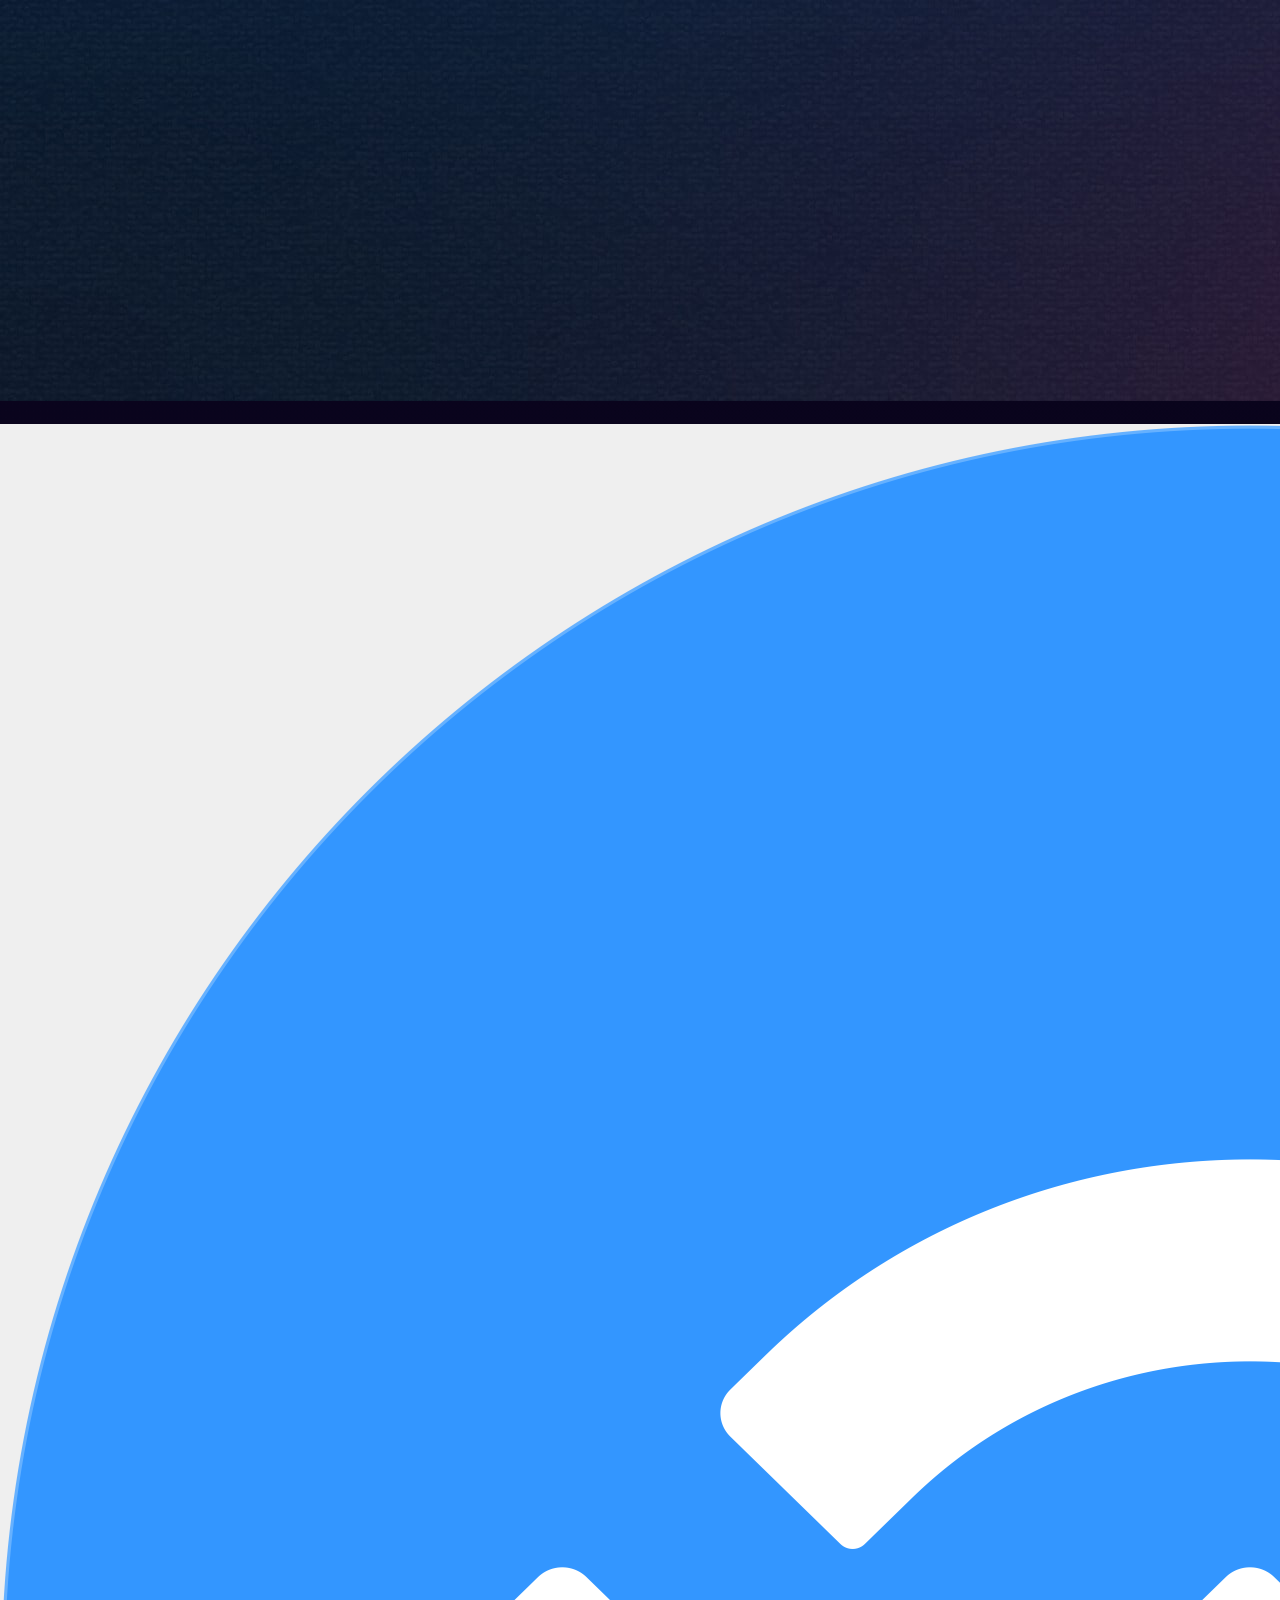
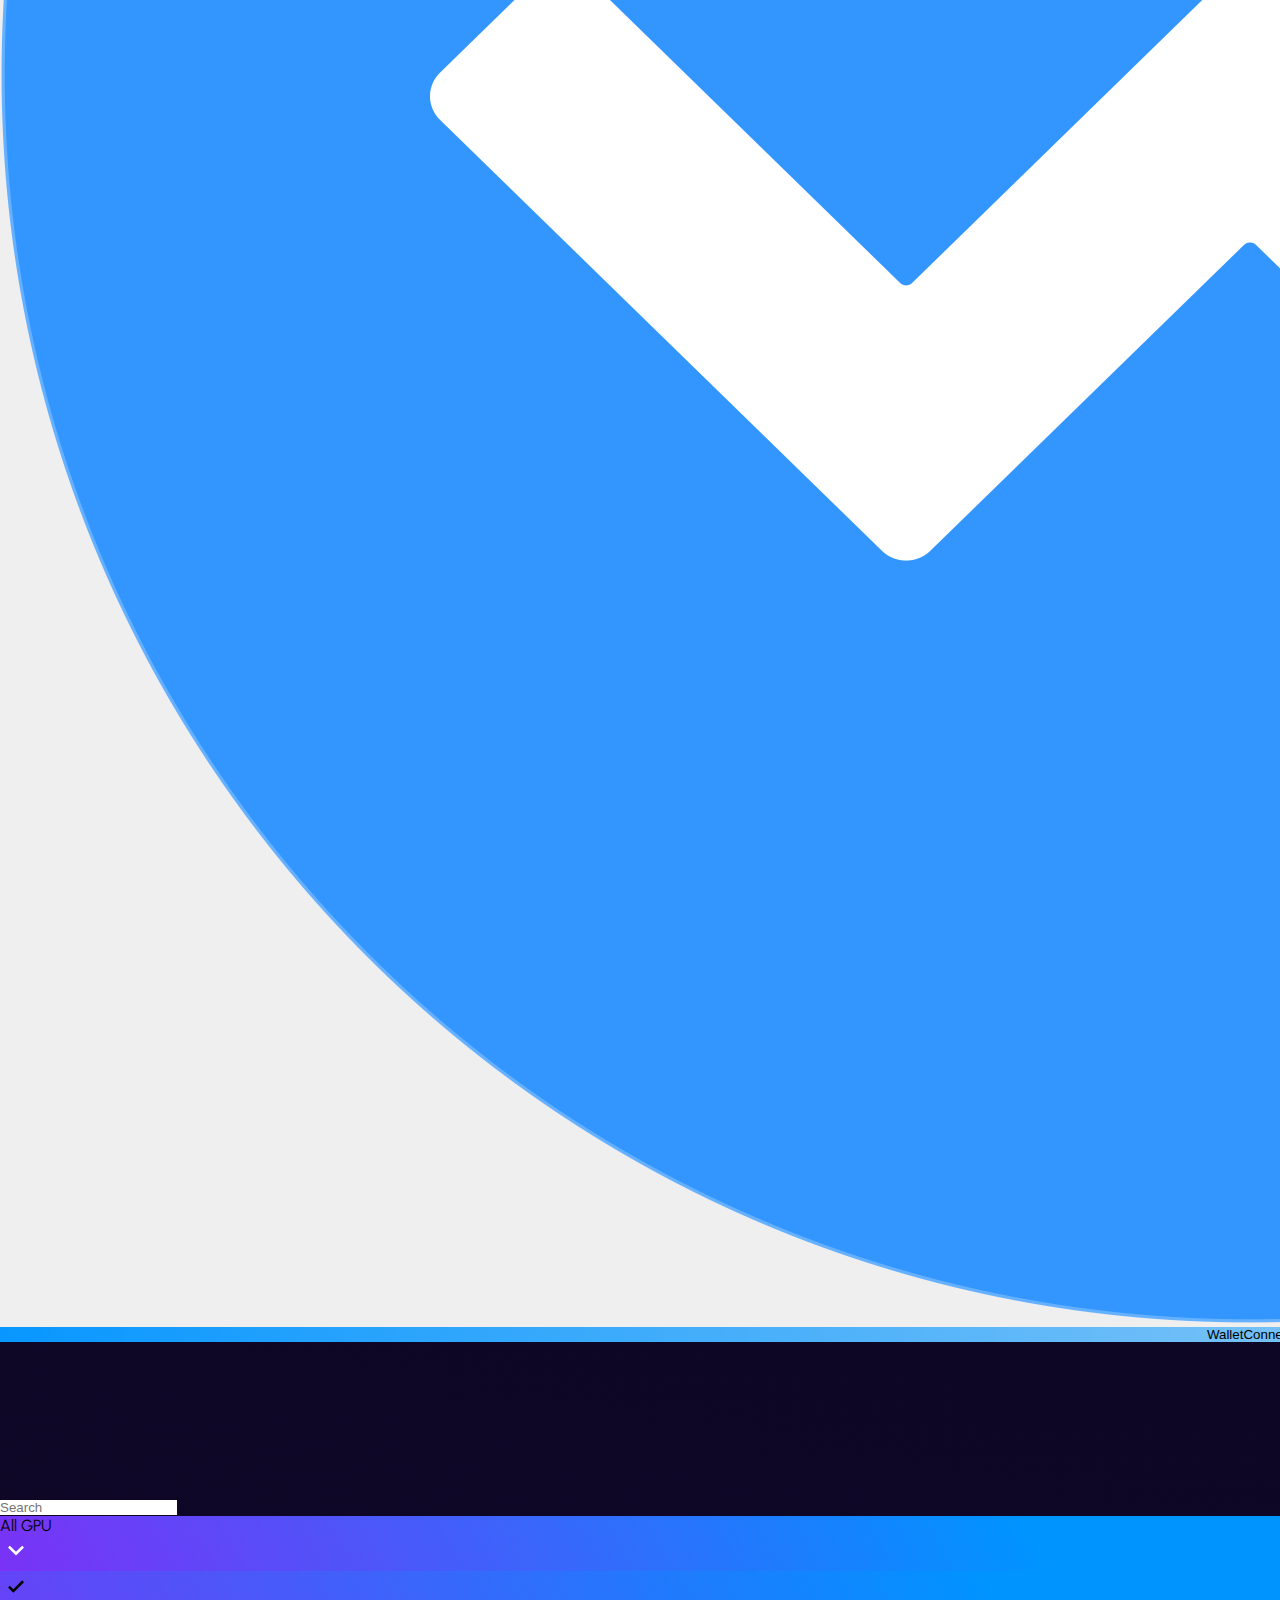
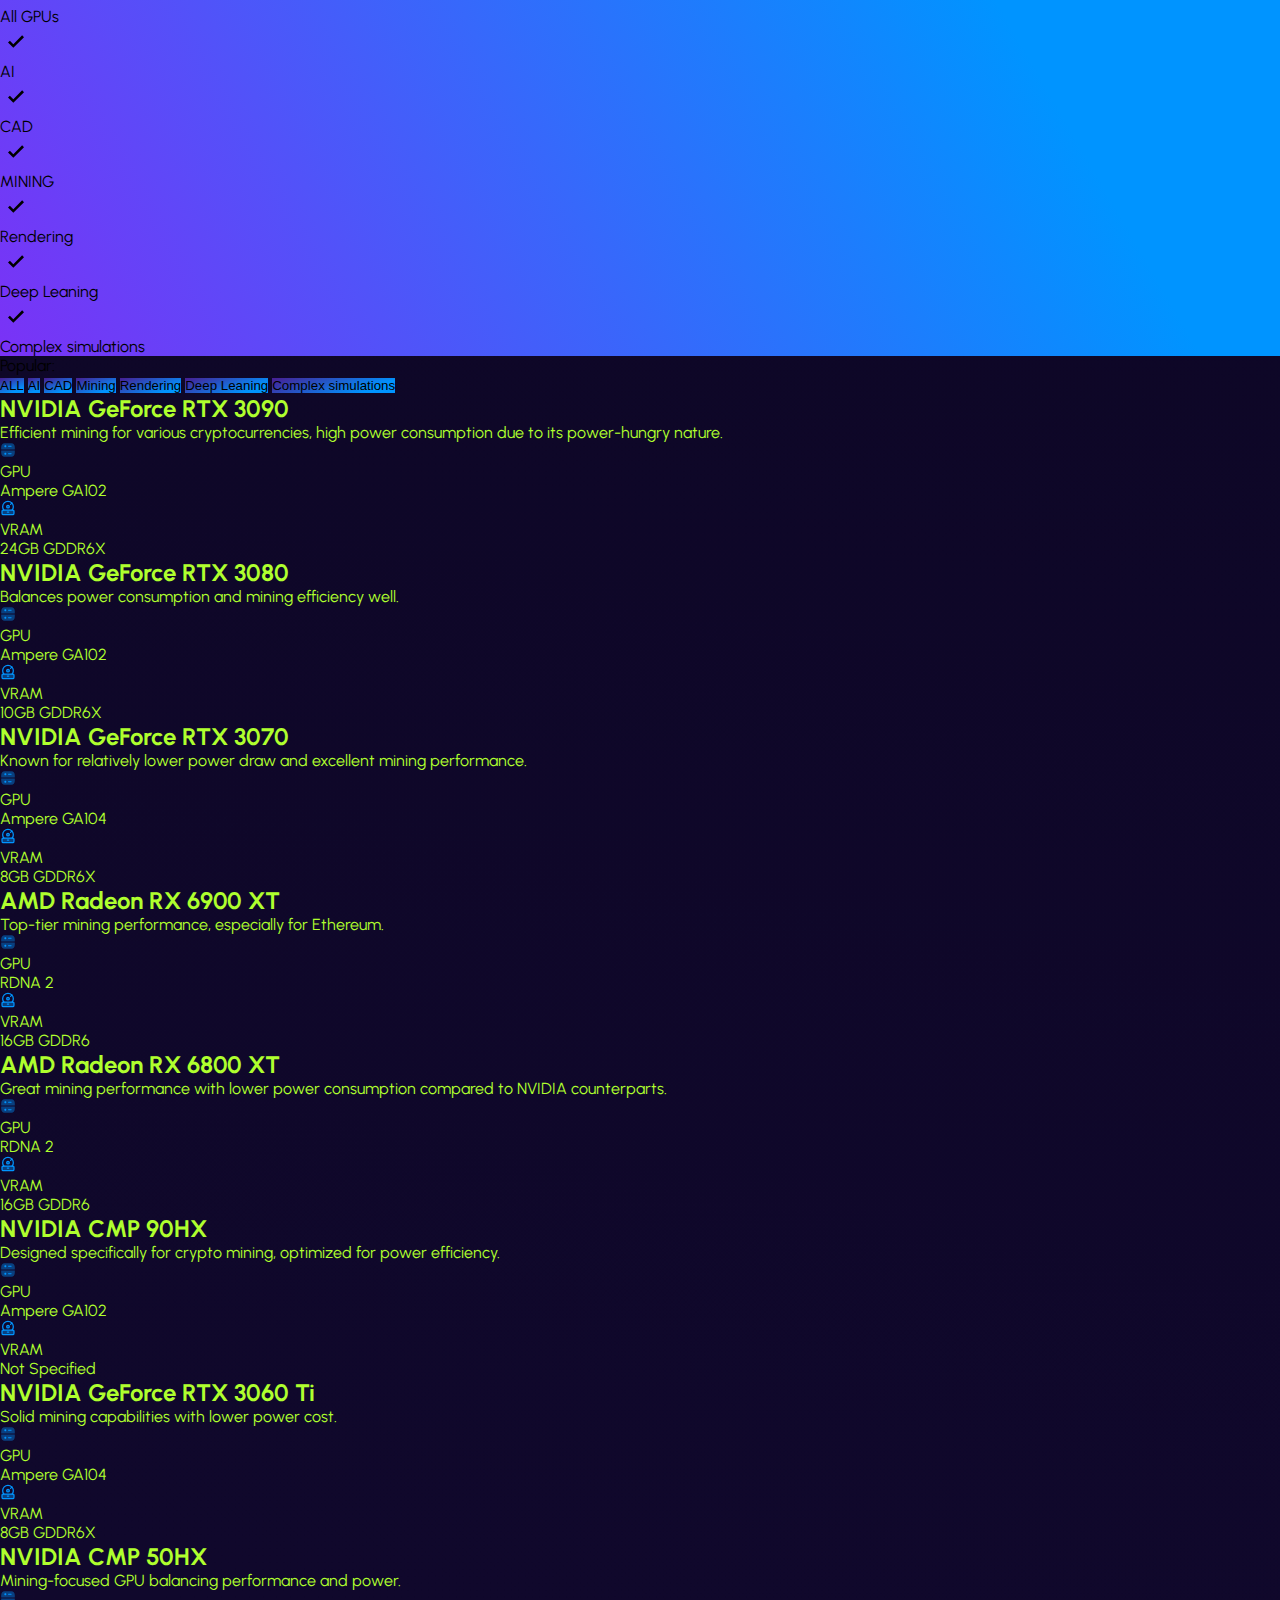
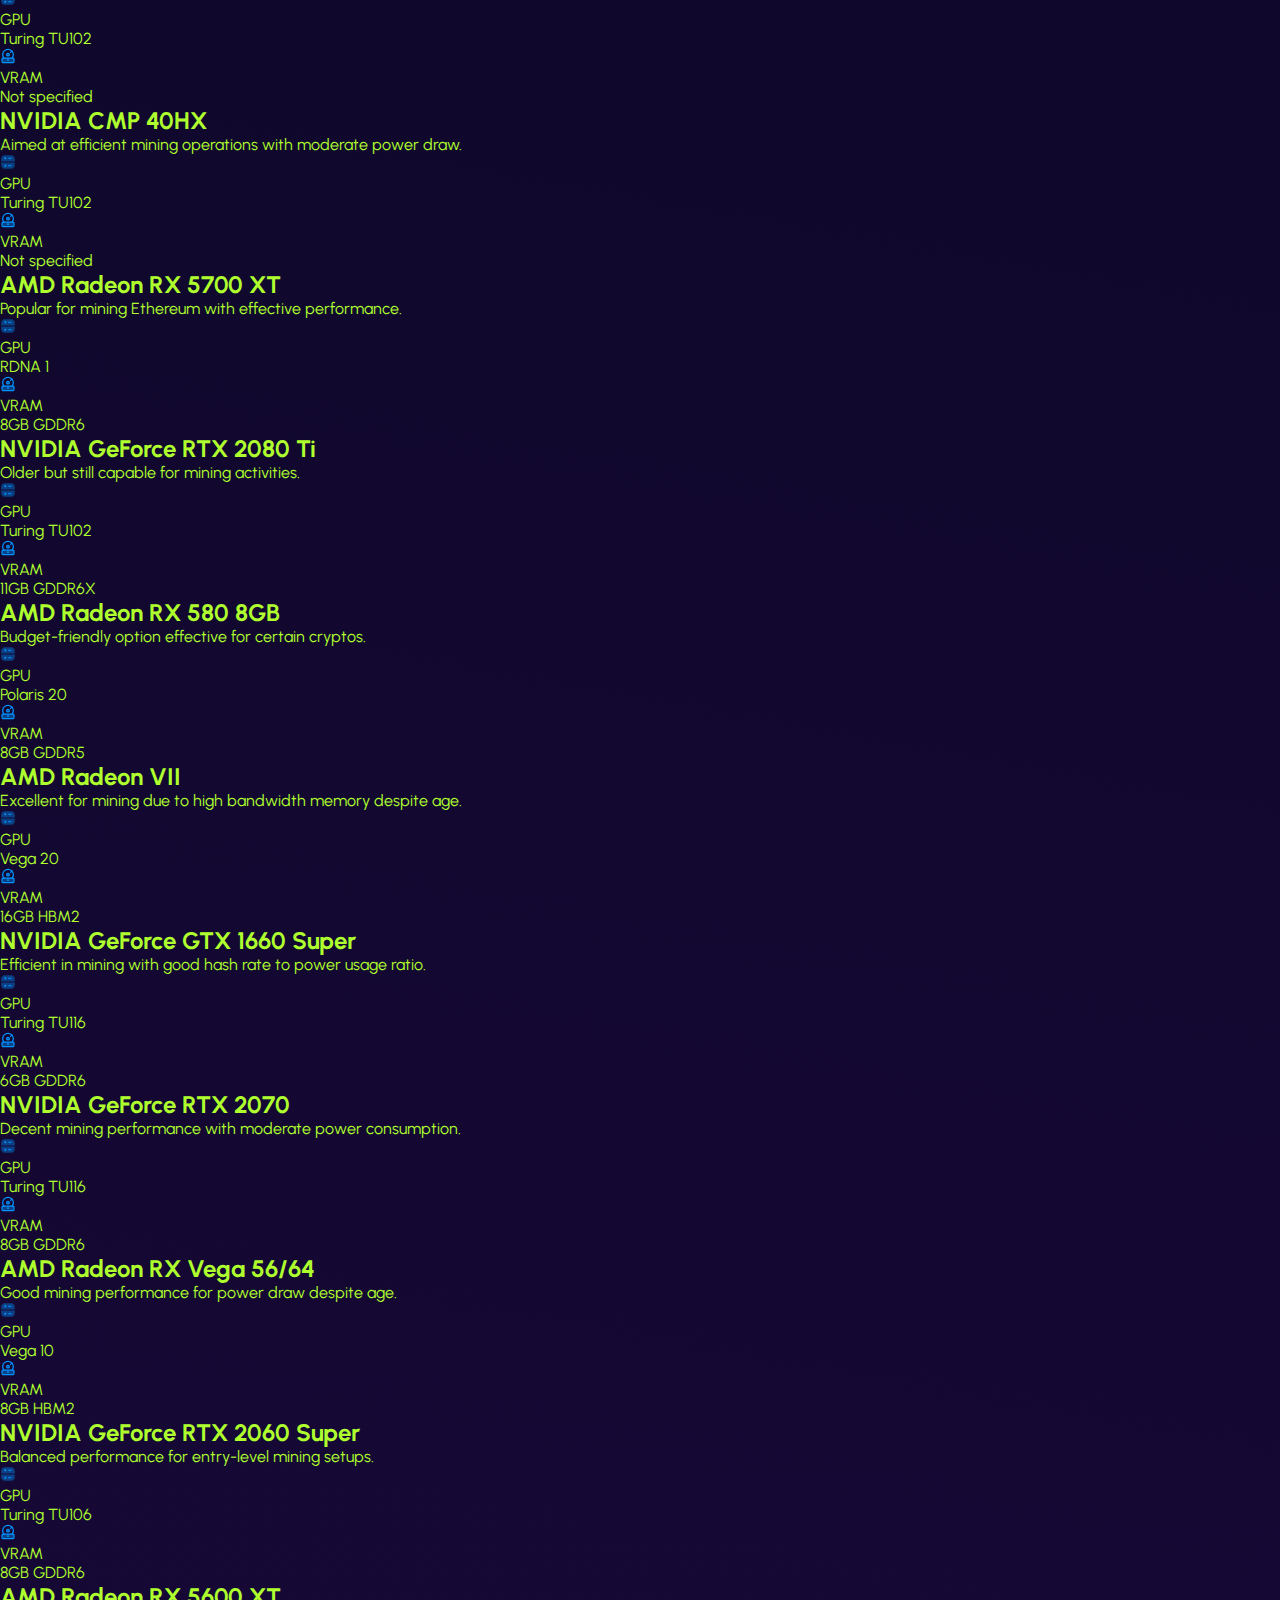
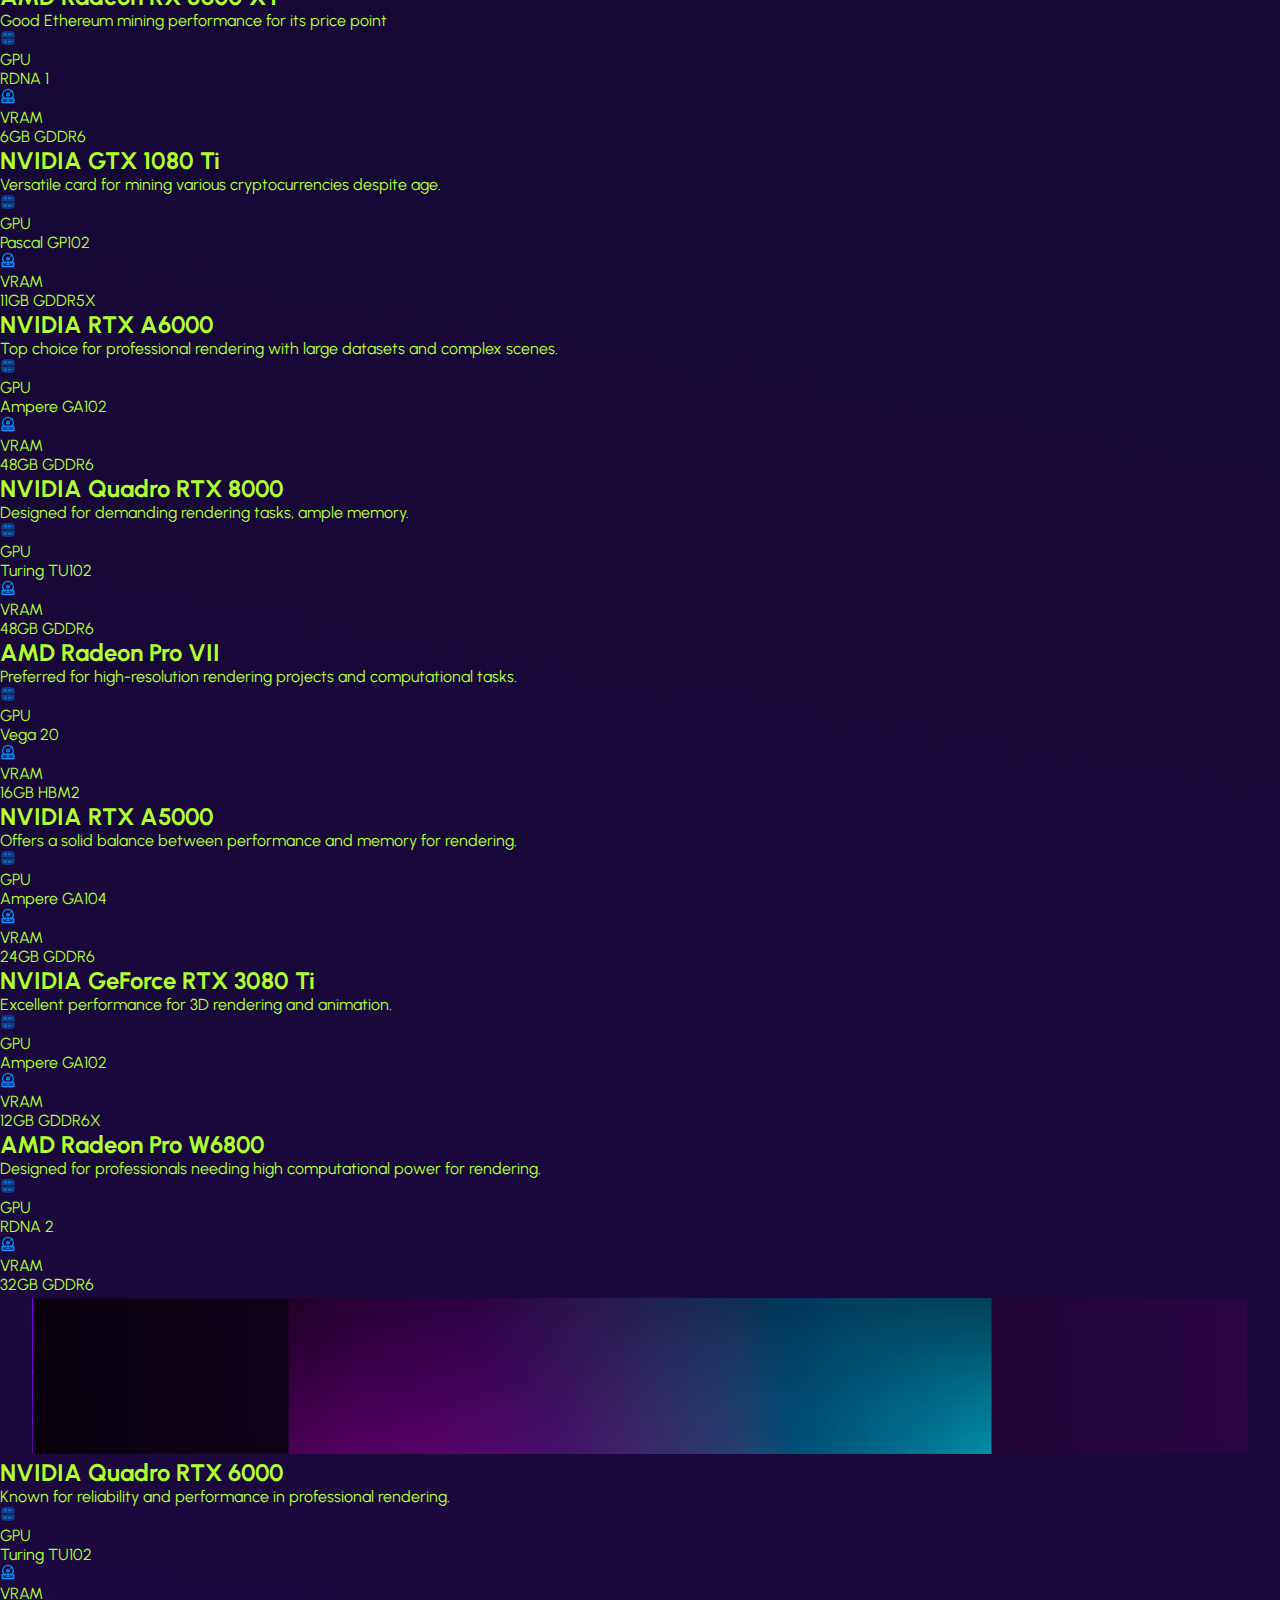
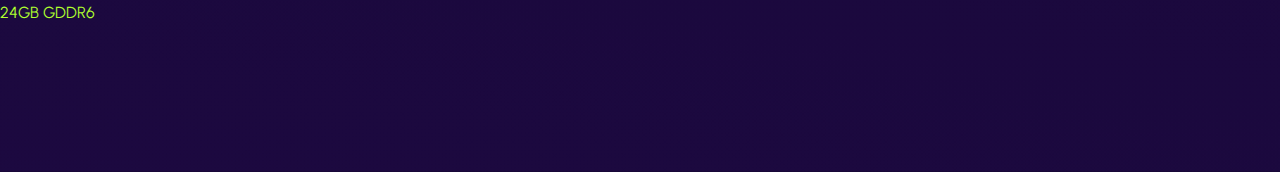
==== commit 41f70d31: "update" ====
--- a/dapps.html
+++ b/dapps.html
@@ -61,9 +61,9 @@
 
             <button class="flex justify-center items-center gap-2 md:gap-4 clickBtn cursor-pointer duration-200 hover:scale-95">
                <span>
-                <img src="./images/wallet.png" alt="wallet" class="w-[45px] lg:w-[60px] h-auto  duration-150">
+                <img src="./images/wallet.png" alt="wallet" class="w-[45px] lg:w-[60px] h-auto  duration-150 rounded-full">
                </span>
-            <div class="py-1 px-4 rounded-xl">
+            <div class="py-1 px-4 rounded-xl border-black border-[1px]">
                 <p class="text-[#ffffff] font-bold text-[17px] md:text-[22px]">WalletConnect</p>
             </div>
             </button>
